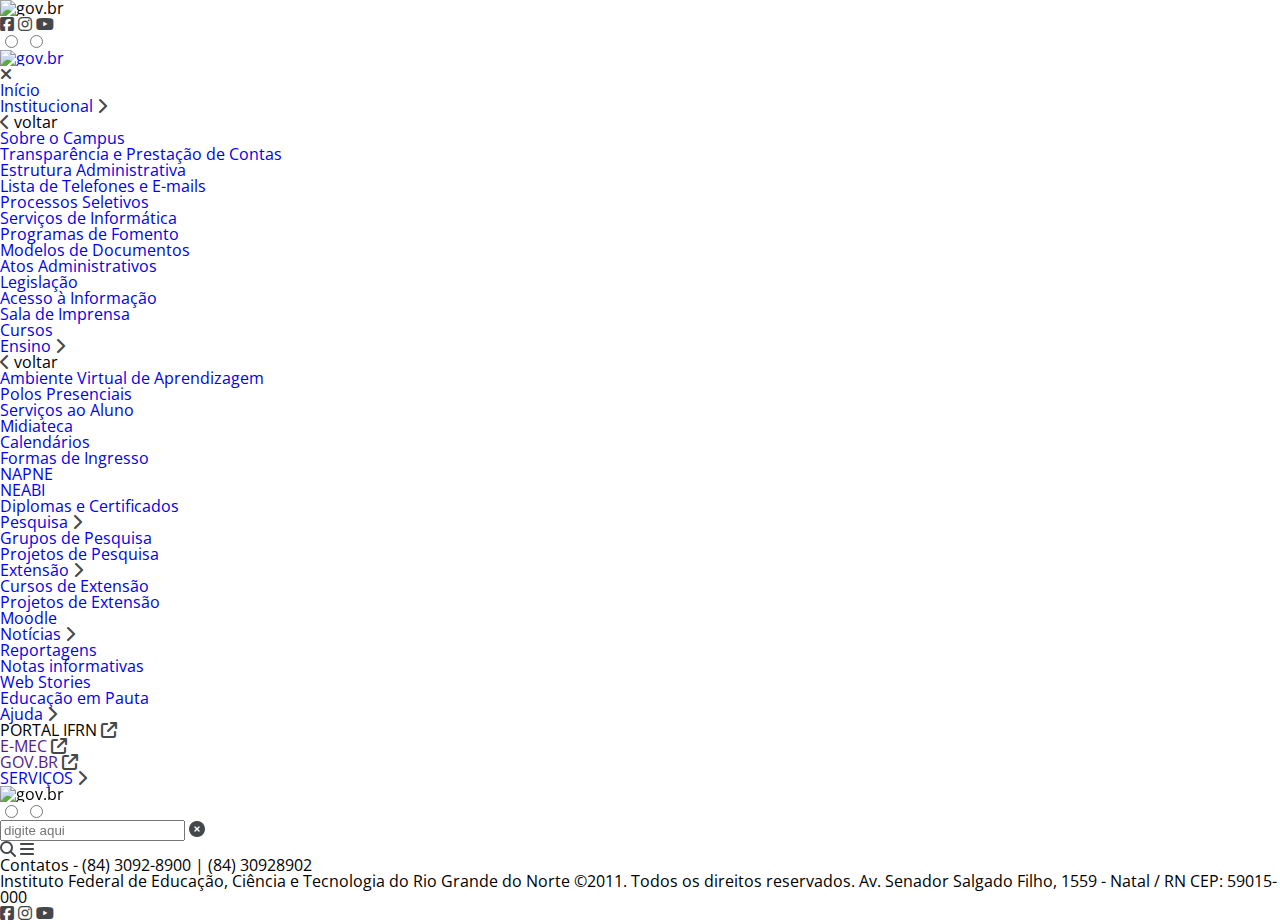
==== header/headerAndFooter.html @ 3b9beab0 "novo padrão adicionado" ====
<!DOCTYPE html>
<html lang="pt-BR">

<head>
    <meta charset="UTF-8">
    <meta name="viewport" content="width=device-width, initial-scale=1.0">
    <title>Document</title>
    <link rel="stylesheet" href="../assets/css/all.css">
    <link rel="stylesheet" href="https://cdnjs.cloudflare.com/ajax/libs/font-awesome/6.4.2/css/all.min.css">
    <link rel="preconnect" href="https://fonts.googleapis.com">
    <link rel="preconnect" href="https://fonts.gstatic.com" crossorigin>
    <link
        href="https://fonts.googleapis.com/css2?family=Open+Sans:wght@400;600;700&family=Roboto:wght@100;500;700&display=swap"
        rel="stylesheet">
</head>

<body>
    <div id="barraGov">
        <div class="containerSeparator">
            <div class="container">
                <div class="firstColun">
                    <img src="https://ead.ifrn.edu.br/portal/wp-content/uploads/2023/09/Gov.br_logo.svg" alt="gov.br">
                </div>
                <div class="secondColun">
                    <section>
                        <a href="https://www.facebook.com/ifrnzonaleste">
                            <i class="fa-brands fa-square-facebook" alt="incone facebook"></i>
                        </a>
                        <a href="https://www.instagram.com/ifrnzonaleste/">
                            <i class="fa-brands fa-instagram" alt="icone facebook ifrn-zl"></i>
                        </a>
                        <a href="https://www.youtube.com/c/ifrncampusead">
                            <i class="fa-brands fa-youtube"></i>
                        </a>
                    </section>
                </div>
            </div>
        </div>
    </div>
    <header>
        <div class="section">
            <input type="radio" id="dropDownMenu" name="i">
            <label for="dropDownMenu"></label>
            <input type="radio" id="closerDropMenu" name="i">
            <label for="closerDropMenu"></label>
            <div class="floatingMenu">
                <div class="container">
                    <div class="firstColun">
                        <a href="https://www.gov.br/pt-br">
                            <img src="https://ead.ifrn.edu.br/portal/wp-content/uploads/2023/09/Logo-IFRN-ZL.png"
                                alt="gov.br">
                        </a>
                    </div>
                    <div class="secondColun">
                        <section>
                            <i class="fa-solid fa-xmark"></i>
                        </section>
                    </div>
                </div>

    

                   
                        <nav class="menuUl">
                             <ul class="menuList">
                                <li>
                                    <a href="/portal/" class="menulink">Início</a>
                                </li>
                                <li class="menuwithsubmenu menuItem">
                                    <a href="#"  class="menulink">Institucional
                                        <span>
                                            <i class="fa-solid fa-chevron-right"></i>
                                        </span>
                                    </a>
                                    <ul class="displayNone">
                                        <li class="backMenuIcon">
                                            <i class="fa-solid fa-chevron-left backMenuIcon"></i>
                                            voltar
                                        </li>
                                        <li>
                                            <a href="https://ead.ifrn.edu.br/portal/institucional/sobre-o-campus/">Sobre
                                                o Campus</a>
                                        </li>
                                        <li>
                                            <a
                                                href="https://ead.ifrn.edu.br/portal/institucional/transparencia-e-prestacao-de-contas/">Transparência
                                                e Prestação de Contas</a>
                                         </li>
                                        <li>
                                            <a
                                                href="https://ead.ifrn.edu.br/portal/institucional/estrutura-administrativa/">Estrutura
                                                Administrativa</a>
                                        </li>
                                        <li>
                                            <a href="https://ead.ifrn.edu.br/portal/institucional/telefones/">Lista de
                                                Telefones e
                                                E-mails</a>
                                        </li>
                                        <li>
                                            <a href="https://ead.ifrn.edu.br/portal/categoria/editais/">Processos
                                                Seletivos</a>
                                        </li>
                                        <li>
                                            <a
                                                href="https://ead.ifrn.edu.br/portal/institucional/tecnologia-da-informacao/">Serviços
                                                de
                                                Informática</a>
                                        </li>
                                        <li>
                                            <a
                                                href="https://ead.ifrn.edu.br/portal/institucional/programas-de-fomento/">Programas
                                                de
                                                Fomento</a>
                                        </li>
                                        <li>
                                            <a
                                                href="https://ead.ifrn.edu.br/portal/institucional/modelos-de-documentos/">Modelos
                                                de
                                                Documentos</a>
                                        </li>
                                        <li>
                                            <a href="https://ead.ifrn.edu.br/portal/institucional/portarias/">Atos
                                                Administrativos</a>
                                        </li>
                                        <li>
                                            <a
                                                href="https://ead.ifrn.edu.br/portal/institucional/legislacao-2/">Legislação</a>
                                        </li>
                                        <li>
                                            <a href="https://ead.ifrn.edu.br/portal/institucional/acesso-a-informacao/">Acesso
                                                à
                                                Informação</a>
                                        </li>
                                        <li>
                                            <a href="https://ead.ifrn.edu.br/portal/institucional/sala-de-imprensa/">Sala
                                                de Imprensa</a>
                                        </li>
                                    </ul>
                                </li>
                                <li class="menuwithsubmenu">
                                    <a href="https://ead.ifrn.edu.br/portal/cursos/" class="menulink" >Cursos</a>
                                </li>
                                <li class="menuwithsubmenu"> 
                                    <a href="#" class="menulink" id="ensinolink">Ensino
                                        <span>
                                            <i class="fa-solid fa-chevron-right"></i>
                                        </span>
                                    </a>
                                    <ul class="displayNone" id="ensinoSubMenu">
                                         <li class="backMenuIcon">
                                            <i class="fa-solid fa-chevron-left backMenuIcon"></i>
                                            voltar
                                         </li>
                                        <li>
                                            <a href="https://ead.ifrn.edu.br/ava">Ambiente Virtual de Aprendizagem</a>
                                        </li>
                                        <li>
                                            <a href="https://ead.ifrn.edu.br/portal/ensino/polos-de-apoio/">Polos
                                                Presenciais</a>
                                        </li>
                                        <li>
                                            <a href="https://ead.ifrn.edu.br/portal/direitos-do-aluno/">Serviços ao
                                                Aluno</a>
                                        </li>
                                        <li>
                                            <a href="https://ead.ifrn.edu.br/portal/ensino/midiateca/">Midiateca</a>
                                        </li>
                                        <li>
                                            <a href="https://ead.ifrn.edu.br/portal/ensino/calendarios/">Calendários</a>
                                        </li>
                                        <li>
                                            <a href="https://ead.ifrn.edu.br/portal/ensino/formas-de-ingresso/">Formas
                                                de Ingresso</a>
                                        </li>
                                        <li>
                                            <a href="https://ead.ifrn.edu.br/portal/ensino/napne/">NAPNE</a>
                                        </li>
                                        <li>
                                            <a
                                                href="https://ead.ifrn.edu.br/portal/cultura-conheca-o-nucleo-de-estudos-afro-brasileiros-e-indigenas-do-campus-natal-zona-leste/">NEABI</a>
                                        </li>
                                        <li>
                                            <a
                                                href="https://ead.ifrn.edu.br/portal/tutoriais/tutorial-para-entrega-de-diplomas/">Diplomas
                                                e
                                                Certificados</a>
                                        </li>
                                    </ul>
                                </li>
                                <li class="menuwithsubmenu">
                                    <a href="#" class="menulink" >Pesquisa
                                        <span>
                                            <i class="fa-solid fa-chevron-right"></i>
                                        </span>
                                    </a>
                                    <ul class="displayNone" id="pesquisaSubMenu">
                                        <li>
                                            <a href="https://ead.ifrn.edu.br/portal/pesquisa/linha-de-pesquisa/">Grupos
                                                de Pesquisa</a>
                                        </li>
                                        <li>
                                            <a href="https://ead.ifrn.edu.br/portal/pesquisa/projetos/">Projetos de
                                                Pesquisa</a>
                                        </li>
                                    </ul>
                                </li>
                                <li class="menuwithsubmenu">
                                    <a href="#" class="menulink">Extensão
                                        <span>
                                            <i class="fa-solid fa-chevron-right"></i>
                                            <span>
                                    </a>
                                    <ul class="displayNone">
                                        <li>
                                            <a href="https://ead.ifrn.edu.br/portal/extensao/cursos/">Cursos de
                                                Extensão</a>
                                        </li>
                                        <li>
                                            <a href="https://ead.ifrn.edu.br/portal/extensao/projetos/">Projetos de
                                                Extensão</a>
                                        </li>
                                    </ul>
                                </li>
                                <li class="menuwithsubmenu">
                                    <a href="https://ead.ifrn.edu.br/portal/ifrn-ead-ava/" class="menulink">Moodle</a>
                                </li>
                                <li class="menuwithsubmenu">
                                    <a href="#" class="menulink">Notícias
                                        <span>
                                            <i class="fa-solid fa-chevron-right"></i>
                                        </span>
                                    </a>
                                    <ul class="displayNone">
                                        <li>
                                            <a
                                                href="https://ead.ifrn.edu.br/portal/noticias/reportagens/">Reportagens</a>
                                        </li>
                                        <li>
                                            <a href="https://ead.ifrn.edu.br/portal/noticias/notas-informativas/">Notas
                                                informativas</a>
                                        </li>
                                        <li>
                                            <a href="https://ead.ifrn.edu.br/portal/web-stories/">Web Stories</a>
                                        </li>
                                        <li>
                                            <a href="https://ead.ifrn.edu.br/portal/educacao-em-pauta/">Educação em
                                                Pauta</a>
                                        </li>
                                    </ul>
                                </li>
                                <li class="menuwithsubmenu">
                                    <a href="#" class="menulink">Ajuda
                                        <span>
                                            <i class="fa-solid fa-chevron-right"></i>
                                        </span>
                                    </a>
                                </li>
                            </ul>
                        </nav>


                




               
                <ul id="secondFloatUl">
                    <li>
                        <span href="">PORTAL IFRN
                            <a>
                                <i class="fa-solid fa-arrow-up-right-from-square"></i>
                            </a>
                        </span>
                    </li>
                    <li>
                        <a href="">E-MEC <span><i class="fa-solid fa-arrow-up-right-from-square"></i></span></a>
                    </li>
                    <li>
                        <a href="">GOV.BR <span><i class="fa-solid fa-arrow-up-right-from-square"></i></span></a>
                    </li>
                    <li>
                        <a href="#" id="servLink">SERVIÇOS
                            <span>
                                <i class="fa-solid fa-chevron-right"></i>
                            </span>
                        </a>
                    </li>
                </ul>
            </div>

        </div>
        <div class="stick" style="position: sticky; top: 0;">
            <div id="stickContainer" class="container">
                <div class="firstColun">
                    <img src="https://ead.ifrn.edu.br/portal/wp-content/uploads/2023/09/Logo-IFRN-ZL.png" alt="gov.br">
                </div>
                <div class="secondColun" id="secondSection">
                    <section>
                        <input type="radio" id="toggleSearch" name="i">
                        <label for="toggleSearch"></label>
                        <input type="radio" name="i" class="toggleForm">
                        <label for="toggleSearch"></label>
                        <form id="myForm" method="get">
                            <input type="search" role="search" placeholder="digite aqui" id="searchTopMenu">
                            <i class="fa-sharp fa-solid fa-circle-xmark hideForm"></i>

                        </form>

                        <a href="#" id="searchIcon">
                            <i class="fa-solid fa-magnifying-glass"></i>
                        </a>
                        <a href="#" id="menuMobileIcon">
                            <i class="fa-solid fa-bars iconBackToMainPage custom-icon"></i>
                        </a>

                    </section>
                </div>
            </div>

        </div>



    </header>


    <footer id="mainFooter">
        <div id="contactArea">
            <p>
                <span>Contatos</span> - (84) 3092-8900 | (84) 30928902
            </p>
            <p id="addressFooter">Instituto Federal de Educação, Ciência e Tecnologia do Rio Grande do Norte ©2011.
                Todos os direitos reservados. Av. Senador Salgado Filho, 1559 - Natal / RN CEP: 59015-000</p>
        </div>
        <div class="secondColun">
            <section id="footerIcons">
                <a href="https://www.facebook.com/ifrnzonaleste">
                    <i class="fa-brands fa-square-facebook" alt="incone facebook"></i>
                </a>
                <a href="https://www.instagram.com/ifrnzonaleste/">
                    <i class="fa-brands fa-instagram" alt="icone facebook ifrn-zl"></i>
                </a>
                <a href="https://www.youtube.com/c/ifrncampusead">
                    <i class="fa-brands fa-youtube"></i>
                </a>
            </section>
        </div>
    </footer>

    <script src="../assets/js/index.js">

    </script>
</body>

</html>
---- assets/css/all.css ----
@charset "UTF-8";
*, *:before, *:after {
  box-sizing: border-box; }

html, body, div, span, object, iframe, figure, h1, h2, h3, h4, h5, h6, p, blockquote, pre, a, code, em, img, small, strike, strong, sub, sup, tt, b, u, i, ol, ul, li, fieldset, form, label, table, caption, tbody, tfoot, thead, tr, th, td, main, canvas, embed, footer, header, nav, section, video {
  margin: 0;
  padding: 0;
  border: 0;
  font-size: 100%;
  font: inherit;
  vertical-align: baseline;
  text-rendering: optimizeLegibility;
  -webkit-font-smoothing: antialiased;
  text-size-adjust: none; }

footer, header, nav, section, main {
  display: block; }

body {
  line-height: 1;
  font-family: "Open Sans", sans-serif;
  overflow-x: hidden; }

ol, ul {
  list-style: none; }

blockquote, q {
  quotes: none; }

blockquote:before, blockquote:after, q:before, q:after {
  content: "";
  content: none; }

table {
  border-collapse: collapse;
  border-spacing: 0; }

a {
  text-decoration: none; }

hr {
  margin: 0;
  padding: 0;
  line-height: 0;
  color: #44484B;
  border-color: "green";
  border-style: solid; }

i {
  color: #44484B; }

@media screen and (max-width: 390px) {
  #mainFooter {
    min-height: 220px;
    background: #44484B;
    position: relative;
    top: 58vh; }

  #contactArea {
    text-align: center;
    color: #fff;
    font: norma, 600, 16px/22px, Open Sans;
    font-size: 16px;
    font-weight: 400;
    padding: 24px 33px; }

  #contactArea span {
    font-size: 16px;
    font-weight: 800;
    color: #359830; }

  #contactArea #addressFooter {
    margin-top: 32px; }

  #contactArea #addressFooter {
    font-size: 14px;
    font-weight: 400;
    color: #fff;
    line-height: 1.5em; }

  #footerIcons {
    text-align: center; }

  #footerIcons a i {
    font-family: "Font Awesome 6 Brands";
    font-size: 24px;
    color: #fff;
    margin-left: 32px; } }
@media screen and (max-width: 390px) {
  header {
    width: 100%;
    height: 70px; }

  .container {
    display: flex;
    flex-direction: row;
    justify-content: space-between;
    margin: 10px 20px;
    align-items: center;
    position: relative; }
    .container section a {
      margin-left: 24px;
      color: #44484B; }

  .secondSession .container {
    display: flex;
    flex-direction: row;
    justify-content: start;
    margin: 10px 20px; }
    .secondSession .container section a {
      margin-left: 24px;
      color: #44484B; }
  .secondSession nav .container {
    justify-content: space-between; }

  #searchIcon, #menuMobileIcon {
    font-size: 24px; }

  #secondSection {
    display: flex;
    align-items: center; }

  input {
    width: 82vw;
    position: absolute;
    left: 5vw;
    right: 19vw;
    top: 14vh;
    margin: 0px auto;
    height: 4vh;
    border-radius: 4px;
    padding: 0px 10px;
    border: 1px solid #DBDBDB;
    background: #FFFFFF 0% 0% no-repeat padding-box;
    transition: all 0.3s ease 0s; }

  #searchTopMenu::placeholder {
    padding-left: 10px; }

  #searchTopMenu:focus {
    outline: none; }

  #searchTopMenu:before {
    content: "2";
    display: block;
    position: absolute;
    color: #000;
    width: 20px;
    height: 20px;
    z-index: 99999;
    font-family: "Font Awesome 5 Free";
    font-weight: 900; }

  input[type="search"]::-webkit-search-cancel-button {
    -webkit-appearance: none;
    appearance: none;
    display: none; }

  i.fa-sharp.fa-solid.fa-circle-xmark {
    position: absolute;
    top: 15vh;
    left: 80vw; }

  .toggleForm {
    -webkit-appearance: none;
    -moz-appearance: none;
    appearance: none;
    outline: none;
    background: none;
    cursor: pointer;
    width: 0px;
    height: 3.5vh;
    position: absolute;
    top: 14.3vh;
    left: 79.2vw;
    z-index: 9999;
    opacity: 0; }

  form#myForm {
    display: none; }

  /* Estilos para ocultar o formulário quando o checkbox estiver marcado */
  .toggleForm:checked + label ~ #myForm {
    display: none; }

  .toggleForm:checked {
    display: none; }

  #input#toggleSearch {
    width: 28px;
    position: absolute;
    z-index: 999;
    top: 1vh;
    left: 61vw;
    opacity: 0; }

  .cardMenuOpen {
    position: absolute;
    background: #F5F5F5;
    width: 100vw;
    min-height: 745px;
    border-top: 2px solid #359830;
    padding: 16px 29px; }

  input#toggleSearch {
    position: absolute;
    z-index: 333;
    top: 1vh;
    left: 15vh;
    opacity: 1; }

  input#toggleSearch, #myForm {
    display: block; }

  input#toggleSearch:checked + label ~ #myForm {
    display: block; }

  input#toggleSearch {
    position: absolute;
    z-index: 333;
    top: 0.5vh;
    left: calc(100% - 28vw);
    right: 8vw;
    opacity: 0;
    width: 43px; }

  #stickContainer {
    position: sticky;
    top: 0px; }

  .containerFlex {
    margin-top: 100vh; }

  i.fa-solid.fa-xmark {
    font-size: 33px; }

  .stick {
    position: sticky;
    top: 0px; }

  .floatingMenu {
    display: none;
    position: absolute;
    height: auto;
    top: 0px;
    z-index: 10000;
    background: #F2F2F2;
    width: 100vw;
    border-top: 2px solid #359830;
    padding: 0px 0px; }

  #secondFloatUl, #menuList {
    margin: 0px 20px 20px;
    padding: 0px 30px;
    width: 87vw;
    border-bottom: 1px solid #359830; }

  #menuList ul li {
    margin-bottom: 29px;
    color: #44484B; }

  #secondFloatUl, #menuList ul li a {
    color: #44484B;
    font-size: norma, 600, 16px/22px, Open Sans;
    font-weight: 600; }

  ul#servSub, #ajudaSub, #noticiasSub, #pesquisaSub, ul#extSub {
    margin-top: 32px; }

  .menulink span {
    color: #359830; }

  #secondFloatUl {
    padding: 0px 23px;
    border-block: none; }

  #secondFloatUl li {
    margin: 29px 0px; }

  #secondFloatUl li a {
    font-size: 16px;
    font-weight: 600;
    color: #44484B; }

  #secondFloatUl li a span {
    color: #359830;
    font-size: 12px;
    font-weight: 800; }

  input#dropDownMenu {
    position: absolute;
    top: 5.3vh;
    left: 87vw;
    opacity: 0;
    z-index: 9999;
    width: 10vw; }

  #dropDownMenu:checked + label > show {
    display: block !important; }

  input#dropDownMenu:checked + label ~ .floatingMenu {
    display: block; }

  #dropDownMenu:checked body {
    background: red; }

  #menuList ul li:last-child {
    margin-bottom: 0px !important; }

  #closerDropDown {
    position: absolute;
    top: 5.3vh;
    left: 51vw;
    opacity: 0;
    z-index: 9990; }

  #closerDropDown:checked + label + input ~ .floatingMenu {
    display: block; }

  #closerDropMenu {
    position: absolute;
    display: block;
    width: 10vw;
    top: 1.3vh;
    left: 87vw;
    z-index: 99999;
    display: none;
    opacity: 0; }

  input#dropDownMenu:checked + label ~ #closerDropMenu {
    display: block; }

  #closerDropMenu:checked + label ~ .floatingMenu {
    display: none !important; }

  #dropDownMenu:checked #dropDownMenu {
    display: none; }

  .Institucional {
    position: absolute;
    width: 31vw;
    top: 18vh;
    left: -31vw;
    z-index: 33333;
    opacity: 0; }

  .Institucional:checked + label + .closeInstitucional + label .menuUl {
    display: none; }

  input.Institucional:checked + label + .closeInstitucional + label + #menuList > .menuUl {
    display: none; }

  #institucionalSubMenu {
    display: block;
    margin-top: 32px; }

  input.Institucional:checked + label + .closeInstitucional + label + .ensino + label + .closeEnsino + label + #menuList > #institucionalSubMenu {
    display: block;
    margin-top: 32px; }

  #ensinoSubMenu {
    display: block;
    margin-top: 32px; }

  .closeInstitucional {
    width: 20vw;
    position: absolute;
    z-index: 6666;
    top: 11vh;
    left: -32vw;
    opacity: 1;
    display: none; }

  input.Institucional:checked + label + .closeInstitucional {
    display: block; }

  input.ensino {
    width: 25vw;
    z-index: 3333;
    position: absolute;
    top: 30vh;
    left: -32vw; }

  p.backBtn {
    margin-bottom: 12px; }

  #horizontalRule {
    position: absolute;
    width: 89vw;
    left: 5vw; }

  .instListItens {
    margin-right: 20px; }

  #menuList ul li {
    margin-top: 30px !important; }

  i.fa-solid.fa-universal-access {
    font-size: 30px;
    position: absolute;
    left: 32vw;
    top: 1vh; }

  [vw] [vw-access-button] img {
    max-height: 50px;
    transition: all 0.5s ease;
    border-radius: 79px;
    opacity: 1 !important;
    visibility: hidden !important;
    z-index: 333; }

  [vw] [vw-access-button] .access-button {
    width: 33px;
    height: 33px;
    z-index: 1;
    visibility: initial !important; }

  [vw] [vw-access-button] {
    flex-direction: row-reverse;
    width: 40px;
    height: 40px;
    cursor: pointer;
    overflow: hidden;
    position: absolute !important;
    border-radius: 8px !important;
    transition: all 0.5s ease;
    right: 38vw !important;
    bottom: 46.5vh !important;
    left: auto !important; }

  div[vw] {
    z-index: 333 !important;
    margin-top: 30px !important; }

  .displayNone {
    display: none !important; }

  ul.menuUl {
    margin-bottom: 40px; }

  a span i {
    font-size: 12px;
    font-weight: 800;
    color: green;
    margin-left: 10px;
    font-family: "Font Awesome 6 Free"; }

  i.fa-solid.fa-arrow-up-right-from-square {
    color: black; }

  ul.menuList {
    padding: 20px 0px 0px 0px;
    display: block;
    margin-left: 42px; }

  ul.menuList li {
    margin-bottom: 24px;
    color: #44484B; }

  ul.menuList li:last-child {
    margin-bottom: 0px !important; }

  ul.menuList li a {
    font-size: 16px;
    font-weight: 600;
    color: #44484B;
    margin-bottom: 0px !important; }

  .menuList:before {
    content: "";
    display: block;
    position: absolute;
    color: #000;
    width: 210px;
    height: 2px;
    z-index: 99999;
    font-weight: 900;
    top: 20px; } }
@media screen and (max-width: 390px) {
  @keyframes tonext {
    75% {
      left: 0; }
    95% {
      left: 100%; }
    98% {
      left: 100%; }
    899% {
      left: 0; } }
  @keyframes tostart {
    75% {
      left: 0; }
    95% {
      left: -300%; }
    98% {
      left: -300%; }
    99% {
      left: 0; } }
  @keyframes snap {
    96% {
      scroll-snap-align: center; }
    97% {
      scroll-snap-align: none; }
    99% {
      scroll-snap-align: none; }
    100% {
      scroll-snap-align: center; } }
  * {
    box-sizing: border-box;
    scrollbar-color: transparent transparent;
    scrollbar-width: 0px; }

  *::-webkit-scrollbar {
    width: 0; }

  *::-webkit-scrollbar-track {
    background: transparent; }

  *::-webkit-scrollbar-thumb {
    background: transparent;
    border: none; }

  * {
    -ms-overflow-style: none; }

  body {
    margin: 0; }

  ol, li {
    list-style: none;
    margin: 0;
    padding: 0; }

  .carousel {
    position: relative;
    padding-top: 75%;
    filter: drop-shadow(0 0 10px rgba(0, 0, 0, 0.2));
    perspective: 100px;
    width: 94vw;
    /* padding: 46px; */
    margin: 0px !important;
    padding: inherit;
    width: 100vw;
    height: 170px; }

  .carousel__viewport {
    position: absolute;
    top: 0;
    right: 0;
    bottom: 0;
    left: 0;
    display: flex;
    overflow-x: scroll;
    counter-reset: item;
    scroll-behavior: smooth;
    scroll-snap-type: x mandatory; }

  .carousel__slide {
    position: relative;
    flex: 0 0 100%;
    width: 100%;
    background-color: #f99;
    counter-increment: item; }

  .carousel__slide:nth-child(even) {
    background-color: #99f; }

  .carousel__slide:before {
    content: counter(item);
    position: absolute;
    top: 42%;
    left: 50%;
    padding: 9px;
    transform: translate3d(-50%, -40%, 70px);
    color: #fff;
    font-size: 2em;
    width: 64vw;
    height: 15vh;
    background: rgba(255, 255, 255, 0.06);
    border-radius: 4px;
    box-shadow: 0 4px 30px rgba(0, 0, 0, 0.1);
    backdrop-filter: blur(5px);
    -webkit-backdrop-filter: blur(5px);
    border: 1px solid rgba(255, 255, 255, 0.3); }

  .carousel__snapper {
    position: absolute;
    top: 0;
    left: 0;
    width: 100%;
    height: 100%;
    scroll-snap-align: center;
    box-shadow: inset 60px 0px 20px -10px rgba(0, 0, 0, 0.1), inset -60px 0px 20px -10px rgba(0, 0, 0, 0.1); } }
@media screen and (max-width: 390px) and (hover: hover) {
  .carousel__snapper {
    animation-name: tonext, snap;
    animation-timing-function: ease;
    animation-duration: 4s;
    animation-iteration-count: infinite; }

  .carousel__slide:last-child .carousel__snapper {
    animation-name: tostart, snap; } }
@media screen and (max-width: 390px) and (prefers-reduced-motion: reduce) {
  .carousel__snapper {
    animation-name: none; } }
@media screen and (max-width: 390px) {
  .carousel:hover .carousel__snapper,
  .carousel:focus-within .carousel__snapper {
    animation-name: none; }

  .carousel__navigation {
    position: absolute;
    right: 0;
    bottom: 0;
    left: 0;
    text-align: center; }

  .carousel__navigation-list,
  .carousel__navigation-item {
    display: inline-block; }

  .carousel__navigation-button {
    display: none;
    width: 1.5rem;
    height: 1.5rem;
    background-color: #333;
    background-clip: content-box;
    border: 0.25rem solid transparent;
    border-radius: 50%;
    font-size: 0;
    transition: transform 0.1s; }

  .carousel::before,
  .carousel::after,
  .carousel__prev,
  .carousel__next {
    position: absolute;
    top: 0;
    margin-top: 37.5%;
    width: 5rem;
    height: 4rem;
    transform: translateY(-14vh);
    border-radius: 50%;
    font-size: 0;
    outline: 0; }

  .carousel::before,
  .carousel__prev {
    left: -1rem; }

  .carousel::after,
  .carousel__next {
    right: -1rem; }

  .carousel::before,
  .carousel::after {
    content: "";
    z-index: 1;
    background-color: #333;
    background-size: 1.5rem 1.5rem;
    background-repeat: no-repeat;
    background-position: center center;
    color: #fff;
    font-size: 2.5rem;
    line-height: 4rem;
    text-align: center;
    pointer-events: none; }

  .carousel::before {
    background-image: url("data:image/svg+xml,%3Csvg viewBox='0 0 100 100' xmlns='http://www.w3.org/2000/svg'%3E%3Cpolygon points='0,50 80,100 80,0' fill='%23fff'/%3E%3C/svg%3E"); }

  .carousel::after {
    background-image: url("data:image/svg+xml,%3Csvg viewBox='0 0 100 100' xmlns='http://www.w3.org/2000/svg'%3E%3Cpolygon points='100,50 20,100 20,0' fill='%23fff'/%3E%3C/svg%3E"); }

  .carousel::before, .carousel::after {
    content: "";
    z-index: 1;
    background-color: unset;
    background-size: 1.5rem 1.5rem;
    background-repeat: no-repeat;
    background-position: center center;
    color: #fff;
    font-size: 2.5rem;
    line-height: 4rem;
    text-align: center;
    pointer-events: none; } }

/*# sourceMappingURL=all.css.map */
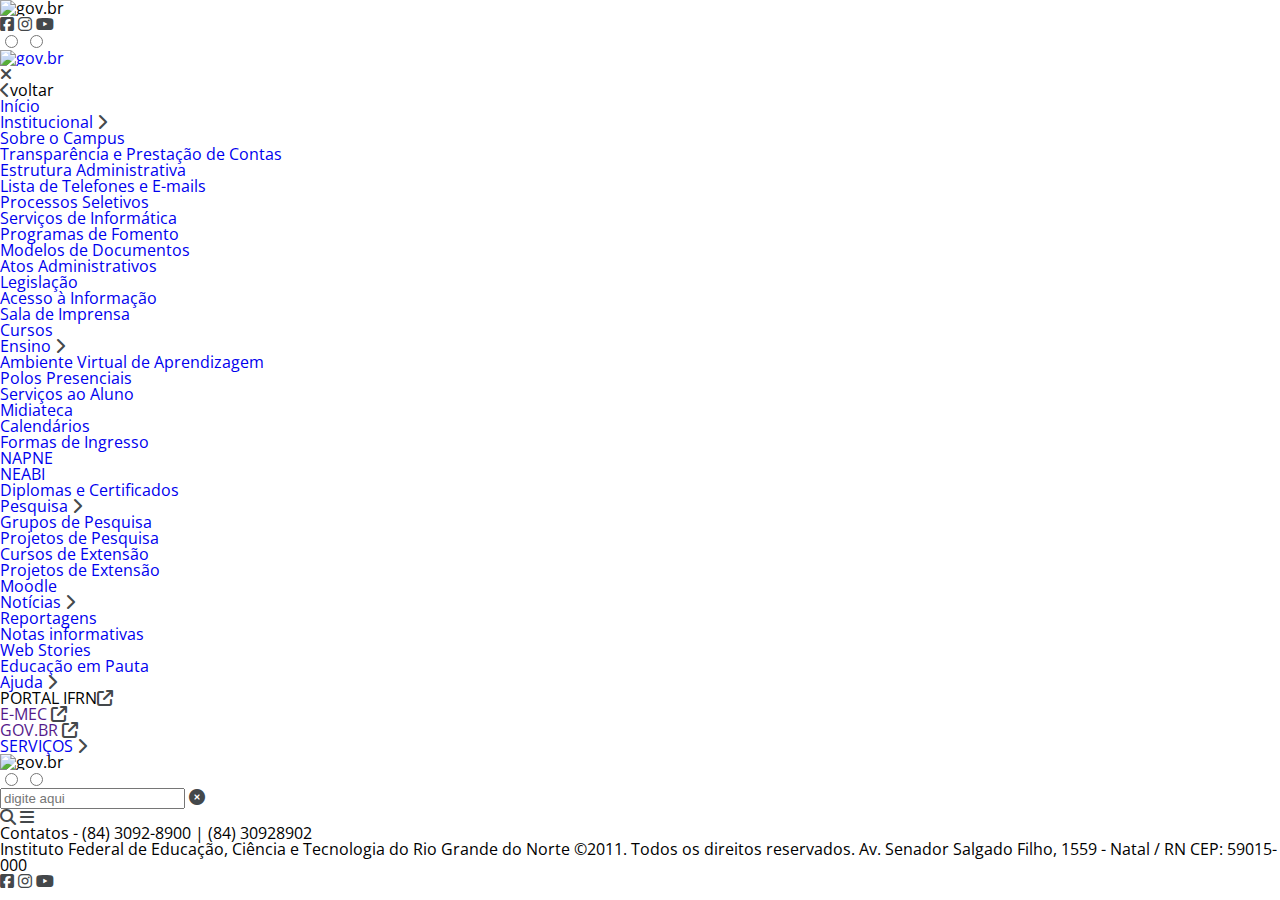
==== commit 44146cf7: "menu working" ====
--- a/header/headerAndFooter.html
+++ b/header/headerAndFooter.html
@@ -12,6 +12,11 @@
     <link
         href="https://fonts.googleapis.com/css2?family=Open+Sans:wght@400;600;700&family=Roboto:wght@100;500;700&display=swap"
         rel="stylesheet">
+
+    <script
+        src="https://code.jquery.com/jquery-3.7.1.min.js"
+        integrity="sha256-/JqT3SQfawRcv/BIHPThkBvs0OEvtFFmqPF/lYI/Cxo="
+        crossorigin="anonymous"></script>        
 </head>
 
 <body>
@@ -57,236 +62,213 @@
                         </section>
                     </div>
                 </div>
-
-    
-
-                   
-                        <nav class="menuUl">
-                             <ul class="menuList">
-                                <li>
-                                    <a href="/portal/" class="menulink">Início</a>
-                                </li>
-                                <li class="menuwithsubmenu menuItem">
-                                    <a href="#"  class="menulink">Institucional
-                                        <span>
-                                            <i class="fa-solid fa-chevron-right"></i>
-                                        </span>
-                                    </a>
-                                    <ul class="displayNone">
-                                        <li class="backMenuIcon">
-                                            <i class="fa-solid fa-chevron-left backMenuIcon"></i>
-                                            voltar
-                                        </li>
-                                        <li>
-                                            <a href="https://ead.ifrn.edu.br/portal/institucional/sobre-o-campus/">Sobre
-                                                o Campus</a>
-                                        </li>
-                                        <li>
-                                            <a
-                                                href="https://ead.ifrn.edu.br/portal/institucional/transparencia-e-prestacao-de-contas/">Transparência
-                                                e Prestação de Contas</a>
-                                         </li>
-                                        <li>
-                                            <a
-                                                href="https://ead.ifrn.edu.br/portal/institucional/estrutura-administrativa/">Estrutura
-                                                Administrativa</a>
-                                        </li>
-                                        <li>
-                                            <a href="https://ead.ifrn.edu.br/portal/institucional/telefones/">Lista de
-                                                Telefones e
-                                                E-mails</a>
-                                        </li>
-                                        <li>
-                                            <a href="https://ead.ifrn.edu.br/portal/categoria/editais/">Processos
-                                                Seletivos</a>
-                                        </li>
-                                        <li>
-                                            <a
-                                                href="https://ead.ifrn.edu.br/portal/institucional/tecnologia-da-informacao/">Serviços
-                                                de
-                                                Informática</a>
-                                        </li>
-                                        <li>
-                                            <a
-                                                href="https://ead.ifrn.edu.br/portal/institucional/programas-de-fomento/">Programas
-                                                de
-                                                Fomento</a>
-                                        </li>
-                                        <li>
-                                            <a
-                                                href="https://ead.ifrn.edu.br/portal/institucional/modelos-de-documentos/">Modelos
-                                                de
-                                                Documentos</a>
-                                        </li>
-                                        <li>
-                                            <a href="https://ead.ifrn.edu.br/portal/institucional/portarias/">Atos
-                                                Administrativos</a>
-                                        </li>
-                                        <li>
-                                            <a
-                                                href="https://ead.ifrn.edu.br/portal/institucional/legislacao-2/">Legislação</a>
-                                        </li>
-                                        <li>
-                                            <a href="https://ead.ifrn.edu.br/portal/institucional/acesso-a-informacao/">Acesso
-                                                à
-                                                Informação</a>
-                                        </li>
-                                        <li>
-                                            <a href="https://ead.ifrn.edu.br/portal/institucional/sala-de-imprensa/">Sala
-                                                de Imprensa</a>
-                                        </li>
-                                    </ul>
-                                </li>
-                                <li class="menuwithsubmenu">
-                                    <a href="https://ead.ifrn.edu.br/portal/cursos/" class="menulink" >Cursos</a>
-                                </li>
-                                <li class="menuwithsubmenu"> 
-                                    <a href="#" class="menulink" id="ensinolink">Ensino
-                                        <span>
-                                            <i class="fa-solid fa-chevron-right"></i>
-                                        </span>
-                                    </a>
-                                    <ul class="displayNone" id="ensinoSubMenu">
-                                         <li class="backMenuIcon">
-                                            <i class="fa-solid fa-chevron-left backMenuIcon"></i>
-                                            voltar
-                                         </li>
-                                        <li>
-                                            <a href="https://ead.ifrn.edu.br/ava">Ambiente Virtual de Aprendizagem</a>
-                                        </li>
-                                        <li>
-                                            <a href="https://ead.ifrn.edu.br/portal/ensino/polos-de-apoio/">Polos
-                                                Presenciais</a>
-                                        </li>
-                                        <li>
-                                            <a href="https://ead.ifrn.edu.br/portal/direitos-do-aluno/">Serviços ao
-                                                Aluno</a>
-                                        </li>
-                                        <li>
-                                            <a href="https://ead.ifrn.edu.br/portal/ensino/midiateca/">Midiateca</a>
-                                        </li>
-                                        <li>
-                                            <a href="https://ead.ifrn.edu.br/portal/ensino/calendarios/">Calendários</a>
-                                        </li>
-                                        <li>
-                                            <a href="https://ead.ifrn.edu.br/portal/ensino/formas-de-ingresso/">Formas
-                                                de Ingresso</a>
-                                        </li>
-                                        <li>
-                                            <a href="https://ead.ifrn.edu.br/portal/ensino/napne/">NAPNE</a>
-                                        </li>
-                                        <li>
-                                            <a
-                                                href="https://ead.ifrn.edu.br/portal/cultura-conheca-o-nucleo-de-estudos-afro-brasileiros-e-indigenas-do-campus-natal-zona-leste/">NEABI</a>
-                                        </li>
-                                        <li>
-                                            <a
-                                                href="https://ead.ifrn.edu.br/portal/tutoriais/tutorial-para-entrega-de-diplomas/">Diplomas
-                                                e
-                                                Certificados</a>
-                                        </li>
-                                    </ul>
-                                </li>
-                                <li class="menuwithsubmenu">
-                                    <a href="#" class="menulink" >Pesquisa
-                                        <span>
-                                            <i class="fa-solid fa-chevron-right"></i>
-                                        </span>
-                                    </a>
-                                    <ul class="displayNone" id="pesquisaSubMenu">
-                                        <li>
-                                            <a href="https://ead.ifrn.edu.br/portal/pesquisa/linha-de-pesquisa/">Grupos
-                                                de Pesquisa</a>
-                                        </li>
-                                        <li>
-                                            <a href="https://ead.ifrn.edu.br/portal/pesquisa/projetos/">Projetos de
-                                                Pesquisa</a>
-                                        </li>
-                                    </ul>
-                                </li>
-                                <li class="menuwithsubmenu">
-                                    <a href="#" class="menulink">Extensão
-                                        <span>
-                                            <i class="fa-solid fa-chevron-right"></i>
-                                            <span>
-                                    </a>
-                                    <ul class="displayNone">
-                                        <li>
-                                            <a href="https://ead.ifrn.edu.br/portal/extensao/cursos/">Cursos de
-                                                Extensão</a>
-                                        </li>
-                                        <li>
-                                            <a href="https://ead.ifrn.edu.br/portal/extensao/projetos/">Projetos de
-                                                Extensão</a>
-                                        </li>
-                                    </ul>
-                                </li>
-                                <li class="menuwithsubmenu">
-                                    <a href="https://ead.ifrn.edu.br/portal/ifrn-ead-ava/" class="menulink">Moodle</a>
-                                </li>
-                                <li class="menuwithsubmenu">
-                                    <a href="#" class="menulink">Notícias
-                                        <span>
-                                            <i class="fa-solid fa-chevron-right"></i>
-                                        </span>
-                                    </a>
-                                    <ul class="displayNone">
-                                        <li>
-                                            <a
-                                                href="https://ead.ifrn.edu.br/portal/noticias/reportagens/">Reportagens</a>
-                                        </li>
-                                        <li>
-                                            <a href="https://ead.ifrn.edu.br/portal/noticias/notas-informativas/">Notas
-                                                informativas</a>
-                                        </li>
-                                        <li>
-                                            <a href="https://ead.ifrn.edu.br/portal/web-stories/">Web Stories</a>
-                                        </li>
-                                        <li>
-                                            <a href="https://ead.ifrn.edu.br/portal/educacao-em-pauta/">Educação em
-                                                Pauta</a>
-                                        </li>
-                                    </ul>
-                                </li>
-                                <li class="menuwithsubmenu">
-                                    <a href="#" class="menulink">Ajuda
-                                        <span>
-                                            <i class="fa-solid fa-chevron-right"></i>
-                                        </span>
-                                    </a>
-                                </li>
-                            </ul>
-                        </nav>
-
-
-                
-
-
-
-
-               
-                <ul id="secondFloatUl">
-                    <li>
-                        <span href="">PORTAL IFRN
+                <nav class="menuUl">
+                    <div class="voltar">
+                        <i class="fa-solid fa-chevron-left backMenuIcon"></i>voltar
+                    </div>
+                    <ul class="menuList">
+                        <li>
+                            <a href="/portal/" class="menulink">Início</a>
+                        </li>
+                        <li class="menuwithsubmenu">
+                            <a href="#" class="menulink">Institucional
+                                <span>
+                                    <i class="fa-solid fa-chevron-right"></i>
+                                </span>
+                            </a>
+                            <ul class="displayNone">
+                                <li>
+                                    <a href="https://ead.ifrn.edu.br/portal/institucional/sobre-o-campus/">Sobre
+                                        o Campus</a>
+                                </li>
+                                <li>
+                                    <a
+                                        href="https://ead.ifrn.edu.br/portal/institucional/transparencia-e-prestacao-de-contas/">Transparência
+                                        e Prestação de Contas</a>
+                                    </li>
+                                <li>
+                                    <a
+                                        href="https://ead.ifrn.edu.br/portal/institucional/estrutura-administrativa/">Estrutura
+                                        Administrativa</a>
+                                </li>
+                                <li>
+                                    <a href="https://ead.ifrn.edu.br/portal/institucional/telefones/">Lista de
+                                        Telefones e
+                                        E-mails</a>
+                                </li>
+                                <li>
+                                    <a href="https://ead.ifrn.edu.br/portal/categoria/editais/">Processos
+                                        Seletivos</a>
+                                </li>
+                                <li>
+                                    <a
+                                        href="https://ead.ifrn.edu.br/portal/institucional/tecnologia-da-informacao/">Serviços
+                                        de
+                                        Informática</a>
+                                </li>
+                                <li>
+                                    <a
+                                        href="https://ead.ifrn.edu.br/portal/institucional/programas-de-fomento/">Programas
+                                        de
+                                        Fomento</a>
+                                </li>
+                                <li>
+                                    <a
+                                        href="https://ead.ifrn.edu.br/portal/institucional/modelos-de-documentos/">Modelos
+                                        de
+                                        Documentos</a>
+                                </li>
+                                <li>
+                                    <a href="https://ead.ifrn.edu.br/portal/institucional/portarias/">Atos
+                                        Administrativos</a>
+                                </li>
+                                <li>
+                                    <a
+                                        href="https://ead.ifrn.edu.br/portal/institucional/legislacao-2/">Legislação</a>
+                                </li>
+                                <li>
+                                    <a href="https://ead.ifrn.edu.br/portal/institucional/acesso-a-informacao/">Acesso
+                                        à
+                                        Informação</a>
+                                </li>
+                                <li>
+                                    <a href="https://ead.ifrn.edu.br/portal/institucional/sala-de-imprensa/">Sala
+                                        de Imprensa</a>
+                                </li>
+                            </ul>
+                        </li>
+                        <li class="menuwithsubmenu">
+                            <a href="https://ead.ifrn.edu.br/portal/cursos/" class="menulink" >Cursos</a>
+                        </li>
+                        <li class="menuwithsubmenu"> 
+                            <a href="#" class="menulink" id="ensinolink">Ensino
+                                <span>
+                                    <i class="fa-solid fa-chevron-right"></i>
+                                </span>
+                            </a>
+                            <ul class="displayNone" id="ensinoSubMenu">
+                                    
+                                <li>
+                                    <a href="https://ead.ifrn.edu.br/ava">Ambiente Virtual de Aprendizagem</a>
+                                </li>
+                                <li>
+                                    <a href="https://ead.ifrn.edu.br/portal/ensino/polos-de-apoio/">Polos
+                                        Presenciais</a>
+                                </li>
+                                <li>
+                                    <a href="https://ead.ifrn.edu.br/portal/direitos-do-aluno/">Serviços ao
+                                        Aluno</a>
+                                </li>
+                                <li>
+                                    <a href="https://ead.ifrn.edu.br/portal/ensino/midiateca/">Midiateca</a>
+                                </li>
+                                <li>
+                                    <a href="https://ead.ifrn.edu.br/portal/ensino/calendarios/">Calendários</a>
+                                </li>
+                                <li>
+                                    <a href="https://ead.ifrn.edu.br/portal/ensino/formas-de-ingresso/">Formas
+                                        de Ingresso</a>
+                                </li>
+                                <li>
+                                    <a href="https://ead.ifrn.edu.br/portal/ensino/napne/">NAPNE</a>
+                                </li>
+                                <li>
+                                    <a
+                                        href="https://ead.ifrn.edu.br/portal/cultura-conheca-o-nucleo-de-estudos-afro-brasileiros-e-indigenas-do-campus-natal-zona-leste/">NEABI</a>
+                                </li>
+                                <li>
+                                    <a
+                                        href="https://ead.ifrn.edu.br/portal/tutoriais/tutorial-para-entrega-de-diplomas/">Diplomas
+                                        e
+                                        Certificados</a>
+                                </li>
+                            </ul>
+                        </li>
+                        <li class="menuwithsubmenu">
+                            <a href="#" class="menulink" >Pesquisa
+                                <span>
+                                    <i class="fa-solid fa-chevron-right"></i>
+                                </span>
+                            </a>
+                            <ul class="displayNone" id="pesquisaSubMenu">
+                                <li>
+                                    <a href="https://ead.ifrn.edu.br/portal/pesquisa/linha-de-pesquisa/">Grupos
+                                        de Pesquisa</a>
+                                </li>
+                                <li>
+                                    <a href="https://ead.ifrn.edu.br/portal/pesquisa/projetos/">Projetos de
+                                        Pesquisa</a>
+                                </li>
+                            </ul>
+                        </li>
+                            </a>
+                            <ul class="displayNone">
+                                <li>
+                                    <a href="https://ead.ifrn.edu.br/portal/extensao/cursos/">Cursos de
+                                        Extensão</a>
+                                </li>
+                                <li>
+                                    <a href="https://ead.ifrn.edu.br/portal/extensao/projetos/">Projetos de
+                                        Extensão</a>
+                                </li>
+                            </ul>
+                        </li>
+                        <li class="menuwithsubmenu">
+                            <a href="https://ead.ifrn.edu.br/portal/ifrn-ead-ava/" class="menulink">Moodle</a>
+                        </li>
+                        <li class="menuwithsubmenu">
+                            <a href="#" class="menulink">Notícias
+                                <span>
+                                    <i class="fa-solid fa-chevron-right"></i>
+                                </span>
+                            </a>
+                            <ul class="displayNone">
+                                <li>
+                                    <a
+                                        href="https://ead.ifrn.edu.br/portal/noticias/reportagens/">Reportagens</a>
+                                </li>
+                                <li>
+                                    <a href="https://ead.ifrn.edu.br/portal/noticias/notas-informativas/">Notas
+                                        informativas</a>
+                                </li>
+                                <li>
+                                    <a href="https://ead.ifrn.edu.br/portal/web-stories/">Web Stories</a>
+                                </li>
+                                <li>
+                                    <a href="https://ead.ifrn.edu.br/portal/educacao-em-pauta/">Educação em
+                                        Pauta</a>
+                                </li>
+                            </ul>
+                        </li>
+                        <li class="menuwithsubmenu">
+                            <a href="#" class="menulink">Ajuda
+                                <span>
+                                    <i class="fa-solid fa-chevron-right"></i>
+                                </span>
+                            </a>
+                        </li>
+                    </ul>
+
+                    <ul class="menuList">
+                        <li>
                             <a>
-                                <i class="fa-solid fa-arrow-up-right-from-square"></i>
-                            </a>
-                        </span>
-                    </li>
-                    <li>
-                        <a href="">E-MEC <span><i class="fa-solid fa-arrow-up-right-from-square"></i></span></a>
-                    </li>
-                    <li>
-                        <a href="">GOV.BR <span><i class="fa-solid fa-arrow-up-right-from-square"></i></span></a>
-                    </li>
-                    <li>
-                        <a href="#" id="servLink">SERVIÇOS
-                            <span>
-                                <i class="fa-solid fa-chevron-right"></i>
-                            </span>
-                        </a>
-                    </li>
-                </ul>
+                                <span href="">PORTAL IFRN<i class="fa-solid fa-arrow-up-right-from-square"></i>
+                                </span>
+                            </a>
+                        </li>
+                        <li> 
+                            <a href="">E-MEC <span><i class="fa-solid fa-arrow-up-right-from-square"></i></span></a>
+                        </li>
+                        <li>
+                            <a href="">GOV.BR <span><i class="fa-solid fa-arrow-up-right-from-square"></i></span></a>
+                        </li>
+                        <li>
+                            <a href="#" id="servLink">SERVIÇOS
+                                <span><i class="fa-solid fa-chevron-right"></i></span>
+                            </a>
+                        </li>
+                    </ul>
+                </nav>
             </div>
 
         </div>
--- a/assets/css/all.css
+++ b/assets/css/all.css
@@ -466,6 +466,9 @@
     color: #44484B;
     margin-bottom: 0px !important; }
 
+  .menuUl > div {
+    display: none; }
+
   .menuList:before {
     content: "";
     display: block;
@@ -475,7 +478,13 @@
     height: 2px;
     z-index: 99999;
     font-weight: 900;
-    top: 20px; } }
+    top: 20px; }
+
+  .menuwithsubmenu.opened a {
+    display: none; }
+
+  .menuwithsubmenu.opened ul {
+    display: block; } }
 @media screen and (max-width: 390px) {
   @keyframes tonext {
     75% {
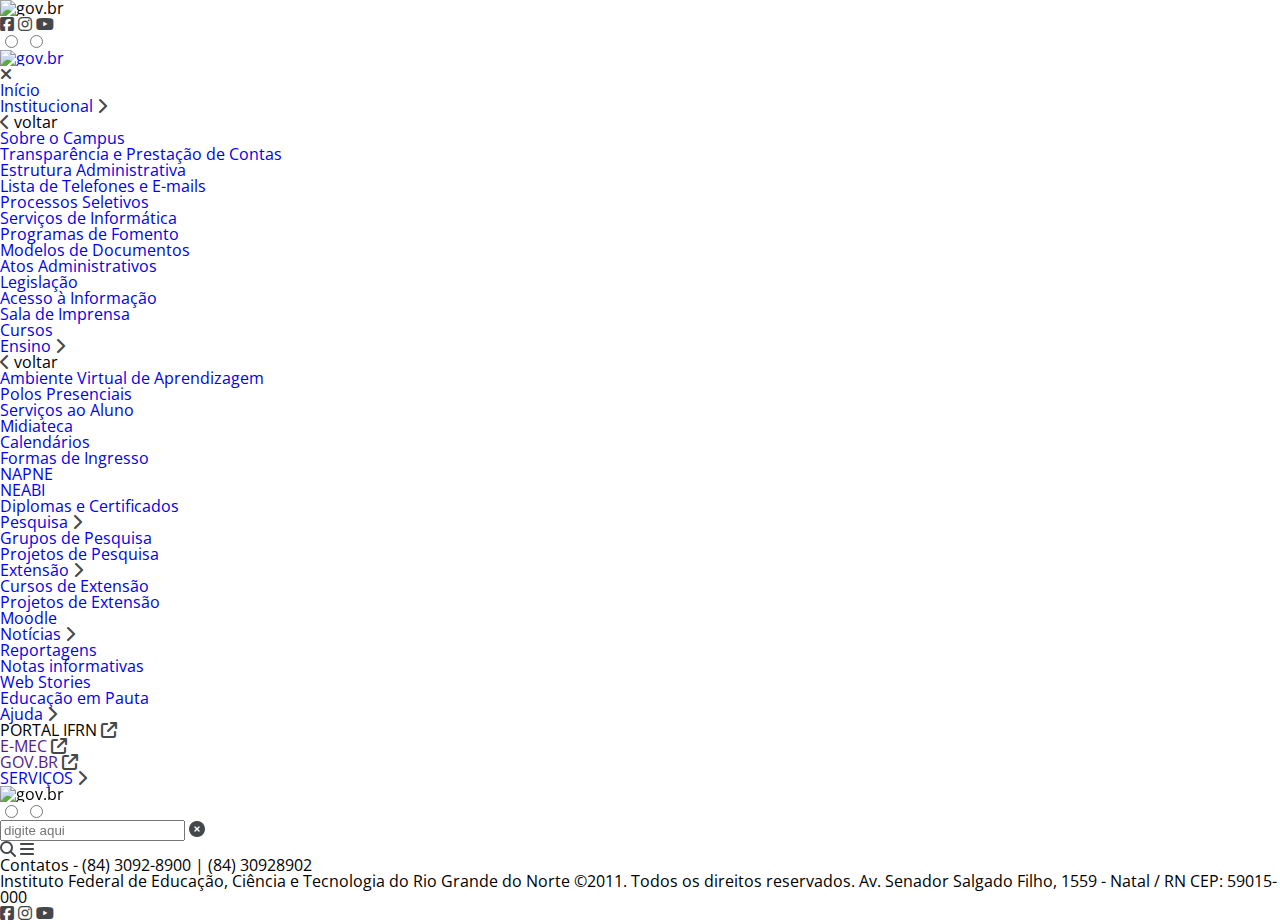
==== commit fe372ead: "Merge branch 'kervem' into matheus" ====
--- a/header/headerAndFooter.html
+++ b/header/headerAndFooter.html
@@ -12,11 +12,6 @@
     <link
         href="https://fonts.googleapis.com/css2?family=Open+Sans:wght@400;600;700&family=Roboto:wght@100;500;700&display=swap"
         rel="stylesheet">
-
-    <script
-        src="https://code.jquery.com/jquery-3.7.1.min.js"
-        integrity="sha256-/JqT3SQfawRcv/BIHPThkBvs0OEvtFFmqPF/lYI/Cxo="
-        crossorigin="anonymous"></script>        
 </head>
 
 <body>
@@ -62,213 +57,236 @@
                         </section>
                     </div>
                 </div>
-                <nav class="menuUl">
-                    <div class="voltar">
-                        <i class="fa-solid fa-chevron-left backMenuIcon"></i>voltar
-                    </div>
-                    <ul class="menuList">
-                        <li>
-                            <a href="/portal/" class="menulink">Início</a>
-                        </li>
-                        <li class="menuwithsubmenu">
-                            <a href="#" class="menulink">Institucional
-                                <span>
-                                    <i class="fa-solid fa-chevron-right"></i>
-                                </span>
+
+    
+
+                   
+                        <nav class="menuUl">
+                             <ul class="menuList">
+                                <li>
+                                    <a href="/portal/" class="menulink">Início</a>
+                                </li>
+                                <li class="menuwithsubmenu menuItem">
+                                    <a href="#"  class="menulink">Institucional
+                                        <span>
+                                            <i class="fa-solid fa-chevron-right"></i>
+                                        </span>
+                                    </a>
+                                    <ul class="displayNone">
+                                        <li class="backMenuIcon">
+                                            <i class="fa-solid fa-chevron-left backMenuIcon"></i>
+                                            voltar
+                                        </li>
+                                        <li>
+                                            <a href="https://ead.ifrn.edu.br/portal/institucional/sobre-o-campus/">Sobre
+                                                o Campus</a>
+                                        </li>
+                                        <li>
+                                            <a
+                                                href="https://ead.ifrn.edu.br/portal/institucional/transparencia-e-prestacao-de-contas/">Transparência
+                                                e Prestação de Contas</a>
+                                         </li>
+                                        <li>
+                                            <a
+                                                href="https://ead.ifrn.edu.br/portal/institucional/estrutura-administrativa/">Estrutura
+                                                Administrativa</a>
+                                        </li>
+                                        <li>
+                                            <a href="https://ead.ifrn.edu.br/portal/institucional/telefones/">Lista de
+                                                Telefones e
+                                                E-mails</a>
+                                        </li>
+                                        <li>
+                                            <a href="https://ead.ifrn.edu.br/portal/categoria/editais/">Processos
+                                                Seletivos</a>
+                                        </li>
+                                        <li>
+                                            <a
+                                                href="https://ead.ifrn.edu.br/portal/institucional/tecnologia-da-informacao/">Serviços
+                                                de
+                                                Informática</a>
+                                        </li>
+                                        <li>
+                                            <a
+                                                href="https://ead.ifrn.edu.br/portal/institucional/programas-de-fomento/">Programas
+                                                de
+                                                Fomento</a>
+                                        </li>
+                                        <li>
+                                            <a
+                                                href="https://ead.ifrn.edu.br/portal/institucional/modelos-de-documentos/">Modelos
+                                                de
+                                                Documentos</a>
+                                        </li>
+                                        <li>
+                                            <a href="https://ead.ifrn.edu.br/portal/institucional/portarias/">Atos
+                                                Administrativos</a>
+                                        </li>
+                                        <li>
+                                            <a
+                                                href="https://ead.ifrn.edu.br/portal/institucional/legislacao-2/">Legislação</a>
+                                        </li>
+                                        <li>
+                                            <a href="https://ead.ifrn.edu.br/portal/institucional/acesso-a-informacao/">Acesso
+                                                à
+                                                Informação</a>
+                                        </li>
+                                        <li>
+                                            <a href="https://ead.ifrn.edu.br/portal/institucional/sala-de-imprensa/">Sala
+                                                de Imprensa</a>
+                                        </li>
+                                    </ul>
+                                </li>
+                                <li class="menuwithsubmenu">
+                                    <a href="https://ead.ifrn.edu.br/portal/cursos/" class="menulink" >Cursos</a>
+                                </li>
+                                <li class="menuwithsubmenu"> 
+                                    <a href="#" class="menulink" id="ensinolink">Ensino
+                                        <span>
+                                            <i class="fa-solid fa-chevron-right"></i>
+                                        </span>
+                                    </a>
+                                    <ul class="displayNone" id="ensinoSubMenu">
+                                         <li class="backMenuIcon">
+                                            <i class="fa-solid fa-chevron-left backMenuIcon"></i>
+                                            voltar
+                                         </li>
+                                        <li>
+                                            <a href="https://ead.ifrn.edu.br/ava">Ambiente Virtual de Aprendizagem</a>
+                                        </li>
+                                        <li>
+                                            <a href="https://ead.ifrn.edu.br/portal/ensino/polos-de-apoio/">Polos
+                                                Presenciais</a>
+                                        </li>
+                                        <li>
+                                            <a href="https://ead.ifrn.edu.br/portal/direitos-do-aluno/">Serviços ao
+                                                Aluno</a>
+                                        </li>
+                                        <li>
+                                            <a href="https://ead.ifrn.edu.br/portal/ensino/midiateca/">Midiateca</a>
+                                        </li>
+                                        <li>
+                                            <a href="https://ead.ifrn.edu.br/portal/ensino/calendarios/">Calendários</a>
+                                        </li>
+                                        <li>
+                                            <a href="https://ead.ifrn.edu.br/portal/ensino/formas-de-ingresso/">Formas
+                                                de Ingresso</a>
+                                        </li>
+                                        <li>
+                                            <a href="https://ead.ifrn.edu.br/portal/ensino/napne/">NAPNE</a>
+                                        </li>
+                                        <li>
+                                            <a
+                                                href="https://ead.ifrn.edu.br/portal/cultura-conheca-o-nucleo-de-estudos-afro-brasileiros-e-indigenas-do-campus-natal-zona-leste/">NEABI</a>
+                                        </li>
+                                        <li>
+                                            <a
+                                                href="https://ead.ifrn.edu.br/portal/tutoriais/tutorial-para-entrega-de-diplomas/">Diplomas
+                                                e
+                                                Certificados</a>
+                                        </li>
+                                    </ul>
+                                </li>
+                                <li class="menuwithsubmenu">
+                                    <a href="#" class="menulink" >Pesquisa
+                                        <span>
+                                            <i class="fa-solid fa-chevron-right"></i>
+                                        </span>
+                                    </a>
+                                    <ul class="displayNone" id="pesquisaSubMenu">
+                                        <li>
+                                            <a href="https://ead.ifrn.edu.br/portal/pesquisa/linha-de-pesquisa/">Grupos
+                                                de Pesquisa</a>
+                                        </li>
+                                        <li>
+                                            <a href="https://ead.ifrn.edu.br/portal/pesquisa/projetos/">Projetos de
+                                                Pesquisa</a>
+                                        </li>
+                                    </ul>
+                                </li>
+                                <li class="menuwithsubmenu">
+                                    <a href="#" class="menulink">Extensão
+                                        <span>
+                                            <i class="fa-solid fa-chevron-right"></i>
+                                            <span>
+                                    </a>
+                                    <ul class="displayNone">
+                                        <li>
+                                            <a href="https://ead.ifrn.edu.br/portal/extensao/cursos/">Cursos de
+                                                Extensão</a>
+                                        </li>
+                                        <li>
+                                            <a href="https://ead.ifrn.edu.br/portal/extensao/projetos/">Projetos de
+                                                Extensão</a>
+                                        </li>
+                                    </ul>
+                                </li>
+                                <li class="menuwithsubmenu">
+                                    <a href="https://ead.ifrn.edu.br/portal/ifrn-ead-ava/" class="menulink">Moodle</a>
+                                </li>
+                                <li class="menuwithsubmenu">
+                                    <a href="#" class="menulink">Notícias
+                                        <span>
+                                            <i class="fa-solid fa-chevron-right"></i>
+                                        </span>
+                                    </a>
+                                    <ul class="displayNone">
+                                        <li>
+                                            <a
+                                                href="https://ead.ifrn.edu.br/portal/noticias/reportagens/">Reportagens</a>
+                                        </li>
+                                        <li>
+                                            <a href="https://ead.ifrn.edu.br/portal/noticias/notas-informativas/">Notas
+                                                informativas</a>
+                                        </li>
+                                        <li>
+                                            <a href="https://ead.ifrn.edu.br/portal/web-stories/">Web Stories</a>
+                                        </li>
+                                        <li>
+                                            <a href="https://ead.ifrn.edu.br/portal/educacao-em-pauta/">Educação em
+                                                Pauta</a>
+                                        </li>
+                                    </ul>
+                                </li>
+                                <li class="menuwithsubmenu">
+                                    <a href="#" class="menulink">Ajuda
+                                        <span>
+                                            <i class="fa-solid fa-chevron-right"></i>
+                                        </span>
+                                    </a>
+                                </li>
+                            </ul>
+                        </nav>
+
+
+                
+
+
+
+
+               
+                <ul id="secondFloatUl">
+                    <li>
+                        <span href="">PORTAL IFRN
+                            <a>
+                                <i class="fa-solid fa-arrow-up-right-from-square"></i>
                             </a>
-                            <ul class="displayNone">
-                                <li>
-                                    <a href="https://ead.ifrn.edu.br/portal/institucional/sobre-o-campus/">Sobre
-                                        o Campus</a>
-                                </li>
-                                <li>
-                                    <a
-                                        href="https://ead.ifrn.edu.br/portal/institucional/transparencia-e-prestacao-de-contas/">Transparência
-                                        e Prestação de Contas</a>
-                                    </li>
-                                <li>
-                                    <a
-                                        href="https://ead.ifrn.edu.br/portal/institucional/estrutura-administrativa/">Estrutura
-                                        Administrativa</a>
-                                </li>
-                                <li>
-                                    <a href="https://ead.ifrn.edu.br/portal/institucional/telefones/">Lista de
-                                        Telefones e
-                                        E-mails</a>
-                                </li>
-                                <li>
-                                    <a href="https://ead.ifrn.edu.br/portal/categoria/editais/">Processos
-                                        Seletivos</a>
-                                </li>
-                                <li>
-                                    <a
-                                        href="https://ead.ifrn.edu.br/portal/institucional/tecnologia-da-informacao/">Serviços
-                                        de
-                                        Informática</a>
-                                </li>
-                                <li>
-                                    <a
-                                        href="https://ead.ifrn.edu.br/portal/institucional/programas-de-fomento/">Programas
-                                        de
-                                        Fomento</a>
-                                </li>
-                                <li>
-                                    <a
-                                        href="https://ead.ifrn.edu.br/portal/institucional/modelos-de-documentos/">Modelos
-                                        de
-                                        Documentos</a>
-                                </li>
-                                <li>
-                                    <a href="https://ead.ifrn.edu.br/portal/institucional/portarias/">Atos
-                                        Administrativos</a>
-                                </li>
-                                <li>
-                                    <a
-                                        href="https://ead.ifrn.edu.br/portal/institucional/legislacao-2/">Legislação</a>
-                                </li>
-                                <li>
-                                    <a href="https://ead.ifrn.edu.br/portal/institucional/acesso-a-informacao/">Acesso
-                                        à
-                                        Informação</a>
-                                </li>
-                                <li>
-                                    <a href="https://ead.ifrn.edu.br/portal/institucional/sala-de-imprensa/">Sala
-                                        de Imprensa</a>
-                                </li>
-                            </ul>
-                        </li>
-                        <li class="menuwithsubmenu">
-                            <a href="https://ead.ifrn.edu.br/portal/cursos/" class="menulink" >Cursos</a>
-                        </li>
-                        <li class="menuwithsubmenu"> 
-                            <a href="#" class="menulink" id="ensinolink">Ensino
-                                <span>
-                                    <i class="fa-solid fa-chevron-right"></i>
-                                </span>
-                            </a>
-                            <ul class="displayNone" id="ensinoSubMenu">
-                                    
-                                <li>
-                                    <a href="https://ead.ifrn.edu.br/ava">Ambiente Virtual de Aprendizagem</a>
-                                </li>
-                                <li>
-                                    <a href="https://ead.ifrn.edu.br/portal/ensino/polos-de-apoio/">Polos
-                                        Presenciais</a>
-                                </li>
-                                <li>
-                                    <a href="https://ead.ifrn.edu.br/portal/direitos-do-aluno/">Serviços ao
-                                        Aluno</a>
-                                </li>
-                                <li>
-                                    <a href="https://ead.ifrn.edu.br/portal/ensino/midiateca/">Midiateca</a>
-                                </li>
-                                <li>
-                                    <a href="https://ead.ifrn.edu.br/portal/ensino/calendarios/">Calendários</a>
-                                </li>
-                                <li>
-                                    <a href="https://ead.ifrn.edu.br/portal/ensino/formas-de-ingresso/">Formas
-                                        de Ingresso</a>
-                                </li>
-                                <li>
-                                    <a href="https://ead.ifrn.edu.br/portal/ensino/napne/">NAPNE</a>
-                                </li>
-                                <li>
-                                    <a
-                                        href="https://ead.ifrn.edu.br/portal/cultura-conheca-o-nucleo-de-estudos-afro-brasileiros-e-indigenas-do-campus-natal-zona-leste/">NEABI</a>
-                                </li>
-                                <li>
-                                    <a
-                                        href="https://ead.ifrn.edu.br/portal/tutoriais/tutorial-para-entrega-de-diplomas/">Diplomas
-                                        e
-                                        Certificados</a>
-                                </li>
-                            </ul>
-                        </li>
-                        <li class="menuwithsubmenu">
-                            <a href="#" class="menulink" >Pesquisa
-                                <span>
-                                    <i class="fa-solid fa-chevron-right"></i>
-                                </span>
-                            </a>
-                            <ul class="displayNone" id="pesquisaSubMenu">
-                                <li>
-                                    <a href="https://ead.ifrn.edu.br/portal/pesquisa/linha-de-pesquisa/">Grupos
-                                        de Pesquisa</a>
-                                </li>
-                                <li>
-                                    <a href="https://ead.ifrn.edu.br/portal/pesquisa/projetos/">Projetos de
-                                        Pesquisa</a>
-                                </li>
-                            </ul>
-                        </li>
-                            </a>
-                            <ul class="displayNone">
-                                <li>
-                                    <a href="https://ead.ifrn.edu.br/portal/extensao/cursos/">Cursos de
-                                        Extensão</a>
-                                </li>
-                                <li>
-                                    <a href="https://ead.ifrn.edu.br/portal/extensao/projetos/">Projetos de
-                                        Extensão</a>
-                                </li>
-                            </ul>
-                        </li>
-                        <li class="menuwithsubmenu">
-                            <a href="https://ead.ifrn.edu.br/portal/ifrn-ead-ava/" class="menulink">Moodle</a>
-                        </li>
-                        <li class="menuwithsubmenu">
-                            <a href="#" class="menulink">Notícias
-                                <span>
-                                    <i class="fa-solid fa-chevron-right"></i>
-                                </span>
-                            </a>
-                            <ul class="displayNone">
-                                <li>
-                                    <a
-                                        href="https://ead.ifrn.edu.br/portal/noticias/reportagens/">Reportagens</a>
-                                </li>
-                                <li>
-                                    <a href="https://ead.ifrn.edu.br/portal/noticias/notas-informativas/">Notas
-                                        informativas</a>
-                                </li>
-                                <li>
-                                    <a href="https://ead.ifrn.edu.br/portal/web-stories/">Web Stories</a>
-                                </li>
-                                <li>
-                                    <a href="https://ead.ifrn.edu.br/portal/educacao-em-pauta/">Educação em
-                                        Pauta</a>
-                                </li>
-                            </ul>
-                        </li>
-                        <li class="menuwithsubmenu">
-                            <a href="#" class="menulink">Ajuda
-                                <span>
-                                    <i class="fa-solid fa-chevron-right"></i>
-                                </span>
-                            </a>
-                        </li>
-                    </ul>
-
-                    <ul class="menuList">
-                        <li>
-                            <a>
-                                <span href="">PORTAL IFRN<i class="fa-solid fa-arrow-up-right-from-square"></i>
-                                </span>
-                            </a>
-                        </li>
-                        <li> 
-                            <a href="">E-MEC <span><i class="fa-solid fa-arrow-up-right-from-square"></i></span></a>
-                        </li>
-                        <li>
-                            <a href="">GOV.BR <span><i class="fa-solid fa-arrow-up-right-from-square"></i></span></a>
-                        </li>
-                        <li>
-                            <a href="#" id="servLink">SERVIÇOS
-                                <span><i class="fa-solid fa-chevron-right"></i></span>
-                            </a>
-                        </li>
-                    </ul>
-                </nav>
+                        </span>
+                    </li>
+                    <li>
+                        <a href="">E-MEC <span><i class="fa-solid fa-arrow-up-right-from-square"></i></span></a>
+                    </li>
+                    <li>
+                        <a href="">GOV.BR <span><i class="fa-solid fa-arrow-up-right-from-square"></i></span></a>
+                    </li>
+                    <li>
+                        <a href="#" id="servLink">SERVIÇOS
+                            <span>
+                                <i class="fa-solid fa-chevron-right"></i>
+                            </span>
+                        </a>
+                    </li>
+                </ul>
             </div>
 
         </div>
--- a/assets/css/all.css
+++ b/assets/css/all.css
@@ -1,8 +1,62 @@
 @charset "UTF-8";
-*, *:before, *:after {
-  box-sizing: border-box; }
-
-html, body, div, span, object, iframe, figure, h1, h2, h3, h4, h5, h6, p, blockquote, pre, a, code, em, img, small, strike, strong, sub, sup, tt, b, u, i, ol, ul, li, fieldset, form, label, table, caption, tbody, tfoot, thead, tr, th, td, main, canvas, embed, footer, header, nav, section, video {
+
+*,
+*:before,
+*:after {
+  box-sizing: border-box;
+}
+
+html,
+body,
+div,
+span,
+object,
+iframe,
+figure,
+h1,
+h2,
+h3,
+h4,
+h5,
+h6,
+p,
+blockquote,
+pre,
+a,
+code,
+em,
+img,
+small,
+strike,
+strong,
+sub,
+sup,
+tt,
+b,
+u,
+i,
+ol,
+ul,
+li,
+fieldset,
+form,
+label,
+table,
+caption,
+tbody,
+tfoot,
+thead,
+tr,
+th,
+td,
+main,
+canvas,
+embed,
+footer,
+header,
+nav,
+section,
+video {
   margin: 0;
   padding: 0;
   border: 0;
@@ -11,32 +65,49 @@
   vertical-align: baseline;
   text-rendering: optimizeLegibility;
   -webkit-font-smoothing: antialiased;
-  text-size-adjust: none; }
-
-footer, header, nav, section, main {
-  display: block; }
+  text-size-adjust: none;
+}
+
+footer,
+header,
+nav,
+section,
+main {
+  display: block;
+}
 
 body {
   line-height: 1;
   font-family: "Open Sans", sans-serif;
-  overflow-x: hidden; }
-
-ol, ul {
-  list-style: none; }
-
-blockquote, q {
-  quotes: none; }
-
-blockquote:before, blockquote:after, q:before, q:after {
+  overflow-x: hidden;
+}
+
+ol,
+ul {
+  list-style: none;
+}
+
+blockquote,
+q {
+  quotes: none;
+}
+
+blockquote:before,
+blockquote:after,
+q:before,
+q:after {
   content: "";
-  content: none; }
+  content: none;
+}
 
 table {
   border-collapse: collapse;
-  border-spacing: 0; }
+  border-spacing: 0;
+}
 
 a {
-  text-decoration: none; }
+  text-decoration: none;
+}
 
 hr {
   margin: 0;
@@ -44,52 +115,64 @@
   line-height: 0;
   color: #44484B;
   border-color: "green";
-  border-style: solid; }
+  border-style: solid;
+}
 
 i {
-  color: #44484B; }
+  color: #44484B;
+}
 
 @media screen and (max-width: 390px) {
   #mainFooter {
     min-height: 220px;
     background: #44484B;
     position: relative;
-    top: 58vh; }
+    top: 58vh;
+  }
 
   #contactArea {
     text-align: center;
     color: #fff;
-    font: norma, 600, 16px/22px, Open Sans;
+    font: norma, 600, 16px / 22px, Open Sans;
     font-size: 16px;
     font-weight: 400;
-    padding: 24px 33px; }
+    padding: 24px 33px;
+  }
 
   #contactArea span {
     font-size: 16px;
     font-weight: 800;
-    color: #359830; }
+    color: #359830;
+  }
 
   #contactArea #addressFooter {
-    margin-top: 32px; }
+    margin-top: 32px;
+  }
 
   #contactArea #addressFooter {
     font-size: 14px;
     font-weight: 400;
     color: #fff;
-    line-height: 1.5em; }
+    line-height: 1.5em;
+  }
 
   #footerIcons {
-    text-align: center; }
+    text-align: center;
+  }
 
   #footerIcons a i {
     font-family: "Font Awesome 6 Brands";
     font-size: 24px;
     color: #fff;
-    margin-left: 32px; } }
+    margin-left: 32px;
+  }
+}
+
 @media screen and (max-width: 390px) {
   header {
     width: 100%;
-    height: 70px; }
+    height: 70px;
+  }
 
   .container {
     display: flex;
@@ -97,28 +180,39 @@
     justify-content: space-between;
     margin: 10px 20px;
     align-items: center;
-    position: relative; }
-    .container section a {
-      margin-left: 24px;
-      color: #44484B; }
+    position: relative;
+  }
+
+  .container section a {
+    margin-left: 24px;
+    color: #44484B;
+  }
 
   .secondSession .container {
     display: flex;
     flex-direction: row;
     justify-content: start;
-    margin: 10px 20px; }
-    .secondSession .container section a {
-      margin-left: 24px;
-      color: #44484B; }
+    margin: 10px 20px;
+  }
+
+  .secondSession .container section a {
+    margin-left: 24px;
+    color: #44484B;
+  }
+
   .secondSession nav .container {
-    justify-content: space-between; }
-
-  #searchIcon, #menuMobileIcon {
-    font-size: 24px; }
+    justify-content: space-between;
+  }
+
+  #searchIcon,
+  #menuMobileIcon {
+    font-size: 24px;
+  }
 
   #secondSection {
     display: flex;
-    align-items: center; }
+    align-items: center;
+  }
 
   input {
     width: 82vw;
@@ -132,16 +226,19 @@
     padding: 0px 10px;
     border: 1px solid #DBDBDB;
     background: #FFFFFF 0% 0% no-repeat padding-box;
-    transition: all 0.3s ease 0s; }
+    transition: all 0.3s ease 0s;
+  }
 
   #searchTopMenu::placeholder {
-    padding-left: 10px; }
+    padding-left: 10px;
+  }
 
   #searchTopMenu:focus {
-    outline: none; }
+    outline: none;
+  }
 
   #searchTopMenu:before {
-    content: "2";
+    content: '2';
     display: block;
     position: absolute;
     color: #000;
@@ -149,17 +246,20 @@
     height: 20px;
     z-index: 99999;
     font-family: "Font Awesome 5 Free";
-    font-weight: 900; }
-
-  input[type="search"]::-webkit-search-cancel-button {
+    font-weight: 900;
+  }
+
+  input[type=search]::-webkit-search-cancel-button {
     -webkit-appearance: none;
     appearance: none;
-    display: none; }
+    display: none;
+  }
 
   i.fa-sharp.fa-solid.fa-circle-xmark {
     position: absolute;
     top: 15vh;
-    left: 80vw; }
+    left: 80vw;
+  }
 
   .toggleForm {
     -webkit-appearance: none;
@@ -174,17 +274,21 @@
     top: 14.3vh;
     left: 79.2vw;
     z-index: 9999;
-    opacity: 0; }
+    opacity: 0;
+  }
 
   form#myForm {
-    display: none; }
+    display: none;
+  }
 
   /* Estilos para ocultar o formulário quando o checkbox estiver marcado */
-  .toggleForm:checked + label ~ #myForm {
-    display: none; }
+  .toggleForm:checked+label~#myForm {
+    display: none;
+  }
 
   .toggleForm:checked {
-    display: none; }
+    display: none;
+  }
 
   #input#toggleSearch {
     width: 28px;
@@ -192,7 +296,8 @@
     z-index: 999;
     top: 1vh;
     left: 61vw;
-    opacity: 0; }
+    opacity: 0;
+  }
 
   .cardMenuOpen {
     position: absolute;
@@ -200,20 +305,25 @@
     width: 100vw;
     min-height: 745px;
     border-top: 2px solid #359830;
-    padding: 16px 29px; }
+    padding: 16px 29px;
+  }
 
   input#toggleSearch {
     position: absolute;
     z-index: 333;
     top: 1vh;
     left: 15vh;
-    opacity: 1; }
-
-  input#toggleSearch, #myForm {
-    display: block; }
-
-  input#toggleSearch:checked + label ~ #myForm {
-    display: block; }
+    opacity: 1;
+  }
+
+  input#toggleSearch,
+  #myForm {
+    display: block;
+  }
+
+  input#toggleSearch:checked+label~#myForm {
+    display: block;
+  }
 
   input#toggleSearch {
     position: absolute;
@@ -222,21 +332,26 @@
     left: calc(100% - 28vw);
     right: 8vw;
     opacity: 0;
-    width: 43px; }
+    width: 43px;
+  }
 
   #stickContainer {
     position: sticky;
-    top: 0px; }
+    top: 0px;
+  }
 
   .containerFlex {
-    margin-top: 100vh; }
+    margin-top: 100vh;
+  }
 
   i.fa-solid.fa-xmark {
-    font-size: 33px; }
+    font-size: 33px;
+  }
 
   .stick {
     position: sticky;
-    top: 0px; }
+    top: 0px;
+  }
 
   .floatingMenu {
     display: none;
@@ -247,45 +362,61 @@
     background: #F2F2F2;
     width: 100vw;
     border-top: 2px solid #359830;
-    padding: 0px 0px; }
-
-  #secondFloatUl, #menuList {
+    padding: 0px 0px;
+  }
+
+  #secondFloatUl,
+  #menuList {
     margin: 0px 20px 20px;
     padding: 0px 30px;
     width: 87vw;
-    border-bottom: 1px solid #359830; }
+    border-bottom: 1px solid #359830;
+  }
 
   #menuList ul li {
     margin-bottom: 29px;
-    color: #44484B; }
-
-  #secondFloatUl, #menuList ul li a {
+    color: #44484B;
+  }
+
+  #secondFloatUl,
+  #menuList ul li a {
     color: #44484B;
     font-size: norma, 600, 16px/22px, Open Sans;
-    font-weight: 600; }
-
-  ul#servSub, #ajudaSub, #noticiasSub, #pesquisaSub, ul#extSub {
-    margin-top: 32px; }
+    font-weight: 600;
+  }
+
+  ul#servSub,
+  #ajudaSub,
+  #noticiasSub,
+  #pesquisaSub,
+  ul#extSub {
+    margin-top: 32px;
+  }
 
   .menulink span {
-    color: #359830; }
+    color: #359830;
+  }
 
   #secondFloatUl {
     padding: 0px 23px;
-    border-block: none; }
+    border-block: none;
+  }
 
   #secondFloatUl li {
-    margin: 29px 0px; }
+    margin: 29px 0px;
+  }
 
   #secondFloatUl li a {
     font-size: 16px;
     font-weight: 600;
-    color: #44484B; }
+    color: #44484B;
+  }
 
   #secondFloatUl li a span {
     color: #359830;
     font-size: 12px;
-    font-weight: 800; }
+    font-weight: 800;
+  }
 
   input#dropDownMenu {
     position: absolute;
@@ -293,29 +424,36 @@
     left: 87vw;
     opacity: 0;
     z-index: 9999;
-    width: 10vw; }
-
-  #dropDownMenu:checked + label > show {
-    display: block !important; }
-
-  input#dropDownMenu:checked + label ~ .floatingMenu {
-    display: block; }
+    width: 10vw;
+  }
+
+  #dropDownMenu:checked+label>show {
+    display: block !important;
+  }
+
+  input#dropDownMenu:checked+label~.floatingMenu {
+    display: block;
+  }
 
   #dropDownMenu:checked body {
-    background: red; }
+    background: red;
+  }
 
   #menuList ul li:last-child {
-    margin-bottom: 0px !important; }
+    margin-bottom: 0px !important;
+  }
 
   #closerDropDown {
     position: absolute;
     top: 5.3vh;
     left: 51vw;
     opacity: 0;
-    z-index: 9990; }
-
-  #closerDropDown:checked + label + input ~ .floatingMenu {
-    display: block; }
+    z-index: 9990;
+  }
+
+  #closerDropDown:checked+label+input~.floatingMenu {
+    display: block;
+  }
 
   #closerDropMenu {
     position: absolute;
@@ -325,16 +463,20 @@
     left: 87vw;
     z-index: 99999;
     display: none;
-    opacity: 0; }
-
-  input#dropDownMenu:checked + label ~ #closerDropMenu {
-    display: block; }
-
-  #closerDropMenu:checked + label ~ .floatingMenu {
-    display: none !important; }
+    opacity: 0;
+  }
+
+  input#dropDownMenu:checked+label~#closerDropMenu {
+    display: block;
+  }
+
+  #closerDropMenu:checked+label~.floatingMenu {
+    display: none !important;
+  }
 
   #dropDownMenu:checked #dropDownMenu {
-    display: none; }
+    display: none;
+  }
 
   .Institucional {
     position: absolute;
@@ -342,25 +484,31 @@
     top: 18vh;
     left: -31vw;
     z-index: 33333;
-    opacity: 0; }
-
-  .Institucional:checked + label + .closeInstitucional + label .menuUl {
-    display: none; }
-
-  input.Institucional:checked + label + .closeInstitucional + label + #menuList > .menuUl {
-    display: none; }
+    opacity: 0;
+  }
+
+  .Institucional:checked+label+.closeInstitucional+label .menuUl {
+    display: none;
+  }
+
+  input.Institucional:checked+label+.closeInstitucional+label+#menuList>.menuUl {
+    display: none;
+  }
 
   #institucionalSubMenu {
     display: block;
-    margin-top: 32px; }
-
-  input.Institucional:checked + label + .closeInstitucional + label + .ensino + label + .closeEnsino + label + #menuList > #institucionalSubMenu {
-    display: block;
-    margin-top: 32px; }
+    margin-top: 32px;
+  }
+
+  input.Institucional:checked+label+.closeInstitucional+label+.ensino+label+.closeEnsino+label+#menuList>#institucionalSubMenu {
+    display: block;
+    margin-top: 32px;
+  }
 
   #ensinoSubMenu {
     display: block;
-    margin-top: 32px; }
+    margin-top: 32px;
+  }
 
   .closeInstitucional {
     width: 20vw;
@@ -369,51 +517,65 @@
     top: 11vh;
     left: -32vw;
     opacity: 1;
-    display: none; }
-
-  input.Institucional:checked + label + .closeInstitucional {
-    display: block; }
+    display: none;
+  }
+
+  input.Institucional:checked+label+.closeInstitucional {
+    display: block;
+  }
 
   input.ensino {
     width: 25vw;
     z-index: 3333;
     position: absolute;
     top: 30vh;
-    left: -32vw; }
+    left: -32vw;
+  }
+
+  .displayNone {
+    display: none !important;
+  }
 
   p.backBtn {
-    margin-bottom: 12px; }
+    margin-bottom: 12px;
+  }
 
   #horizontalRule {
     position: absolute;
     width: 89vw;
-    left: 5vw; }
+    left: 5vw;
+  }
 
   .instListItens {
-    margin-right: 20px; }
+    margin-right: 20px;
+  }
 
   #menuList ul li {
-    margin-top: 30px !important; }
+    margin-top: 30px !important;
+  }
 
   i.fa-solid.fa-universal-access {
     font-size: 30px;
     position: absolute;
     left: 32vw;
-    top: 1vh; }
+    top: 1vh;
+  }
 
   [vw] [vw-access-button] img {
     max-height: 50px;
-    transition: all 0.5s ease;
+    transition: all .5s ease;
     border-radius: 79px;
     opacity: 1 !important;
     visibility: hidden !important;
-    z-index: 333; }
+    z-index: 333;
+  }
 
   [vw] [vw-access-button] .access-button {
     width: 33px;
     height: 33px;
     z-index: 1;
-    visibility: initial !important; }
+    visibility: initial !important;
+  }
 
   [vw] [vw-access-button] {
     flex-direction: row-reverse;
@@ -423,274 +585,316 @@
     overflow: hidden;
     position: absolute !important;
     border-radius: 8px !important;
-    transition: all 0.5s ease;
+    transition: all .5s ease;
     right: 38vw !important;
     bottom: 46.5vh !important;
-    left: auto !important; }
+    left: auto !important;
+  }
 
   div[vw] {
     z-index: 333 !important;
-    margin-top: 30px !important; }
+    margin-top: 30px !important;
+  }
 
   .displayNone {
-    display: none !important; }
+    display: none !important;
+  }
 
   ul.menuUl {
-    margin-bottom: 40px; }
+    margin-bottom: 40px;
+  }
 
   a span i {
     font-size: 12px;
     font-weight: 800;
     color: green;
     margin-left: 10px;
-    font-family: "Font Awesome 6 Free"; }
+    font-family: "Font Awesome 6 Free";
+  }
 
   i.fa-solid.fa-arrow-up-right-from-square {
-    color: black; }
-
-  ul.menuList {
-    padding: 20px 0px 0px 0px;
-    display: block;
-    margin-left: 42px; }
-
-  ul.menuList li {
-    margin-bottom: 24px;
-    color: #44484B; }
-
-  ul.menuList li:last-child {
-    margin-bottom: 0px !important; }
-
-  ul.menuList li a {
-    font-size: 16px;
-    font-weight: 600;
-    color: #44484B;
-    margin-bottom: 0px !important; }
-
-  .menuUl > div {
-    display: none; }
-
-  .menuList:before {
+    color: black;
+  }
+
+  #institucionalSubMenu:before {
     content: "";
     display: block;
-    position: absolute;
-    color: #000;
-    width: 210px;
-    height: 2px;
-    z-index: 99999;
-    font-weight: 900;
-    top: 20px; }
-
-  .menuwithsubmenu.opened a {
-    display: none; }
-
-  .menuwithsubmenu.opened ul {
-    display: block; } }
+    width: 25vw;
+    height: 1px;
+    background: green;
+    /* padding-bottom: 0px !important; */
+    margin-bottom: 40px;
+  }
+
+}
+
 @media screen and (max-width: 390px) {
   @keyframes tonext {
     75% {
-      left: 0; }
+      left: 0;
+    }
+
     95% {
-      left: 100%; }
+      left: 100%;
+    }
+
     98% {
-      left: 100%; }
+      left: 100%;
+    }
+
     899% {
-      left: 0; } }
-  @keyframes tostart {
-    75% {
-      left: 0; }
-    95% {
-      left: -300%; }
-    98% {
-      left: -300%; }
-    99% {
-      left: 0; } }
-  @keyframes snap {
-    96% {
-      scroll-snap-align: center; }
-    97% {
-      scroll-snap-align: none; }
-    99% {
-      scroll-snap-align: none; }
-    100% {
-      scroll-snap-align: center; } }
-  * {
-    box-sizing: border-box;
-    scrollbar-color: transparent transparent;
-    scrollbar-width: 0px; }
-
-  *::-webkit-scrollbar {
-    width: 0; }
-
-  *::-webkit-scrollbar-track {
-    background: transparent; }
-
-  *::-webkit-scrollbar-thumb {
-    background: transparent;
-    border: none; }
-
-  * {
-    -ms-overflow-style: none; }
-
-  body {
-    margin: 0; }
-
-  ol, li {
-    list-style: none;
-    margin: 0;
-    padding: 0; }
-
-  .carousel {
-    position: relative;
-    padding-top: 75%;
-    filter: drop-shadow(0 0 10px rgba(0, 0, 0, 0.2));
-    perspective: 100px;
-    width: 94vw;
-    /* padding: 46px; */
-    margin: 0px !important;
-    padding: inherit;
-    width: 100vw;
-    height: 170px; }
-
-  .carousel__viewport {
-    position: absolute;
-    top: 0;
-    right: 0;
-    bottom: 0;
+      left: 0;
+    }
+  }
+}
+
+@keyframes tostart {
+  75% {
     left: 0;
-    display: flex;
-    overflow-x: scroll;
-    counter-reset: item;
-    scroll-behavior: smooth;
-    scroll-snap-type: x mandatory; }
-
-  .carousel__slide {
-    position: relative;
-    flex: 0 0 100%;
-    width: 100%;
-    background-color: #f99;
-    counter-increment: item; }
-
-  .carousel__slide:nth-child(even) {
-    background-color: #99f; }
-
-  .carousel__slide:before {
-    content: counter(item);
-    position: absolute;
-    top: 42%;
-    left: 50%;
-    padding: 9px;
-    transform: translate3d(-50%, -40%, 70px);
-    color: #fff;
-    font-size: 2em;
-    width: 64vw;
-    height: 15vh;
-    background: rgba(255, 255, 255, 0.06);
-    border-radius: 4px;
-    box-shadow: 0 4px 30px rgba(0, 0, 0, 0.1);
-    backdrop-filter: blur(5px);
-    -webkit-backdrop-filter: blur(5px);
-    border: 1px solid rgba(255, 255, 255, 0.3); }
-
-  .carousel__snapper {
-    position: absolute;
-    top: 0;
+  }
+
+  95% {
+    left: -300%;
+  }
+
+  98% {
+    left: -300%;
+  }
+
+  99% {
     left: 0;
-    width: 100%;
-    height: 100%;
+  }
+}
+
+@keyframes snap {
+  96% {
     scroll-snap-align: center;
-    box-shadow: inset 60px 0px 20px -10px rgba(0, 0, 0, 0.1), inset -60px 0px 20px -10px rgba(0, 0, 0, 0.1); } }
-@media screen and (max-width: 390px) and (hover: hover) {
+  }
+
+  97% {
+    scroll-snap-align: none;
+  }
+
+  99% {
+    scroll-snap-align: none;
+  }
+
+  100% {
+    scroll-snap-align: center;
+  }
+}
+
+* {
+  box-sizing: border-box;
+  scrollbar-color: transparent transparent;
+  scrollbar-width: 0px;
+}
+
+*::-webkit-scrollbar {
+  width: 0;
+}
+
+*::-webkit-scrollbar-track {
+  background: transparent;
+}
+
+*::-webkit-scrollbar-thumb {
+  background: transparent;
+  border: none;
+}
+
+* {
+  -ms-overflow-style: none;
+}
+
+body {
+  margin: 0;
+}
+
+ol,
+li {
+  list-style: none;
+  margin: 0;
+  padding: 0;
+}
+
+.carousel {
+  position: relative;
+  padding-top: 75%;
+  filter: drop-shadow(0 0 10px rgba(0, 0, 0, 0.2));
+  perspective: 100px;
+  width: 94vw;
+  /* padding: 46px; */
+  margin: 0px !important;
+  padding: inherit;
+  width: 100vw;
+  height: 170px;
+}
+
+.carousel__viewport {
+  position: absolute;
+  top: 0;
+  right: 0;
+  bottom: 0;
+  left: 0;
+  display: flex;
+  overflow-x: scroll;
+  counter-reset: item;
+  scroll-behavior: smooth;
+  scroll-snap-type: x mandatory;
+}
+
+.carousel__slide {
+  position: relative;
+  flex: 0 0 100%;
+  width: 100%;
+  background-color: #f99;
+  counter-increment: item;
+}
+
+.carousel__slide:nth-child(even) {
+  background-color: #99f;
+}
+
+.carousel__slide:before {
+  content: counter(item);
+  position: absolute;
+  top: 42%;
+  left: 50%;
+  padding: 9px;
+  transform: translate3d(-50%, -40%, 70px);
+  color: #fff;
+  font-size: 2em;
+  width: 64vw;
+  height: 15vh;
+  background: rgba(255, 255, 255, 0.06);
+  border-radius: 4px;
+  box-shadow: 0 4px 30px rgba(0, 0, 0, 0.1);
+  backdrop-filter: blur(5px);
+  -webkit-backdrop-filter: blur(5px);
+  border: 1px solid rgba(255, 255, 255, 0.3);
+}
+
+.carousel__snapper {
+  position: absolute;
+  top: 0;
+  left: 0;
+  width: 100%;
+  height: 100%;
+  scroll-snap-align: center;
+  box-shadow: inset 60px 0px 20px -10px rgba(0, 0, 0, 0.1), inset -60px 0px 20px -10px rgba(0, 0, 0, 0.1);
+}
+
+@media (hover: hover) {
   .carousel__snapper {
     animation-name: tonext, snap;
     animation-timing-function: ease;
     animation-duration: 4s;
-    animation-iteration-count: infinite; }
+    animation-iteration-count: infinite;
+  }
 
   .carousel__slide:last-child .carousel__snapper {
-    animation-name: tostart, snap; } }
-@media screen and (max-width: 390px) and (prefers-reduced-motion: reduce) {
+    animation-name: tostart, snap;
+  }
+}
+
+@media (prefers-reduced-motion: reduce) {
   .carousel__snapper {
-    animation-name: none; } }
-@media screen and (max-width: 390px) {
-  .carousel:hover .carousel__snapper,
-  .carousel:focus-within .carousel__snapper {
-    animation-name: none; }
-
-  .carousel__navigation {
-    position: absolute;
-    right: 0;
-    bottom: 0;
-    left: 0;
-    text-align: center; }
-
-  .carousel__navigation-list,
-  .carousel__navigation-item {
-    display: inline-block; }
-
-  .carousel__navigation-button {
-    display: none;
-    width: 1.5rem;
-    height: 1.5rem;
-    background-color: #333;
-    background-clip: content-box;
-    border: 0.25rem solid transparent;
-    border-radius: 50%;
-    font-size: 0;
-    transition: transform 0.1s; }
-
-  .carousel::before,
-  .carousel::after,
-  .carousel__prev,
-  .carousel__next {
-    position: absolute;
-    top: 0;
-    margin-top: 37.5%;
-    width: 5rem;
-    height: 4rem;
-    transform: translateY(-14vh);
-    border-radius: 50%;
-    font-size: 0;
-    outline: 0; }
-
-  .carousel::before,
-  .carousel__prev {
-    left: -1rem; }
-
-  .carousel::after,
-  .carousel__next {
-    right: -1rem; }
-
-  .carousel::before,
-  .carousel::after {
-    content: "";
-    z-index: 1;
-    background-color: #333;
-    background-size: 1.5rem 1.5rem;
-    background-repeat: no-repeat;
-    background-position: center center;
-    color: #fff;
-    font-size: 2.5rem;
-    line-height: 4rem;
-    text-align: center;
-    pointer-events: none; }
-
-  .carousel::before {
-    background-image: url("data:image/svg+xml,%3Csvg viewBox='0 0 100 100' xmlns='http://www.w3.org/2000/svg'%3E%3Cpolygon points='0,50 80,100 80,0' fill='%23fff'/%3E%3C/svg%3E"); }
-
-  .carousel::after {
-    background-image: url("data:image/svg+xml,%3Csvg viewBox='0 0 100 100' xmlns='http://www.w3.org/2000/svg'%3E%3Cpolygon points='100,50 20,100 20,0' fill='%23fff'/%3E%3C/svg%3E"); }
-
-  .carousel::before, .carousel::after {
-    content: "";
-    z-index: 1;
-    background-color: unset;
-    background-size: 1.5rem 1.5rem;
-    background-repeat: no-repeat;
-    background-position: center center;
-    color: #fff;
-    font-size: 2.5rem;
-    line-height: 4rem;
-    text-align: center;
-    pointer-events: none; } }
-
-/*# sourceMappingURL=all.css.map */
+    animation-name: none;
+  }
+}
+
+.carousel:hover .carousel__snapper,
+.carousel:focus-within .carousel__snapper {
+  animation-name: none;
+}
+
+.carousel__navigation {
+  position: absolute;
+  right: 0;
+  bottom: 0;
+  left: 0;
+  text-align: center;
+}
+
+.carousel__navigation-list,
+.carousel__navigation-item {
+  display: inline-block;
+}
+
+.carousel__navigation-button {
+  display: none;
+  width: 1.5rem;
+  height: 1.5rem;
+  background-color: #333;
+  background-clip: content-box;
+  border: 0.25rem solid transparent;
+  border-radius: 50%;
+  font-size: 0;
+  transition: transform 0.1s;
+}
+
+.carousel::before,
+.carousel::after,
+.carousel__prev,
+.carousel__next {
+  position: absolute;
+  top: 0;
+  margin-top: 37.5%;
+  width: 5rem;
+  height: 4rem;
+  transform: translateY(-14vh);
+  border-radius: 50%;
+  font-size: 0;
+  outline: 0;
+}
+
+.carousel::before,
+.carousel__prev {
+  left: -1rem;
+}
+
+.carousel::after,
+.carousel__next {
+  right: -1rem;
+}
+
+.carousel::before,
+.carousel::after {
+  content: "";
+  z-index: 1;
+  background-color: #333;
+  background-size: 1.5rem 1.5rem;
+  background-repeat: no-repeat;
+  background-position: center center;
+  color: #fff;
+  font-size: 2.5rem;
+  line-height: 4rem;
+  text-align: center;
+  pointer-events: none;
+}
+
+.carousel::before {
+  background-image: url("data:image/svg+xml,%3Csvg viewBox='0 0 100 100' xmlns='http://www.w3.org/2000/svg'%3E%3Cpolygon points='0,50 80,100 80,0' fill='%23fff'/%3E%3C/svg%3E");
+}
+
+.carousel::after {
+  background-image: url("data:image/svg+xml,%3Csvg viewBox='0 0 100 100' xmlns='http://www.w3.org/2000/svg'%3E%3Cpolygon points='100,50 20,100 20,0' fill='%23fff'/%3E%3C/svg%3E");
+}
+
+.carousel::before,
+.carousel::after {
+  content: "";
+  z-index: 1;
+  background-color: unset;
+  background-size: 1.5rem 1.5rem;
+  background-repeat: no-repeat;
+  background-position: center center;
+  color: #fff;
+  font-size: 2.5rem;
+  line-height: 4rem;
+  text-align: center;
+  pointer-events: none;
+}
+
+/*# sourceMappingURL=all.css.map */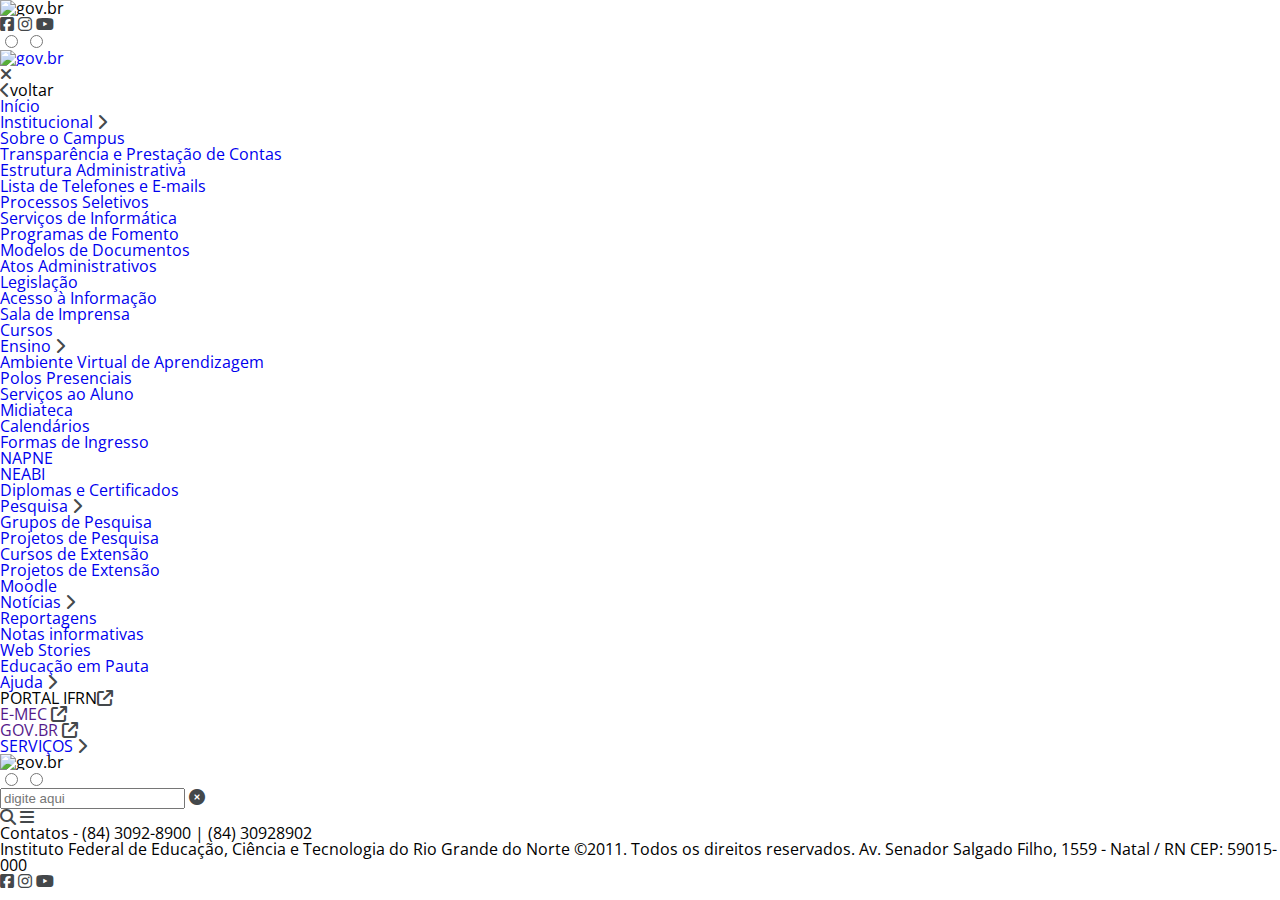
==== commit 27085b22: "Merge branch 'kervem' into matheus" ====
--- a/header/headerAndFooter.html
+++ b/header/headerAndFooter.html
@@ -12,6 +12,11 @@
     <link
         href="https://fonts.googleapis.com/css2?family=Open+Sans:wght@400;600;700&family=Roboto:wght@100;500;700&display=swap"
         rel="stylesheet">
+
+    <script
+        src="https://code.jquery.com/jquery-3.7.1.min.js"
+        integrity="sha256-/JqT3SQfawRcv/BIHPThkBvs0OEvtFFmqPF/lYI/Cxo="
+        crossorigin="anonymous"></script>        
 </head>
 
 <body>
@@ -57,236 +62,213 @@
                         </section>
                     </div>
                 </div>
-
-    
-
-                   
-                        <nav class="menuUl">
-                             <ul class="menuList">
-                                <li>
-                                    <a href="/portal/" class="menulink">Início</a>
-                                </li>
-                                <li class="menuwithsubmenu menuItem">
-                                    <a href="#"  class="menulink">Institucional
-                                        <span>
-                                            <i class="fa-solid fa-chevron-right"></i>
-                                        </span>
-                                    </a>
-                                    <ul class="displayNone">
-                                        <li class="backMenuIcon">
-                                            <i class="fa-solid fa-chevron-left backMenuIcon"></i>
-                                            voltar
-                                        </li>
-                                        <li>
-                                            <a href="https://ead.ifrn.edu.br/portal/institucional/sobre-o-campus/">Sobre
-                                                o Campus</a>
-                                        </li>
-                                        <li>
-                                            <a
-                                                href="https://ead.ifrn.edu.br/portal/institucional/transparencia-e-prestacao-de-contas/">Transparência
-                                                e Prestação de Contas</a>
-                                         </li>
-                                        <li>
-                                            <a
-                                                href="https://ead.ifrn.edu.br/portal/institucional/estrutura-administrativa/">Estrutura
-                                                Administrativa</a>
-                                        </li>
-                                        <li>
-                                            <a href="https://ead.ifrn.edu.br/portal/institucional/telefones/">Lista de
-                                                Telefones e
-                                                E-mails</a>
-                                        </li>
-                                        <li>
-                                            <a href="https://ead.ifrn.edu.br/portal/categoria/editais/">Processos
-                                                Seletivos</a>
-                                        </li>
-                                        <li>
-                                            <a
-                                                href="https://ead.ifrn.edu.br/portal/institucional/tecnologia-da-informacao/">Serviços
-                                                de
-                                                Informática</a>
-                                        </li>
-                                        <li>
-                                            <a
-                                                href="https://ead.ifrn.edu.br/portal/institucional/programas-de-fomento/">Programas
-                                                de
-                                                Fomento</a>
-                                        </li>
-                                        <li>
-                                            <a
-                                                href="https://ead.ifrn.edu.br/portal/institucional/modelos-de-documentos/">Modelos
-                                                de
-                                                Documentos</a>
-                                        </li>
-                                        <li>
-                                            <a href="https://ead.ifrn.edu.br/portal/institucional/portarias/">Atos
-                                                Administrativos</a>
-                                        </li>
-                                        <li>
-                                            <a
-                                                href="https://ead.ifrn.edu.br/portal/institucional/legislacao-2/">Legislação</a>
-                                        </li>
-                                        <li>
-                                            <a href="https://ead.ifrn.edu.br/portal/institucional/acesso-a-informacao/">Acesso
-                                                à
-                                                Informação</a>
-                                        </li>
-                                        <li>
-                                            <a href="https://ead.ifrn.edu.br/portal/institucional/sala-de-imprensa/">Sala
-                                                de Imprensa</a>
-                                        </li>
-                                    </ul>
-                                </li>
-                                <li class="menuwithsubmenu">
-                                    <a href="https://ead.ifrn.edu.br/portal/cursos/" class="menulink" >Cursos</a>
-                                </li>
-                                <li class="menuwithsubmenu"> 
-                                    <a href="#" class="menulink" id="ensinolink">Ensino
-                                        <span>
-                                            <i class="fa-solid fa-chevron-right"></i>
-                                        </span>
-                                    </a>
-                                    <ul class="displayNone" id="ensinoSubMenu">
-                                         <li class="backMenuIcon">
-                                            <i class="fa-solid fa-chevron-left backMenuIcon"></i>
-                                            voltar
-                                         </li>
-                                        <li>
-                                            <a href="https://ead.ifrn.edu.br/ava">Ambiente Virtual de Aprendizagem</a>
-                                        </li>
-                                        <li>
-                                            <a href="https://ead.ifrn.edu.br/portal/ensino/polos-de-apoio/">Polos
-                                                Presenciais</a>
-                                        </li>
-                                        <li>
-                                            <a href="https://ead.ifrn.edu.br/portal/direitos-do-aluno/">Serviços ao
-                                                Aluno</a>
-                                        </li>
-                                        <li>
-                                            <a href="https://ead.ifrn.edu.br/portal/ensino/midiateca/">Midiateca</a>
-                                        </li>
-                                        <li>
-                                            <a href="https://ead.ifrn.edu.br/portal/ensino/calendarios/">Calendários</a>
-                                        </li>
-                                        <li>
-                                            <a href="https://ead.ifrn.edu.br/portal/ensino/formas-de-ingresso/">Formas
-                                                de Ingresso</a>
-                                        </li>
-                                        <li>
-                                            <a href="https://ead.ifrn.edu.br/portal/ensino/napne/">NAPNE</a>
-                                        </li>
-                                        <li>
-                                            <a
-                                                href="https://ead.ifrn.edu.br/portal/cultura-conheca-o-nucleo-de-estudos-afro-brasileiros-e-indigenas-do-campus-natal-zona-leste/">NEABI</a>
-                                        </li>
-                                        <li>
-                                            <a
-                                                href="https://ead.ifrn.edu.br/portal/tutoriais/tutorial-para-entrega-de-diplomas/">Diplomas
-                                                e
-                                                Certificados</a>
-                                        </li>
-                                    </ul>
-                                </li>
-                                <li class="menuwithsubmenu">
-                                    <a href="#" class="menulink" >Pesquisa
-                                        <span>
-                                            <i class="fa-solid fa-chevron-right"></i>
-                                        </span>
-                                    </a>
-                                    <ul class="displayNone" id="pesquisaSubMenu">
-                                        <li>
-                                            <a href="https://ead.ifrn.edu.br/portal/pesquisa/linha-de-pesquisa/">Grupos
-                                                de Pesquisa</a>
-                                        </li>
-                                        <li>
-                                            <a href="https://ead.ifrn.edu.br/portal/pesquisa/projetos/">Projetos de
-                                                Pesquisa</a>
-                                        </li>
-                                    </ul>
-                                </li>
-                                <li class="menuwithsubmenu">
-                                    <a href="#" class="menulink">Extensão
-                                        <span>
-                                            <i class="fa-solid fa-chevron-right"></i>
-                                            <span>
-                                    </a>
-                                    <ul class="displayNone">
-                                        <li>
-                                            <a href="https://ead.ifrn.edu.br/portal/extensao/cursos/">Cursos de
-                                                Extensão</a>
-                                        </li>
-                                        <li>
-                                            <a href="https://ead.ifrn.edu.br/portal/extensao/projetos/">Projetos de
-                                                Extensão</a>
-                                        </li>
-                                    </ul>
-                                </li>
-                                <li class="menuwithsubmenu">
-                                    <a href="https://ead.ifrn.edu.br/portal/ifrn-ead-ava/" class="menulink">Moodle</a>
-                                </li>
-                                <li class="menuwithsubmenu">
-                                    <a href="#" class="menulink">Notícias
-                                        <span>
-                                            <i class="fa-solid fa-chevron-right"></i>
-                                        </span>
-                                    </a>
-                                    <ul class="displayNone">
-                                        <li>
-                                            <a
-                                                href="https://ead.ifrn.edu.br/portal/noticias/reportagens/">Reportagens</a>
-                                        </li>
-                                        <li>
-                                            <a href="https://ead.ifrn.edu.br/portal/noticias/notas-informativas/">Notas
-                                                informativas</a>
-                                        </li>
-                                        <li>
-                                            <a href="https://ead.ifrn.edu.br/portal/web-stories/">Web Stories</a>
-                                        </li>
-                                        <li>
-                                            <a href="https://ead.ifrn.edu.br/portal/educacao-em-pauta/">Educação em
-                                                Pauta</a>
-                                        </li>
-                                    </ul>
-                                </li>
-                                <li class="menuwithsubmenu">
-                                    <a href="#" class="menulink">Ajuda
-                                        <span>
-                                            <i class="fa-solid fa-chevron-right"></i>
-                                        </span>
-                                    </a>
-                                </li>
-                            </ul>
-                        </nav>
-
-
-                
-
-
-
-
-               
-                <ul id="secondFloatUl">
-                    <li>
-                        <span href="">PORTAL IFRN
+                <nav class="menuUl">
+                    <div class="voltar">
+                        <i class="fa-solid fa-chevron-left backMenuIcon"></i>voltar
+                    </div>
+                    <ul class="menuList">
+                        <li>
+                            <a href="/portal/" class="menulink">Início</a>
+                        </li>
+                        <li class="menuwithsubmenu">
+                            <a href="#" class="menulink">Institucional
+                                <span>
+                                    <i class="fa-solid fa-chevron-right"></i>
+                                </span>
+                            </a>
+                            <ul class="displayNone">
+                                <li>
+                                    <a href="https://ead.ifrn.edu.br/portal/institucional/sobre-o-campus/">Sobre
+                                        o Campus</a>
+                                </li>
+                                <li>
+                                    <a
+                                        href="https://ead.ifrn.edu.br/portal/institucional/transparencia-e-prestacao-de-contas/">Transparência
+                                        e Prestação de Contas</a>
+                                    </li>
+                                <li>
+                                    <a
+                                        href="https://ead.ifrn.edu.br/portal/institucional/estrutura-administrativa/">Estrutura
+                                        Administrativa</a>
+                                </li>
+                                <li>
+                                    <a href="https://ead.ifrn.edu.br/portal/institucional/telefones/">Lista de
+                                        Telefones e
+                                        E-mails</a>
+                                </li>
+                                <li>
+                                    <a href="https://ead.ifrn.edu.br/portal/categoria/editais/">Processos
+                                        Seletivos</a>
+                                </li>
+                                <li>
+                                    <a
+                                        href="https://ead.ifrn.edu.br/portal/institucional/tecnologia-da-informacao/">Serviços
+                                        de
+                                        Informática</a>
+                                </li>
+                                <li>
+                                    <a
+                                        href="https://ead.ifrn.edu.br/portal/institucional/programas-de-fomento/">Programas
+                                        de
+                                        Fomento</a>
+                                </li>
+                                <li>
+                                    <a
+                                        href="https://ead.ifrn.edu.br/portal/institucional/modelos-de-documentos/">Modelos
+                                        de
+                                        Documentos</a>
+                                </li>
+                                <li>
+                                    <a href="https://ead.ifrn.edu.br/portal/institucional/portarias/">Atos
+                                        Administrativos</a>
+                                </li>
+                                <li>
+                                    <a
+                                        href="https://ead.ifrn.edu.br/portal/institucional/legislacao-2/">Legislação</a>
+                                </li>
+                                <li>
+                                    <a href="https://ead.ifrn.edu.br/portal/institucional/acesso-a-informacao/">Acesso
+                                        à
+                                        Informação</a>
+                                </li>
+                                <li>
+                                    <a href="https://ead.ifrn.edu.br/portal/institucional/sala-de-imprensa/">Sala
+                                        de Imprensa</a>
+                                </li>
+                            </ul>
+                        </li>
+                        <li class="menuwithsubmenu">
+                            <a href="https://ead.ifrn.edu.br/portal/cursos/" class="menulink" >Cursos</a>
+                        </li>
+                        <li class="menuwithsubmenu"> 
+                            <a href="#" class="menulink" id="ensinolink">Ensino
+                                <span>
+                                    <i class="fa-solid fa-chevron-right"></i>
+                                </span>
+                            </a>
+                            <ul class="displayNone" id="ensinoSubMenu">
+                                    
+                                <li>
+                                    <a href="https://ead.ifrn.edu.br/ava">Ambiente Virtual de Aprendizagem</a>
+                                </li>
+                                <li>
+                                    <a href="https://ead.ifrn.edu.br/portal/ensino/polos-de-apoio/">Polos
+                                        Presenciais</a>
+                                </li>
+                                <li>
+                                    <a href="https://ead.ifrn.edu.br/portal/direitos-do-aluno/">Serviços ao
+                                        Aluno</a>
+                                </li>
+                                <li>
+                                    <a href="https://ead.ifrn.edu.br/portal/ensino/midiateca/">Midiateca</a>
+                                </li>
+                                <li>
+                                    <a href="https://ead.ifrn.edu.br/portal/ensino/calendarios/">Calendários</a>
+                                </li>
+                                <li>
+                                    <a href="https://ead.ifrn.edu.br/portal/ensino/formas-de-ingresso/">Formas
+                                        de Ingresso</a>
+                                </li>
+                                <li>
+                                    <a href="https://ead.ifrn.edu.br/portal/ensino/napne/">NAPNE</a>
+                                </li>
+                                <li>
+                                    <a
+                                        href="https://ead.ifrn.edu.br/portal/cultura-conheca-o-nucleo-de-estudos-afro-brasileiros-e-indigenas-do-campus-natal-zona-leste/">NEABI</a>
+                                </li>
+                                <li>
+                                    <a
+                                        href="https://ead.ifrn.edu.br/portal/tutoriais/tutorial-para-entrega-de-diplomas/">Diplomas
+                                        e
+                                        Certificados</a>
+                                </li>
+                            </ul>
+                        </li>
+                        <li class="menuwithsubmenu">
+                            <a href="#" class="menulink" >Pesquisa
+                                <span>
+                                    <i class="fa-solid fa-chevron-right"></i>
+                                </span>
+                            </a>
+                            <ul class="displayNone" id="pesquisaSubMenu">
+                                <li>
+                                    <a href="https://ead.ifrn.edu.br/portal/pesquisa/linha-de-pesquisa/">Grupos
+                                        de Pesquisa</a>
+                                </li>
+                                <li>
+                                    <a href="https://ead.ifrn.edu.br/portal/pesquisa/projetos/">Projetos de
+                                        Pesquisa</a>
+                                </li>
+                            </ul>
+                        </li>
+                            </a>
+                            <ul class="displayNone">
+                                <li>
+                                    <a href="https://ead.ifrn.edu.br/portal/extensao/cursos/">Cursos de
+                                        Extensão</a>
+                                </li>
+                                <li>
+                                    <a href="https://ead.ifrn.edu.br/portal/extensao/projetos/">Projetos de
+                                        Extensão</a>
+                                </li>
+                            </ul>
+                        </li>
+                        <li class="menuwithsubmenu">
+                            <a href="https://ead.ifrn.edu.br/portal/ifrn-ead-ava/" class="menulink">Moodle</a>
+                        </li>
+                        <li class="menuwithsubmenu">
+                            <a href="#" class="menulink">Notícias
+                                <span>
+                                    <i class="fa-solid fa-chevron-right"></i>
+                                </span>
+                            </a>
+                            <ul class="displayNone">
+                                <li>
+                                    <a
+                                        href="https://ead.ifrn.edu.br/portal/noticias/reportagens/">Reportagens</a>
+                                </li>
+                                <li>
+                                    <a href="https://ead.ifrn.edu.br/portal/noticias/notas-informativas/">Notas
+                                        informativas</a>
+                                </li>
+                                <li>
+                                    <a href="https://ead.ifrn.edu.br/portal/web-stories/">Web Stories</a>
+                                </li>
+                                <li>
+                                    <a href="https://ead.ifrn.edu.br/portal/educacao-em-pauta/">Educação em
+                                        Pauta</a>
+                                </li>
+                            </ul>
+                        </li>
+                        <li class="menuwithsubmenu">
+                            <a href="#" class="menulink">Ajuda
+                                <span>
+                                    <i class="fa-solid fa-chevron-right"></i>
+                                </span>
+                            </a>
+                        </li>
+                    </ul>
+
+                    <ul class="menuList">
+                        <li>
                             <a>
-                                <i class="fa-solid fa-arrow-up-right-from-square"></i>
-                            </a>
-                        </span>
-                    </li>
-                    <li>
-                        <a href="">E-MEC <span><i class="fa-solid fa-arrow-up-right-from-square"></i></span></a>
-                    </li>
-                    <li>
-                        <a href="">GOV.BR <span><i class="fa-solid fa-arrow-up-right-from-square"></i></span></a>
-                    </li>
-                    <li>
-                        <a href="#" id="servLink">SERVIÇOS
-                            <span>
-                                <i class="fa-solid fa-chevron-right"></i>
-                            </span>
-                        </a>
-                    </li>
-                </ul>
+                                <span href="">PORTAL IFRN<i class="fa-solid fa-arrow-up-right-from-square"></i>
+                                </span>
+                            </a>
+                        </li>
+                        <li> 
+                            <a href="">E-MEC <span><i class="fa-solid fa-arrow-up-right-from-square"></i></span></a>
+                        </li>
+                        <li>
+                            <a href="">GOV.BR <span><i class="fa-solid fa-arrow-up-right-from-square"></i></span></a>
+                        </li>
+                        <li>
+                            <a href="#" id="servLink">SERVIÇOS
+                                <span><i class="fa-solid fa-chevron-right"></i></span>
+                            </a>
+                        </li>
+                    </ul>
+                </nav>
             </div>
 
         </div>
--- a/assets/css/all.css
+++ b/assets/css/all.css
@@ -616,16 +616,51 @@
     color: black;
   }
 
-  #institucionalSubMenu:before {
+  ul.menuList {
+    padding: 20px 0px 0px 0px;
+    display: block;
+    margin-left: 42px;
+  }
+
+  ul.menuList li {
+    margin-bottom: 24px;
+    color: #44484B;
+  }
+
+  ul.menuList li:last-child {
+    margin-bottom: 0px !important;
+  }
+
+  ul.menuList li a {
+    font-size: 16px;
+    font-weight: 600;
+    color: #44484B;
+    margin-bottom: 0px !important;
+  }
+
+  .menuUl>div {
+    display: none;
+  }
+
+  .menuList:before {
     content: "";
     display: block;
-    width: 25vw;
-    height: 1px;
-    background: green;
-    /* padding-bottom: 0px !important; */
-    margin-bottom: 40px;
-  }
-
+    position: absolute;
+    color: #000;
+    width: 210px;
+    height: 2px;
+    z-index: 99999;
+    font-weight: 900;
+    top: 20px;
+  }
+
+  .menuwithsubmenu.opened a {
+    display: none;
+  }
+
+  .menuwithsubmenu.opened ul {
+    display: block;
+  }
 }
 
 @media screen and (max-width: 390px) {
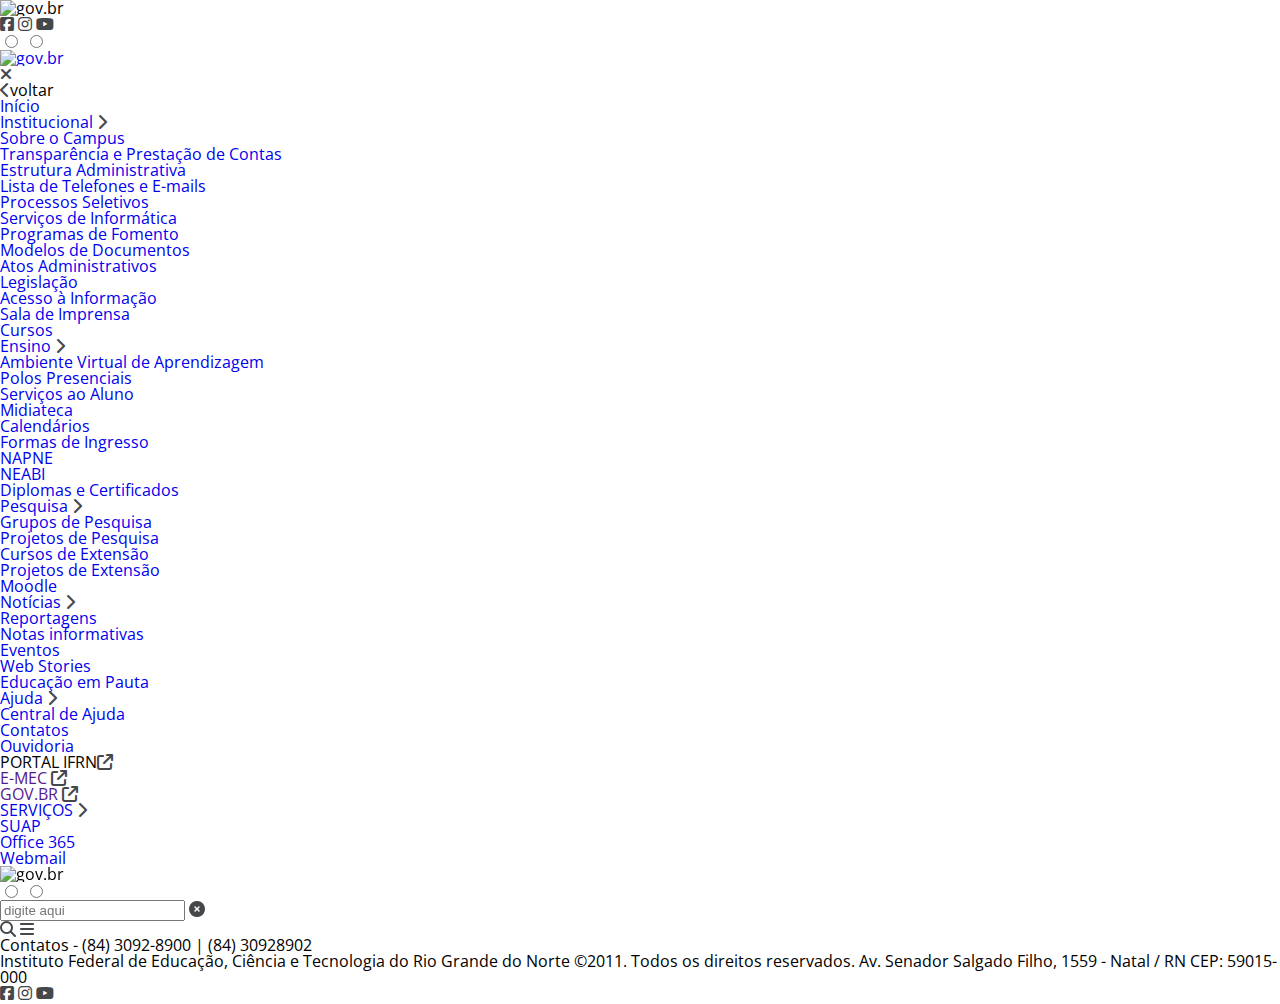
==== commit a0fe13fa: "menu ajustado e funcao de fechar menu adicionado" ====
--- a/header/headerAndFooter.html
+++ b/header/headerAndFooter.html
@@ -232,6 +232,9 @@
                                         informativas</a>
                                 </li>
                                 <li>
+                                    <a href="#">Eventos</a>
+                                </li>
+                                <li>
                                     <a href="https://ead.ifrn.edu.br/portal/web-stories/">Web Stories</a>
                                 </li>
                                 <li>
@@ -246,6 +249,18 @@
                                     <i class="fa-solid fa-chevron-right"></i>
                                 </span>
                             </a>
+                            <ul class="displayNone">
+                                <li>
+                                    <a href="https://ead.ifrn.edu.br/ajuda/" target="_blank">Central de Ajuda</a>
+                                </li>
+                                <li>
+                                    <a href="https://ead.ifrn.edu.br/portal/contato/">Contatos</a>
+                                </li>
+                                <li>
+                                    <a href="https://ead.ifrn.edu.br/portal/noticias/ouvidoria/">Ouvidoria</a>
+                                </li>
+                            </ul>
+                            
                         </li>
                     </ul>
 
@@ -262,10 +277,24 @@
                         <li>
                             <a href="">GOV.BR <span><i class="fa-solid fa-arrow-up-right-from-square"></i></span></a>
                         </li>
-                        <li>
-                            <a href="#" id="servLink">SERVIÇOS
-                                <span><i class="fa-solid fa-chevron-right"></i></span>
-                            </a>
+                        <li class="menuwithsubmenu">
+                            <a href="#" class="menulink">SERVIÇOS
+                                <span>
+                                    <i class="fa-solid fa-chevron-right"></i>
+                                </span>
+                            </a>
+                            <ul class="displayNone">
+                                <li>
+                                    <a href="https://suap.ifrn.edu.br/accounts/login/?next=/" target="_blank">SUAP</a>
+                                </li>
+                                <li>
+                                    <a href="https://login.microsoftonline.com/common/oauth2/v2.0/authorize?client_id=4765445b-32c6-49b0-83e6-1d93765276ca&redirect_uri=https%3a%2f%2fwww.office.com%2flandingv2&response_type=code+id_token&scope=openid+profile+https%3a%2f%2fwww.office.com%2fv2%2fOfficeHome.All&response_mode=form_post&nonce=637898621865614958.NWMzZmZkY2YtZWUxMi00MTYzLThkYjgtMjk1OGQ1NDg2MTY3NTY0ZmUwZDQtMWJkNC00MGI3LWIxMjQtOWQxOTcyZjM2YzJh&ui_locales=pt-BR&mkt=pt-BR&state=[base64]&x-client-SKU=ID_NETSTANDARD2_0&x-client-ver=6.12.1.0&sso_nonce=AwABAAEAAAACAOz_BAD0_-VAkeRvH7EIh2dN2zuwKL8-UBUdGMqYhq_HBhZ26nPXXa27f8IrocA5ZOBD3K1hKPn9Wg2gQhsmr6wtUPjpH58gAA&client-request-id=ae3d57b1-b52e-4782-bb6b-84824b3f4008&mscrid=ae3d57b1-b52e-4782-bb6b-84824b3f4008&sso_reload=true" target="_blank">Office 365</a>
+                                </li>
+                                <li>
+                                    <a href="https://webmail.ifrn.edu.br/owa/auth/logon.aspx?replaceCurrent=1&url=https%3a%2f%2fwebmail.ifrn.edu.br%2fowa%2f" target="_blank">Webmail</a>
+                                </li>
+                            </ul>
+                            
                         </li>
                     </ul>
                 </nav>
--- a/assets/css/all.css
+++ b/assets/css/all.css
@@ -1,62 +1,9 @@
 @charset "UTF-8";
-
-*,
-*:before,
-*:after {
+*, *:before, *:after {
   box-sizing: border-box;
 }
 
-html,
-body,
-div,
-span,
-object,
-iframe,
-figure,
-h1,
-h2,
-h3,
-h4,
-h5,
-h6,
-p,
-blockquote,
-pre,
-a,
-code,
-em,
-img,
-small,
-strike,
-strong,
-sub,
-sup,
-tt,
-b,
-u,
-i,
-ol,
-ul,
-li,
-fieldset,
-form,
-label,
-table,
-caption,
-tbody,
-tfoot,
-thead,
-tr,
-th,
-td,
-main,
-canvas,
-embed,
-footer,
-header,
-nav,
-section,
-video {
+html, body, div, span, object, iframe, figure, h1, h2, h3, h4, h5, h6, p, blockquote, pre, a, code, em, img, small, strike, strong, sub, sup, tt, b, u, i, ol, ul, li, fieldset, form, label, table, caption, tbody, tfoot, thead, tr, th, td, main, canvas, embed, footer, header, nav, section, video {
   margin: 0;
   padding: 0;
   border: 0;
@@ -68,11 +15,7 @@
   text-size-adjust: none;
 }
 
-footer,
-header,
-nav,
-section,
-main {
+footer, header, nav, section, main {
   display: block;
 }
 
@@ -82,20 +25,15 @@
   overflow-x: hidden;
 }
 
-ol,
-ul {
+ol, ul {
   list-style: none;
 }
 
-blockquote,
-q {
+blockquote, q {
   quotes: none;
 }
 
-blockquote:before,
-blockquote:after,
-q:before,
-q:after {
+blockquote:before, blockquote:after, q:before, q:after {
   content: "";
   content: none;
 }
@@ -129,37 +67,31 @@
     position: relative;
     top: 58vh;
   }
-
   #contactArea {
     text-align: center;
     color: #fff;
-    font: norma, 600, 16px / 22px, Open Sans;
+    font: norma, 600, 16px/22px, Open Sans;
     font-size: 16px;
     font-weight: 400;
     padding: 24px 33px;
   }
-
   #contactArea span {
     font-size: 16px;
     font-weight: 800;
     color: #359830;
   }
-
   #contactArea #addressFooter {
     margin-top: 32px;
   }
-
   #contactArea #addressFooter {
     font-size: 14px;
     font-weight: 400;
     color: #fff;
     line-height: 1.5em;
   }
-
   #footerIcons {
     text-align: center;
   }
-
   #footerIcons a i {
     font-family: "Font Awesome 6 Brands";
     font-size: 24px;
@@ -167,13 +99,11 @@
     margin-left: 32px;
   }
 }
-
 @media screen and (max-width: 390px) {
   header {
     width: 100%;
     height: 70px;
   }
-
   .container {
     display: flex;
     flex-direction: row;
@@ -182,38 +112,30 @@
     align-items: center;
     position: relative;
   }
-
   .container section a {
     margin-left: 24px;
     color: #44484B;
   }
-
   .secondSession .container {
     display: flex;
     flex-direction: row;
     justify-content: start;
     margin: 10px 20px;
   }
-
   .secondSession .container section a {
     margin-left: 24px;
     color: #44484B;
   }
-
   .secondSession nav .container {
     justify-content: space-between;
   }
-
-  #searchIcon,
-  #menuMobileIcon {
+  #searchIcon, #menuMobileIcon {
     font-size: 24px;
   }
-
   #secondSection {
     display: flex;
     align-items: center;
   }
-
   input {
     width: 82vw;
     position: absolute;
@@ -228,17 +150,14 @@
     background: #FFFFFF 0% 0% no-repeat padding-box;
     transition: all 0.3s ease 0s;
   }
-
   #searchTopMenu::placeholder {
     padding-left: 10px;
   }
-
   #searchTopMenu:focus {
     outline: none;
   }
-
   #searchTopMenu:before {
-    content: '2';
+    content: "2";
     display: block;
     position: absolute;
     color: #000;
@@ -248,19 +167,16 @@
     font-family: "Font Awesome 5 Free";
     font-weight: 900;
   }
-
   input[type=search]::-webkit-search-cancel-button {
     -webkit-appearance: none;
     appearance: none;
     display: none;
   }
-
   i.fa-sharp.fa-solid.fa-circle-xmark {
     position: absolute;
     top: 15vh;
     left: 80vw;
   }
-
   .toggleForm {
     -webkit-appearance: none;
     -moz-appearance: none;
@@ -276,20 +192,16 @@
     z-index: 9999;
     opacity: 0;
   }
-
   form#myForm {
     display: none;
   }
-
   /* Estilos para ocultar o formulário quando o checkbox estiver marcado */
-  .toggleForm:checked+label~#myForm {
-    display: none;
-  }
-
+  .toggleForm:checked + label ~ #myForm {
+    display: none;
+  }
   .toggleForm:checked {
     display: none;
   }
-
   #input#toggleSearch {
     width: 28px;
     position: absolute;
@@ -298,7 +210,6 @@
     left: 61vw;
     opacity: 0;
   }
-
   .cardMenuOpen {
     position: absolute;
     background: #F5F5F5;
@@ -307,7 +218,6 @@
     border-top: 2px solid #359830;
     padding: 16px 29px;
   }
-
   input#toggleSearch {
     position: absolute;
     z-index: 333;
@@ -315,16 +225,12 @@
     left: 15vh;
     opacity: 1;
   }
-
-  input#toggleSearch,
-  #myForm {
-    display: block;
-  }
-
-  input#toggleSearch:checked+label~#myForm {
-    display: block;
-  }
-
+  input#toggleSearch, #myForm {
+    display: block;
+  }
+  input#toggleSearch:checked + label ~ #myForm {
+    display: block;
+  }
   input#toggleSearch {
     position: absolute;
     z-index: 333;
@@ -334,25 +240,20 @@
     opacity: 0;
     width: 43px;
   }
-
   #stickContainer {
     position: sticky;
     top: 0px;
   }
-
   .containerFlex {
     margin-top: 100vh;
   }
-
   i.fa-solid.fa-xmark {
     font-size: 33px;
   }
-
   .stick {
     position: sticky;
     top: 0px;
   }
-
   .floatingMenu {
     display: none;
     position: absolute;
@@ -362,62 +263,46 @@
     background: #F2F2F2;
     width: 100vw;
     border-top: 2px solid #359830;
-    padding: 0px 0px;
-  }
-
-  #secondFloatUl,
-  #menuList {
+    padding-bottom: 5vh;
+  }
+  #secondFloatUl, #menuList {
     margin: 0px 20px 20px;
     padding: 0px 30px;
     width: 87vw;
     border-bottom: 1px solid #359830;
   }
-
   #menuList ul li {
     margin-bottom: 29px;
     color: #44484B;
   }
-
-  #secondFloatUl,
-  #menuList ul li a {
+  #secondFloatUl, #menuList ul li a {
     color: #44484B;
     font-size: norma, 600, 16px/22px, Open Sans;
     font-weight: 600;
   }
-
-  ul#servSub,
-  #ajudaSub,
-  #noticiasSub,
-  #pesquisaSub,
-  ul#extSub {
+  ul#servSub, #ajudaSub, #noticiasSub, #pesquisaSub, ul#extSub {
     margin-top: 32px;
   }
-
   .menulink span {
     color: #359830;
   }
-
   #secondFloatUl {
     padding: 0px 23px;
     border-block: none;
   }
-
   #secondFloatUl li {
     margin: 29px 0px;
   }
-
   #secondFloatUl li a {
     font-size: 16px;
     font-weight: 600;
     color: #44484B;
   }
-
   #secondFloatUl li a span {
     color: #359830;
     font-size: 12px;
     font-weight: 800;
   }
-
   input#dropDownMenu {
     position: absolute;
     top: 5.3vh;
@@ -426,23 +311,18 @@
     z-index: 9999;
     width: 10vw;
   }
-
-  #dropDownMenu:checked+label>show {
+  #dropDownMenu:checked + label > show {
     display: block !important;
   }
-
-  input#dropDownMenu:checked+label~.floatingMenu {
-    display: block;
-  }
-
+  input#dropDownMenu:checked + label ~ .floatingMenu {
+    display: block;
+  }
   #dropDownMenu:checked body {
     background: red;
   }
-
   #menuList ul li:last-child {
     margin-bottom: 0px !important;
   }
-
   #closerDropDown {
     position: absolute;
     top: 5.3vh;
@@ -450,11 +330,9 @@
     opacity: 0;
     z-index: 9990;
   }
-
-  #closerDropDown:checked+label+input~.floatingMenu {
-    display: block;
-  }
-
+  #closerDropDown:checked + label + input ~ .floatingMenu {
+    display: block;
+  }
   #closerDropMenu {
     position: absolute;
     display: block;
@@ -464,20 +342,17 @@
     z-index: 99999;
     display: none;
     opacity: 0;
-  }
-
-  input#dropDownMenu:checked+label~#closerDropMenu {
-    display: block;
-  }
-
-  #closerDropMenu:checked+label~.floatingMenu {
+    cursor: pointer;
+  }
+  input#dropDownMenu:checked + label ~ #closerDropMenu {
+    display: block;
+  }
+  #closerDropMenu:checked + label ~ .floatingMenu {
     display: none !important;
   }
-
   #dropDownMenu:checked #dropDownMenu {
     display: none;
   }
-
   .Institucional {
     position: absolute;
     width: 31vw;
@@ -486,30 +361,24 @@
     z-index: 33333;
     opacity: 0;
   }
-
-  .Institucional:checked+label+.closeInstitucional+label .menuUl {
-    display: none;
-  }
-
-  input.Institucional:checked+label+.closeInstitucional+label+#menuList>.menuUl {
-    display: none;
-  }
-
+  .Institucional:checked + label + .closeInstitucional + label .menuUl {
+    display: none;
+  }
+  input.Institucional:checked + label + .closeInstitucional + label + #menuList > .menuUl {
+    display: none;
+  }
   #institucionalSubMenu {
     display: block;
     margin-top: 32px;
   }
-
-  input.Institucional:checked+label+.closeInstitucional+label+.ensino+label+.closeEnsino+label+#menuList>#institucionalSubMenu {
+  input.Institucional:checked + label + .closeInstitucional + label + .ensino + label + .closeEnsino + label + #menuList > #institucionalSubMenu {
     display: block;
     margin-top: 32px;
   }
-
   #ensinoSubMenu {
     display: block;
     margin-top: 32px;
   }
-
   .closeInstitucional {
     width: 20vw;
     position: absolute;
@@ -519,11 +388,9 @@
     opacity: 1;
     display: none;
   }
-
-  input.Institucional:checked+label+.closeInstitucional {
-    display: block;
-  }
-
+  input.Institucional:checked + label + .closeInstitucional {
+    display: block;
+  }
   input.ensino {
     width: 25vw;
     z-index: 3333;
@@ -531,52 +398,40 @@
     top: 30vh;
     left: -32vw;
   }
-
-  .displayNone {
-    display: none !important;
-  }
-
   p.backBtn {
     margin-bottom: 12px;
   }
-
   #horizontalRule {
     position: absolute;
     width: 89vw;
     left: 5vw;
   }
-
   .instListItens {
     margin-right: 20px;
   }
-
   #menuList ul li {
     margin-top: 30px !important;
   }
-
   i.fa-solid.fa-universal-access {
     font-size: 30px;
     position: absolute;
     left: 32vw;
     top: 1vh;
   }
-
   [vw] [vw-access-button] img {
     max-height: 50px;
-    transition: all .5s ease;
+    transition: all 0.5s ease;
     border-radius: 79px;
     opacity: 1 !important;
     visibility: hidden !important;
     z-index: 333;
   }
-
   [vw] [vw-access-button] .access-button {
     width: 33px;
     height: 33px;
     z-index: 1;
     visibility: initial !important;
   }
-
   [vw] [vw-access-button] {
     flex-direction: row-reverse;
     width: 40px;
@@ -585,25 +440,21 @@
     overflow: hidden;
     position: absolute !important;
     border-radius: 8px !important;
-    transition: all .5s ease;
+    transition: all 0.5s ease;
     right: 38vw !important;
     bottom: 46.5vh !important;
     left: auto !important;
   }
-
   div[vw] {
     z-index: 333 !important;
     margin-top: 30px !important;
   }
-
   .displayNone {
     display: none !important;
   }
-
   ul.menuUl {
     margin-bottom: 40px;
   }
-
   a span i {
     font-size: 12px;
     font-weight: 800;
@@ -611,37 +462,30 @@
     margin-left: 10px;
     font-family: "Font Awesome 6 Free";
   }
-
   i.fa-solid.fa-arrow-up-right-from-square {
     color: black;
   }
-
   ul.menuList {
     padding: 20px 0px 0px 0px;
     display: block;
     margin-left: 42px;
   }
-
   ul.menuList li {
     margin-bottom: 24px;
     color: #44484B;
   }
-
   ul.menuList li:last-child {
     margin-bottom: 0px !important;
   }
-
   ul.menuList li a {
     font-size: 16px;
     font-weight: 600;
     color: #44484B;
     margin-bottom: 0px !important;
   }
-
-  .menuUl>div {
-    display: none;
-  }
-
+  .menuUl > div {
+    display: none;
+  }
   .menuList:before {
     content: "";
     display: block;
@@ -653,283 +497,301 @@
     font-weight: 900;
     top: 20px;
   }
-
   .menuwithsubmenu.opened a {
     display: none;
   }
-
   .menuwithsubmenu.opened ul {
     display: block;
   }
-}
-
+  ul.menuList:before {
+    content: "";
+    display: block;
+    width: 346px;
+    position: absolute;
+    height: 1px;
+    background: #359830;
+    top: 43.5vh;
+    margin: 0px 30px;
+    text-align: center;
+    /* justify-content: center; */
+    margin-left: -6vw;
+  }
+  ul.menuList li:last-child {
+    margin-bottom: 39px !important;
+  }
+  .voltar {
+    position: absolute;
+    display: block;
+    color: green;
+    top: 8vh;
+    left: 10vw;
+    cursor: pointer;
+    margin-top: 2.5vh;
+  }
+  nav.menuUl {
+    margin-top: 25px !important;
+  }
+  .voltar:after {
+    content: "";
+    position: absolute;
+    display: block;
+    width: 346px;
+    height: 1px;
+    top: 3vh;
+    z-index: 999;
+    background: green;
+    margin: 2px auto;
+    left: -5vw;
+  }
+  .menuwithsubmenu ul li:first-child {
+    margin-top: 6vh !important;
+  }
+  ul.menuList.special:before {
+    display: none !important;
+  }
+  li.menuwithsubmenu ul li:last-child:after {
+    content: "";
+    display: block;
+    width: 346px;
+    height: 1px;
+    background: green;
+    margin-top: 3vh;
+    position: absolute;
+    left: -5vw;
+  }
+  .menuwithsubmenu {
+    position: relative;
+  }
+}
 @media screen and (max-width: 390px) {
   @keyframes tonext {
     75% {
       left: 0;
     }
-
     95% {
       left: 100%;
     }
-
     98% {
       left: 100%;
     }
-
     899% {
       left: 0;
     }
   }
-}
-
-@keyframes tostart {
-  75% {
+  @keyframes tostart {
+    75% {
+      left: 0;
+    }
+    95% {
+      left: -300%;
+    }
+    98% {
+      left: -300%;
+    }
+    99% {
+      left: 0;
+    }
+  }
+  @keyframes snap {
+    96% {
+      scroll-snap-align: center;
+    }
+    97% {
+      scroll-snap-align: none;
+    }
+    99% {
+      scroll-snap-align: none;
+    }
+    100% {
+      scroll-snap-align: center;
+    }
+  }
+  * {
+    box-sizing: border-box;
+    scrollbar-color: transparent transparent;
+    scrollbar-width: 0px;
+  }
+  *::-webkit-scrollbar {
+    width: 0;
+  }
+  *::-webkit-scrollbar-track {
+    background: transparent;
+  }
+  *::-webkit-scrollbar-thumb {
+    background: transparent;
+    border: none;
+  }
+  * {
+    -ms-overflow-style: none;
+  }
+  body {
+    margin: 0;
+  }
+  ol, li {
+    list-style: none;
+    margin: 0;
+    padding: 0;
+  }
+  .carousel {
+    position: relative;
+    padding-top: 75%;
+    filter: drop-shadow(0 0 10px rgba(0, 0, 0, 0.2));
+    perspective: 100px;
+    width: 94vw;
+    /* padding: 46px; */
+    margin: 0px !important;
+    padding: inherit;
+    width: 100vw;
+    height: 170px;
+  }
+  .carousel__viewport {
+    position: absolute;
+    top: 0;
+    right: 0;
+    bottom: 0;
     left: 0;
-  }
-
-  95% {
-    left: -300%;
-  }
-
-  98% {
-    left: -300%;
-  }
-
-  99% {
+    display: flex;
+    overflow-x: scroll;
+    counter-reset: item;
+    scroll-behavior: smooth;
+    scroll-snap-type: x mandatory;
+  }
+  .carousel__slide {
+    position: relative;
+    flex: 0 0 100%;
+    width: 100%;
+    background-color: #f99;
+    counter-increment: item;
+  }
+  .carousel__slide:nth-child(even) {
+    background-color: #99f;
+  }
+  .carousel__slide:before {
+    content: counter(item);
+    position: absolute;
+    top: 42%;
+    left: 50%;
+    padding: 9px;
+    transform: translate3d(-50%, -40%, 70px);
+    color: #fff;
+    font-size: 2em;
+    width: 64vw;
+    height: 15vh;
+    background: rgba(255, 255, 255, 0.06);
+    border-radius: 4px;
+    box-shadow: 0 4px 30px rgba(0, 0, 0, 0.1);
+    backdrop-filter: blur(5px);
+    -webkit-backdrop-filter: blur(5px);
+    border: 1px solid rgba(255, 255, 255, 0.3);
+  }
+  .carousel__snapper {
+    position: absolute;
+    top: 0;
     left: 0;
-  }
-}
-
-@keyframes snap {
-  96% {
+    width: 100%;
+    height: 100%;
     scroll-snap-align: center;
-  }
-
-  97% {
-    scroll-snap-align: none;
-  }
-
-  99% {
-    scroll-snap-align: none;
-  }
-
-  100% {
-    scroll-snap-align: center;
-  }
-}
-
-* {
-  box-sizing: border-box;
-  scrollbar-color: transparent transparent;
-  scrollbar-width: 0px;
-}
-
-*::-webkit-scrollbar {
-  width: 0;
-}
-
-*::-webkit-scrollbar-track {
-  background: transparent;
-}
-
-*::-webkit-scrollbar-thumb {
-  background: transparent;
-  border: none;
-}
-
-* {
-  -ms-overflow-style: none;
-}
-
-body {
-  margin: 0;
-}
-
-ol,
-li {
-  list-style: none;
-  margin: 0;
-  padding: 0;
-}
-
-.carousel {
-  position: relative;
-  padding-top: 75%;
-  filter: drop-shadow(0 0 10px rgba(0, 0, 0, 0.2));
-  perspective: 100px;
-  width: 94vw;
-  /* padding: 46px; */
-  margin: 0px !important;
-  padding: inherit;
-  width: 100vw;
-  height: 170px;
-}
-
-.carousel__viewport {
-  position: absolute;
-  top: 0;
-  right: 0;
-  bottom: 0;
-  left: 0;
-  display: flex;
-  overflow-x: scroll;
-  counter-reset: item;
-  scroll-behavior: smooth;
-  scroll-snap-type: x mandatory;
-}
-
-.carousel__slide {
-  position: relative;
-  flex: 0 0 100%;
-  width: 100%;
-  background-color: #f99;
-  counter-increment: item;
-}
-
-.carousel__slide:nth-child(even) {
-  background-color: #99f;
-}
-
-.carousel__slide:before {
-  content: counter(item);
-  position: absolute;
-  top: 42%;
-  left: 50%;
-  padding: 9px;
-  transform: translate3d(-50%, -40%, 70px);
-  color: #fff;
-  font-size: 2em;
-  width: 64vw;
-  height: 15vh;
-  background: rgba(255, 255, 255, 0.06);
-  border-radius: 4px;
-  box-shadow: 0 4px 30px rgba(0, 0, 0, 0.1);
-  backdrop-filter: blur(5px);
-  -webkit-backdrop-filter: blur(5px);
-  border: 1px solid rgba(255, 255, 255, 0.3);
-}
-
-.carousel__snapper {
-  position: absolute;
-  top: 0;
-  left: 0;
-  width: 100%;
-  height: 100%;
-  scroll-snap-align: center;
-  box-shadow: inset 60px 0px 20px -10px rgba(0, 0, 0, 0.1), inset -60px 0px 20px -10px rgba(0, 0, 0, 0.1);
-}
-
-@media (hover: hover) {
+    box-shadow: inset 60px 0px 20px -10px rgba(0, 0, 0, 0.1), inset -60px 0px 20px -10px rgba(0, 0, 0, 0.1);
+  }
+}
+@media screen and (max-width: 390px) and (hover: hover) {
   .carousel__snapper {
     animation-name: tonext, snap;
     animation-timing-function: ease;
     animation-duration: 4s;
     animation-iteration-count: infinite;
   }
-
   .carousel__slide:last-child .carousel__snapper {
     animation-name: tostart, snap;
   }
 }
-
-@media (prefers-reduced-motion: reduce) {
+@media screen and (max-width: 390px) and (prefers-reduced-motion: reduce) {
   .carousel__snapper {
     animation-name: none;
   }
 }
-
-.carousel:hover .carousel__snapper,
-.carousel:focus-within .carousel__snapper {
-  animation-name: none;
-}
-
-.carousel__navigation {
-  position: absolute;
-  right: 0;
-  bottom: 0;
-  left: 0;
-  text-align: center;
-}
-
-.carousel__navigation-list,
-.carousel__navigation-item {
-  display: inline-block;
-}
-
-.carousel__navigation-button {
-  display: none;
-  width: 1.5rem;
-  height: 1.5rem;
-  background-color: #333;
-  background-clip: content-box;
-  border: 0.25rem solid transparent;
-  border-radius: 50%;
-  font-size: 0;
-  transition: transform 0.1s;
-}
-
-.carousel::before,
-.carousel::after,
-.carousel__prev,
-.carousel__next {
-  position: absolute;
-  top: 0;
-  margin-top: 37.5%;
-  width: 5rem;
-  height: 4rem;
-  transform: translateY(-14vh);
-  border-radius: 50%;
-  font-size: 0;
-  outline: 0;
-}
-
-.carousel::before,
-.carousel__prev {
-  left: -1rem;
-}
-
-.carousel::after,
-.carousel__next {
-  right: -1rem;
-}
-
-.carousel::before,
-.carousel::after {
-  content: "";
-  z-index: 1;
-  background-color: #333;
-  background-size: 1.5rem 1.5rem;
-  background-repeat: no-repeat;
-  background-position: center center;
-  color: #fff;
-  font-size: 2.5rem;
-  line-height: 4rem;
-  text-align: center;
-  pointer-events: none;
-}
-
-.carousel::before {
-  background-image: url("data:image/svg+xml,%3Csvg viewBox='0 0 100 100' xmlns='http://www.w3.org/2000/svg'%3E%3Cpolygon points='0,50 80,100 80,0' fill='%23fff'/%3E%3C/svg%3E");
-}
-
-.carousel::after {
-  background-image: url("data:image/svg+xml,%3Csvg viewBox='0 0 100 100' xmlns='http://www.w3.org/2000/svg'%3E%3Cpolygon points='100,50 20,100 20,0' fill='%23fff'/%3E%3C/svg%3E");
-}
-
-.carousel::before,
-.carousel::after {
-  content: "";
-  z-index: 1;
-  background-color: unset;
-  background-size: 1.5rem 1.5rem;
-  background-repeat: no-repeat;
-  background-position: center center;
-  color: #fff;
-  font-size: 2.5rem;
-  line-height: 4rem;
-  text-align: center;
-  pointer-events: none;
-}
-
-/*# sourceMappingURL=all.css.map */+@media screen and (max-width: 390px) {
+  .carousel:hover .carousel__snapper,
+  .carousel:focus-within .carousel__snapper {
+    animation-name: none;
+  }
+  .carousel__navigation {
+    position: absolute;
+    right: 0;
+    bottom: 0;
+    left: 0;
+    text-align: center;
+  }
+  .carousel__navigation-list,
+  .carousel__navigation-item {
+    display: inline-block;
+  }
+  .carousel__navigation-button {
+    display: none;
+    width: 1.5rem;
+    height: 1.5rem;
+    background-color: #333;
+    background-clip: content-box;
+    border: 0.25rem solid transparent;
+    border-radius: 50%;
+    font-size: 0;
+    transition: transform 0.1s;
+  }
+  .carousel::before,
+  .carousel::after,
+  .carousel__prev,
+  .carousel__next {
+    position: absolute;
+    top: 0;
+    margin-top: 37.5%;
+    width: 5rem;
+    height: 4rem;
+    transform: translateY(-14vh);
+    border-radius: 50%;
+    font-size: 0;
+    outline: 0;
+  }
+  .carousel::before,
+  .carousel__prev {
+    left: -1rem;
+  }
+  .carousel::after,
+  .carousel__next {
+    right: -1rem;
+  }
+  .carousel::before,
+  .carousel::after {
+    content: "";
+    z-index: 1;
+    background-color: #333;
+    background-size: 1.5rem 1.5rem;
+    background-repeat: no-repeat;
+    background-position: center center;
+    color: #fff;
+    font-size: 2.5rem;
+    line-height: 4rem;
+    text-align: center;
+    pointer-events: none;
+  }
+  .carousel::before {
+    background-image: url("data:image/svg+xml,%3Csvg viewBox='0 0 100 100' xmlns='http://www.w3.org/2000/svg'%3E%3Cpolygon points='0,50 80,100 80,0' fill='%23fff'/%3E%3C/svg%3E");
+  }
+  .carousel::after {
+    background-image: url("data:image/svg+xml,%3Csvg viewBox='0 0 100 100' xmlns='http://www.w3.org/2000/svg'%3E%3Cpolygon points='100,50 20,100 20,0' fill='%23fff'/%3E%3C/svg%3E");
+  }
+  .carousel::before, .carousel::after {
+    content: "";
+    z-index: 1;
+    background-color: unset;
+    background-size: 1.5rem 1.5rem;
+    background-repeat: no-repeat;
+    background-position: center center;
+    color: #fff;
+    font-size: 2.5rem;
+    line-height: 4rem;
+    text-align: center;
+    pointer-events: none;
+  }
+}
+
+/*# sourceMappingURL=all.css.map */
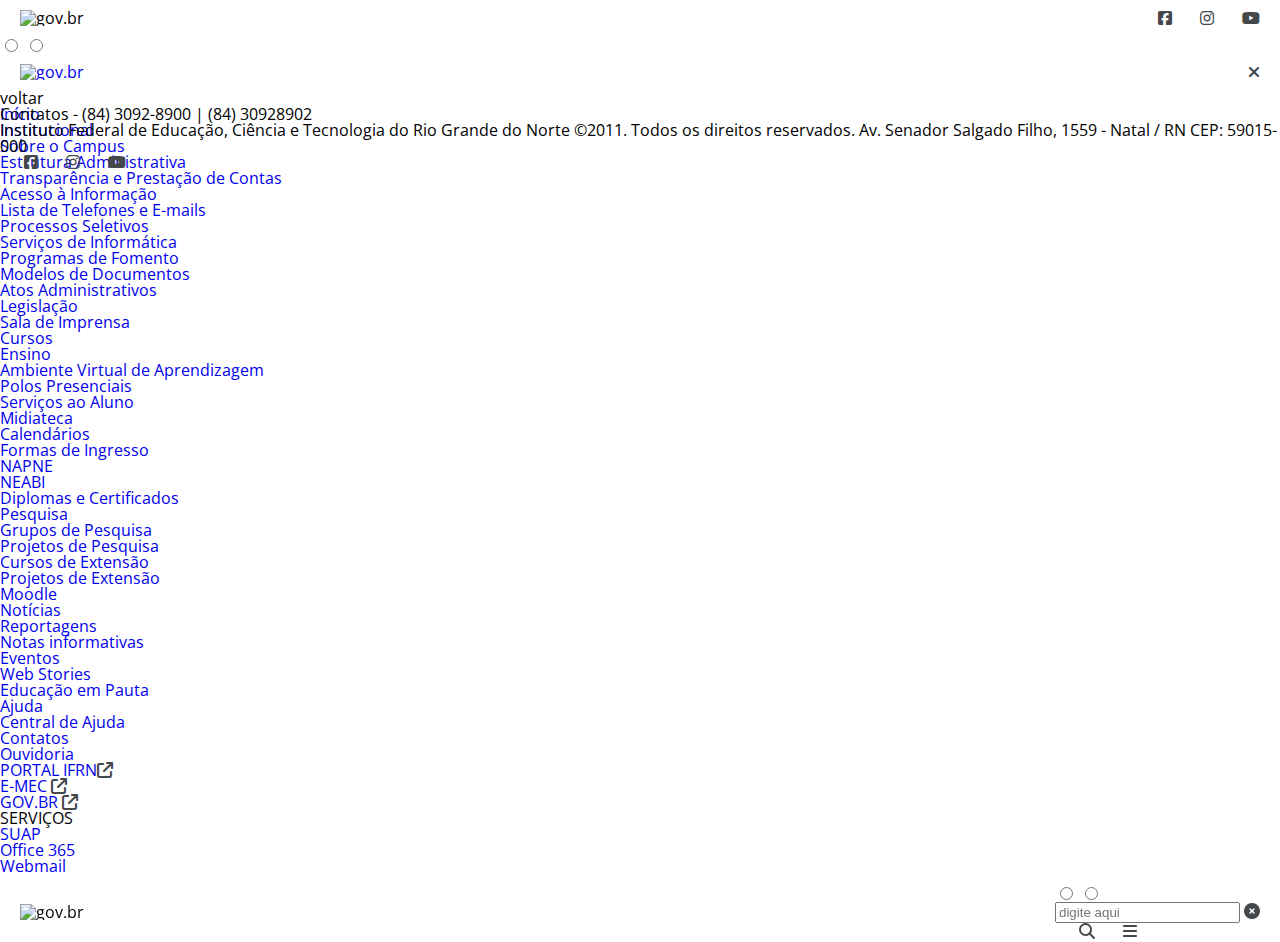
==== commit df4f8bb3: "correção fina de bugs" ====
--- a/header/headerAndFooter.html
+++ b/header/headerAndFooter.html
@@ -64,7 +64,7 @@
                 </div>
                 <nav class="menuUl">
                     <div class="voltar">
-                        <i class="fa-solid fa-chevron-left backMenuIcon"></i>voltar
+                       voltar
                     </div>
                     <ul class="menuList">
                         <li>
@@ -72,9 +72,7 @@
                         </li>
                         <li class="menuwithsubmenu">
                             <a href="#" class="menulink">Institucional
-                                <span>
-                                    <i class="fa-solid fa-chevron-right"></i>
-                                </span>
+                                
                             </a>
                             <ul class="displayNone">
                                 <li>
@@ -83,13 +81,18 @@
                                 </li>
                                 <li>
                                     <a
+                                    href="https://ead.ifrn.edu.br/portal/institucional/estrutura-administrativa/">Estrutura
+                                    Administrativa</a>
+                                </li>
+                                <li>
+                                    <a
                                         href="https://ead.ifrn.edu.br/portal/institucional/transparencia-e-prestacao-de-contas/">Transparência
                                         e Prestação de Contas</a>
-                                    </li>
-                                <li>
-                                    <a
-                                        href="https://ead.ifrn.edu.br/portal/institucional/estrutura-administrativa/">Estrutura
-                                        Administrativa</a>
+                                </li>
+                                <li>
+                                    <a href="https://ead.ifrn.edu.br/portal/institucional/acesso-a-informacao/">Acesso
+                                        à
+                                        Informação</a>
                                 </li>
                                 <li>
                                     <a href="https://ead.ifrn.edu.br/portal/institucional/telefones/">Lista de
@@ -127,24 +130,17 @@
                                         href="https://ead.ifrn.edu.br/portal/institucional/legislacao-2/">Legislação</a>
                                 </li>
                                 <li>
-                                    <a href="https://ead.ifrn.edu.br/portal/institucional/acesso-a-informacao/">Acesso
-                                        à
-                                        Informação</a>
-                                </li>
-                                <li>
                                     <a href="https://ead.ifrn.edu.br/portal/institucional/sala-de-imprensa/">Sala
                                         de Imprensa</a>
                                 </li>
                             </ul>
                         </li>
-                        <li class="menuwithsubmenu">
-                            <a href="https://ead.ifrn.edu.br/portal/cursos/" class="menulink" >Cursos</a>
+                        <li>
+                            <a href="https://ead.ifrn.edu.br/portal/cursos/">Cursos</a>
                         </li>
                         <li class="menuwithsubmenu"> 
                             <a href="#" class="menulink" id="ensinolink">Ensino
-                                <span>
-                                    <i class="fa-solid fa-chevron-right"></i>
-                                </span>
+                                 
                             </a>
                             <ul class="displayNone" id="ensinoSubMenu">
                                     
@@ -186,9 +182,7 @@
                         </li>
                         <li class="menuwithsubmenu">
                             <a href="#" class="menulink" >Pesquisa
-                                <span>
-                                    <i class="fa-solid fa-chevron-right"></i>
-                                </span>
+                                 
                             </a>
                             <ul class="displayNone" id="pesquisaSubMenu">
                                 <li>
@@ -218,9 +212,7 @@
                         </li>
                         <li class="menuwithsubmenu">
                             <a href="#" class="menulink">Notícias
-                                <span>
-                                    <i class="fa-solid fa-chevron-right"></i>
-                                </span>
+                                 
                             </a>
                             <ul class="displayNone">
                                 <li>
@@ -245,9 +237,7 @@
                         </li>
                         <li class="menuwithsubmenu">
                             <a href="#" class="menulink">Ajuda
-                                <span>
-                                    <i class="fa-solid fa-chevron-right"></i>
-                                </span>
+                                 
                             </a>
                             <ul class="displayNone">
                                 <li>
@@ -266,31 +256,35 @@
 
                     <ul class="menuList">
                         <li>
-                            <a>
-                                <span href="">PORTAL IFRN<i class="fa-solid fa-arrow-up-right-from-square"></i>
+                            <a href="https://portal.ifrn.edu.br/" target="_blank">
+                                <span >PORTAL IFRN<i class="fa-solid fa-arrow-up-right-from-square"></i>
                                 </span>
                             </a>
                         </li>
                         <li> 
-                            <a href="">E-MEC <span><i class="fa-solid fa-arrow-up-right-from-square"></i></span></a>
+                            <a href="https://emec.mec.gov.br/emec/consulta-cadastro/detalhamento/d96957f455f6405d14c6542552b0f6eb/MTA4Mg==" target="_blank">E-MEC <span><i class="fa-solid fa-arrow-up-right-from-square"></i></span></a>
                         </li>
                         <li>
-                            <a href="">GOV.BR <span><i class="fa-solid fa-arrow-up-right-from-square"></i></span></a>
-                        </li>
-                        <li class="menuwithsubmenu">
-                            <a href="#" class="menulink">SERVIÇOS
-                                <span>
-                                    <i class="fa-solid fa-chevron-right"></i>
-                                </span>
-                            </a>
-                            <ul class="displayNone">
-                                <li>
+                            <a href="https://www.gov.br/pt-br#orgaos-atuacao-canais" target="_blank">
+                                GOV.BR 
+                            <span>
+                              <i class="fa-solid fa-arrow-up-right-from-square"></i>
+                           </span>
+                            </a>                        
+                        </li>
+                        <li class="menuwithsubmenu">
+                            <a class="menulink">SERVIÇOS
+                                
+                                
+                            </a>
+                            <ul class="displayNone">
+                                <li class="willNotBeHide">
                                     <a href="https://suap.ifrn.edu.br/accounts/login/?next=/" target="_blank">SUAP</a>
                                 </li>
                                 <li>
                                     <a href="https://login.microsoftonline.com/common/oauth2/v2.0/authorize?client_id=4765445b-32c6-49b0-83e6-1d93765276ca&redirect_uri=https%3a%2f%2fwww.office.com%2flandingv2&response_type=code+id_token&scope=openid+profile+https%3a%2f%2fwww.office.com%2fv2%2fOfficeHome.All&response_mode=form_post&nonce=637898621865614958.NWMzZmZkY2YtZWUxMi00MTYzLThkYjgtMjk1OGQ1NDg2MTY3NTY0ZmUwZDQtMWJkNC00MGI3LWIxMjQtOWQxOTcyZjM2YzJh&ui_locales=pt-BR&mkt=pt-BR&state=[base64]&x-client-SKU=ID_NETSTANDARD2_0&x-client-ver=6.12.1.0&sso_nonce=AwABAAEAAAACAOz_BAD0_-VAkeRvH7EIh2dN2zuwKL8-UBUdGMqYhq_HBhZ26nPXXa27f8IrocA5ZOBD3K1hKPn9Wg2gQhsmr6wtUPjpH58gAA&client-request-id=ae3d57b1-b52e-4782-bb6b-84824b3f4008&mscrid=ae3d57b1-b52e-4782-bb6b-84824b3f4008&sso_reload=true" target="_blank">Office 365</a>
                                 </li>
-                                <li>
+                                <li class="willNotBeHide">
                                     <a href="https://webmail.ifrn.edu.br/owa/auth/logon.aspx?replaceCurrent=1&url=https%3a%2f%2fwebmail.ifrn.edu.br%2fowa%2f" target="_blank">Webmail</a>
                                 </li>
                             </ul>
--- a/assets/css/all.css
+++ b/assets/css/all.css
@@ -1,7 +1,6 @@
 @charset "UTF-8";
 *, *:before, *:after {
-  box-sizing: border-box;
-}
+  box-sizing: border-box; }
 
 html, body, div, span, object, iframe, figure, h1, h2, h3, h4, h5, h6, p, blockquote, pre, a, code, em, img, small, strike, strong, sub, sup, tt, b, u, i, ol, ul, li, fieldset, form, label, table, caption, tbody, tfoot, thead, tr, th, td, main, canvas, embed, footer, header, nav, section, video {
   margin: 0;
@@ -12,40 +11,32 @@
   vertical-align: baseline;
   text-rendering: optimizeLegibility;
   -webkit-font-smoothing: antialiased;
-  text-size-adjust: none;
-}
+  text-size-adjust: none; }
 
 footer, header, nav, section, main {
-  display: block;
-}
+  display: block; }
 
 body {
   line-height: 1;
   font-family: "Open Sans", sans-serif;
-  overflow-x: hidden;
-}
+  overflow-x: hidden; }
 
 ol, ul {
-  list-style: none;
-}
+  list-style: none; }
 
 blockquote, q {
-  quotes: none;
-}
+  quotes: none; }
 
 blockquote:before, blockquote:after, q:before, q:after {
   content: "";
-  content: none;
-}
+  content: none; }
 
 table {
   border-collapse: collapse;
-  border-spacing: 0;
-}
+  border-spacing: 0; }
 
 a {
-  text-decoration: none;
-}
+  text-decoration: none; }
 
 hr {
   margin: 0;
@@ -53,89 +44,83 @@
   line-height: 0;
   color: #44484B;
   border-color: "green";
-  border-style: solid;
-}
+  border-style: solid; }
 
 i {
-  color: #44484B;
-}
+  color: #44484B; }
 
 @media screen and (max-width: 390px) {
   #mainFooter {
     min-height: 220px;
     background: #44484B;
     position: relative;
-    top: 58vh;
-  }
+    top: 58vh; }
+
   #contactArea {
     text-align: center;
     color: #fff;
     font: norma, 600, 16px/22px, Open Sans;
     font-size: 16px;
     font-weight: 400;
-    padding: 24px 33px;
-  }
+    padding: 24px 33px; }
+
   #contactArea span {
     font-size: 16px;
     font-weight: 800;
-    color: #359830;
-  }
+    color: #359830; }
+
   #contactArea #addressFooter {
-    margin-top: 32px;
-  }
+    margin-top: 32px; }
+
   #contactArea #addressFooter {
     font-size: 14px;
     font-weight: 400;
     color: #fff;
-    line-height: 1.5em;
-  }
+    line-height: 1.5em; }
+
   #footerIcons {
-    text-align: center;
-  }
+    text-align: center; }
+
   #footerIcons a i {
     font-family: "Font Awesome 6 Brands";
     font-size: 24px;
     color: #fff;
-    margin-left: 32px;
-  }
-}
+    margin-left: 32px; } }
+header {
+  width: 100%;
+  height: 70px; }
+
+.container {
+  display: flex;
+  flex-direction: row;
+  justify-content: space-between;
+  margin: 10px 20px;
+  align-items: center;
+  position: relative; }
+
+section a {
+  margin-left: 24px;
+  color: #44484B; }
+
 @media screen and (max-width: 390px) {
-  header {
-    width: 100%;
-    height: 70px;
-  }
-  .container {
-    display: flex;
-    flex-direction: row;
-    justify-content: space-between;
-    margin: 10px 20px;
-    align-items: center;
-    position: relative;
-  }
-  .container section a {
-    margin-left: 24px;
-    color: #44484B;
-  }
   .secondSession .container {
     display: flex;
     flex-direction: row;
     justify-content: start;
-    margin: 10px 20px;
-  }
-  .secondSession .container section a {
-    margin-left: 24px;
-    color: #44484B;
-  }
+    margin: 10px 20px; }
+    .secondSession .container section a {
+      margin-left: 24px;
+      color: #44484B; }
   .secondSession nav .container {
-    justify-content: space-between;
-  }
+    justify-content: space-between; }
+
   #searchIcon, #menuMobileIcon {
-    font-size: 24px;
-  }
+    font-size: 24px; }
+
   #secondSection {
     display: flex;
-    align-items: center;
-  }
+    align-items: center; }
+
   input {
     width: 82vw;
     position: absolute;
@@ -148,14 +133,14 @@
     padding: 0px 10px;
     border: 1px solid #DBDBDB;
     background: #FFFFFF 0% 0% no-repeat padding-box;
-    transition: all 0.3s ease 0s;
-  }
+    transition: all 0.3s ease 0s; }
+
   #searchTopMenu::placeholder {
-    padding-left: 10px;
-  }
+    padding-left: 10px; }
+
   #searchTopMenu:focus {
-    outline: none;
-  }
+    outline: none; }
+
   #searchTopMenu:before {
     content: "2";
     display: block;
@@ -165,18 +150,18 @@
     height: 20px;
     z-index: 99999;
     font-family: "Font Awesome 5 Free";
-    font-weight: 900;
-  }
-  input[type=search]::-webkit-search-cancel-button {
+    font-weight: 900; }
+
+  input[type="search"]::-webkit-search-cancel-button {
     -webkit-appearance: none;
     appearance: none;
-    display: none;
-  }
+    display: none; }
+
   i.fa-sharp.fa-solid.fa-circle-xmark {
     position: absolute;
     top: 15vh;
-    left: 80vw;
-  }
+    left: 80vw; }
+
   .toggleForm {
     -webkit-appearance: none;
     -moz-appearance: none;
@@ -190,47 +175,47 @@
     top: 14.3vh;
     left: 79.2vw;
     z-index: 9999;
-    opacity: 0;
-  }
+    opacity: 0; }
+
   form#myForm {
-    display: none;
-  }
+    display: none; }
+
   /* Estilos para ocultar o formulário quando o checkbox estiver marcado */
   .toggleForm:checked + label ~ #myForm {
-    display: none;
-  }
+    display: none; }
+
   .toggleForm:checked {
-    display: none;
-  }
+    display: none; }
+
   #input#toggleSearch {
     width: 28px;
     position: absolute;
     z-index: 999;
     top: 1vh;
     left: 61vw;
-    opacity: 0;
-  }
+    opacity: 0; }
+
   .cardMenuOpen {
     position: absolute;
     background: #F5F5F5;
     width: 100vw;
     min-height: 745px;
     border-top: 2px solid #359830;
-    padding: 16px 29px;
-  }
+    padding: 16px 29px; }
+
   input#toggleSearch {
     position: absolute;
     z-index: 333;
     top: 1vh;
     left: 15vh;
-    opacity: 1;
-  }
+    opacity: 1; }
+
   input#toggleSearch, #myForm {
-    display: block;
-  }
+    display: block; }
+
   input#toggleSearch:checked + label ~ #myForm {
-    display: block;
-  }
+    display: block; }
+
   input#toggleSearch {
     position: absolute;
     z-index: 333;
@@ -238,22 +223,23 @@
     left: calc(100% - 28vw);
     right: 8vw;
     opacity: 0;
-    width: 43px;
-  }
+    width: 43px; }
+
   #stickContainer {
+    position: -webkit-sticky;
     position: sticky;
-    top: 0px;
-  }
+    top: 0px; }
+
   .containerFlex {
-    margin-top: 100vh;
-  }
+    margin-top: 100vh; }
+
   i.fa-solid.fa-xmark {
-    font-size: 33px;
-  }
+    font-size: 33px; }
+
   .stick {
     position: sticky;
-    top: 0px;
-  }
+    top: 0px; }
+
   .floatingMenu {
     display: none;
     position: absolute;
@@ -263,76 +249,76 @@
     background: #F2F2F2;
     width: 100vw;
     border-top: 2px solid #359830;
-    padding-bottom: 5vh;
-  }
+    padding-bottom: 0vh; }
+
   #secondFloatUl, #menuList {
     margin: 0px 20px 20px;
     padding: 0px 30px;
     width: 87vw;
-    border-bottom: 1px solid #359830;
-  }
+    border-bottom: 1px solid #359830; }
+
   #menuList ul li {
     margin-bottom: 29px;
-    color: #44484B;
-  }
+    color: #44484B; }
+
   #secondFloatUl, #menuList ul li a {
     color: #44484B;
     font-size: norma, 600, 16px/22px, Open Sans;
-    font-weight: 600;
-  }
+    font-weight: 600; }
+
   ul#servSub, #ajudaSub, #noticiasSub, #pesquisaSub, ul#extSub {
-    margin-top: 32px;
-  }
+    margin-top: 32px; }
+
   .menulink span {
-    color: #359830;
-  }
+    color: #359830; }
+
   #secondFloatUl {
     padding: 0px 23px;
-    border-block: none;
-  }
+    border-block: none; }
+
   #secondFloatUl li {
-    margin: 29px 0px;
-  }
+    margin: 29px 0px; }
+
   #secondFloatUl li a {
     font-size: 16px;
     font-weight: 600;
-    color: #44484B;
-  }
+    color: #44484B; }
+
   #secondFloatUl li a span {
     color: #359830;
     font-size: 12px;
-    font-weight: 800;
-  }
+    font-weight: 800; }
+
   input#dropDownMenu {
     position: absolute;
-    top: 5.3vh;
+    top: 59px;
     left: 87vw;
     opacity: 0;
     z-index: 9999;
-    width: 10vw;
-  }
+    width: 10vw; }
+
   #dropDownMenu:checked + label > show {
-    display: block !important;
-  }
+    display: block !important; }
+
   input#dropDownMenu:checked + label ~ .floatingMenu {
-    display: block;
-  }
+    display: block; }
+
   #dropDownMenu:checked body {
-    background: red;
-  }
+    background: red; }
+
   #menuList ul li:last-child {
-    margin-bottom: 0px !important;
-  }
+    margin-bottom: 0px !important; }
+
   #closerDropDown {
     position: absolute;
     top: 5.3vh;
     left: 51vw;
     opacity: 0;
-    z-index: 9990;
-  }
+    z-index: 9990; }
+
   #closerDropDown:checked + label + input ~ .floatingMenu {
-    display: block;
-  }
+    display: block; }
+
   #closerDropMenu {
     position: absolute;
     display: block;
@@ -342,43 +328,43 @@
     z-index: 99999;
     display: none;
     opacity: 0;
-    cursor: pointer;
-  }
+    cursor: pointer; }
+
   input#dropDownMenu:checked + label ~ #closerDropMenu {
-    display: block;
-  }
+    display: block; }
+
   #closerDropMenu:checked + label ~ .floatingMenu {
-    display: none !important;
-  }
+    display: none !important; }
+
   #dropDownMenu:checked #dropDownMenu {
-    display: none;
-  }
+    display: none; }
+
   .Institucional {
     position: absolute;
     width: 31vw;
     top: 18vh;
     left: -31vw;
     z-index: 33333;
-    opacity: 0;
-  }
+    opacity: 0; }
+
   .Institucional:checked + label + .closeInstitucional + label .menuUl {
-    display: none;
-  }
+    display: none; }
+
   input.Institucional:checked + label + .closeInstitucional + label + #menuList > .menuUl {
-    display: none;
-  }
+    display: none; }
+
   #institucionalSubMenu {
     display: block;
-    margin-top: 32px;
-  }
+    margin-top: 32px; }
+
   input.Institucional:checked + label + .closeInstitucional + label + .ensino + label + .closeEnsino + label + #menuList > #institucionalSubMenu {
     display: block;
-    margin-top: 32px;
-  }
+    margin-top: 32px; }
+
   #ensinoSubMenu {
     display: block;
-    margin-top: 32px;
-  }
+    margin-top: 32px; }
+
   .closeInstitucional {
     width: 20vw;
     position: absolute;
@@ -386,52 +372,52 @@
     top: 11vh;
     left: -32vw;
     opacity: 1;
-    display: none;
-  }
+    display: none; }
+
   input.Institucional:checked + label + .closeInstitucional {
-    display: block;
-  }
+    display: block; }
+
   input.ensino {
     width: 25vw;
     z-index: 3333;
     position: absolute;
     top: 30vh;
-    left: -32vw;
-  }
+    left: -32vw; }
+
   p.backBtn {
-    margin-bottom: 12px;
-  }
+    margin-bottom: 12px; }
+
   #horizontalRule {
     position: absolute;
     width: 89vw;
-    left: 5vw;
-  }
+    left: 5vw; }
+
   .instListItens {
-    margin-right: 20px;
-  }
+    margin-right: 20px; }
+
   #menuList ul li {
-    margin-top: 30px !important;
-  }
+    margin-top: 30px !important; }
+
   i.fa-solid.fa-universal-access {
     font-size: 30px;
     position: absolute;
     left: 32vw;
-    top: 1vh;
-  }
+    top: 1vh; }
+
   [vw] [vw-access-button] img {
     max-height: 50px;
     transition: all 0.5s ease;
     border-radius: 79px;
     opacity: 1 !important;
     visibility: hidden !important;
-    z-index: 333;
-  }
+    z-index: 333; }
+
   [vw] [vw-access-button] .access-button {
     width: 33px;
     height: 33px;
     z-index: 1;
-    visibility: initial !important;
-  }
+    visibility: initial !important; }
+
   [vw] [vw-access-button] {
     flex-direction: row-reverse;
     width: 40px;
@@ -443,49 +429,49 @@
     transition: all 0.5s ease;
     right: 38vw !important;
     bottom: 46.5vh !important;
-    left: auto !important;
-  }
+    left: auto !important; }
+
   div[vw] {
     z-index: 333 !important;
-    margin-top: 30px !important;
-  }
+    margin-top: 30px !important; }
+
   .displayNone {
-    display: none !important;
-  }
+    display: none !important; }
+
   ul.menuUl {
-    margin-bottom: 40px;
-  }
+    margin-bottom: 40px; }
+
   a span i {
     font-size: 12px;
     font-weight: 800;
     color: green;
     margin-left: 10px;
-    font-family: "Font Awesome 6 Free";
-  }
+    font-family: "Font Awesome 6 Free"; }
+
   i.fa-solid.fa-arrow-up-right-from-square {
-    color: black;
-  }
+    color: black; }
+
   ul.menuList {
-    padding: 20px 0px 0px 0px;
-    display: block;
-    margin-left: 42px;
-  }
+    padding: 0px 0px 0px 0px;
+    display: block;
+    margin-left: 32px; }
+
   ul.menuList li {
     margin-bottom: 24px;
-    color: #44484B;
-  }
+    color: #44484B; }
+
   ul.menuList li:last-child {
-    margin-bottom: 0px !important;
-  }
+    margin-bottom: 0px !important; }
+
   ul.menuList li a {
     font-size: 16px;
     font-weight: 600;
     color: #44484B;
-    margin-bottom: 0px !important;
-  }
+    margin-bottom: 0px !important; }
+
   .menuUl > div {
-    display: none;
-  }
+    display: none; }
+
   .menuList:before {
     content: "";
     display: block;
@@ -495,143 +481,155 @@
     height: 2px;
     z-index: 99999;
     font-weight: 900;
-    top: 20px;
-  }
+    top: 20px; }
+
   .menuwithsubmenu.opened a {
-    display: none;
-  }
+    display: none; }
+
   .menuwithsubmenu.opened ul {
-    display: block;
-  }
+    display: block; }
+
   ul.menuList:before {
     content: "";
     display: block;
-    width: 346px;
+    width: 90%;
     position: absolute;
     height: 1px;
     background: #359830;
-    top: 43.5vh;
-    margin: 0px 30px;
+    top: 66%;
+    margin: 0px auto;
     text-align: center;
     /* justify-content: center; */
-    margin-left: -6vw;
-  }
+    margin-left: -5vw; }
+
   ul.menuList li:last-child {
-    margin-bottom: 39px !important;
-  }
+    margin-bottom: 39px !important; }
+
   .voltar {
     position: absolute;
     display: block;
     color: green;
-    top: 8vh;
+    top: 10vh;
     left: 10vw;
     cursor: pointer;
-    margin-top: 2.5vh;
-  }
+    margin-top: 2.5vh; }
+
   nav.menuUl {
     margin-top: 25px !important;
-  }
+    padding: 21px 0px; }
+
   .voltar:after {
     content: "";
     position: absolute;
     display: block;
-    width: 346px;
+    width: 90vw;
     height: 1px;
     top: 3vh;
     z-index: 999;
     background: green;
-    margin: 2px auto;
-    left: -5vw;
-  }
+    margin: 10px 0px 0px 0px;
+    left: -5vw; }
+
   .menuwithsubmenu ul li:first-child {
-    margin-top: 6vh !important;
-  }
+    margin-top: 6vh !important; }
+
   ul.menuList.special:before {
-    display: none !important;
-  }
+    display: none !important; }
+
   li.menuwithsubmenu ul li:last-child:after {
     content: "";
     display: block;
-    width: 346px;
+    width: 99%;
     height: 1px;
     background: green;
     margin-top: 3vh;
     position: absolute;
-    left: -5vw;
-  }
+    left: -5vw; }
+
   .menuwithsubmenu {
-    position: relative;
-  }
-}
+    position: relative; }
+
+  li.menuwithsubmenu > a:after {
+    content: "";
+    font-family: "Font Awesome 6 Free";
+    width: 5px;
+    height: 5px;
+    font-weight: 900;
+    color: green;
+    font-size: 10px;
+    margin-left: 5px; }
+
+  .voltar:before {
+    content: "";
+    font-family: "Font Awesome 6 Free";
+    width: 5px;
+    height: 5px;
+    font-weight: 900;
+    color: green;
+    font-size: 10px;
+    margin-right: 10px;
+    margin-left: -10px;
+    position: absolute;
+    top: 4px; }
+
+  .stick {
+    color: gray;
+    box-shadow: 0px -1px #80808038;
+    padding: 1px; } }
 @media screen and (max-width: 390px) {
   @keyframes tonext {
     75% {
-      left: 0;
-    }
+      left: 0; }
     95% {
-      left: 100%;
-    }
+      left: 100%; }
     98% {
-      left: 100%;
-    }
+      left: 100%; }
     899% {
-      left: 0;
-    }
-  }
+      left: 0; } }
   @keyframes tostart {
     75% {
-      left: 0;
-    }
+      left: 0; }
     95% {
-      left: -300%;
-    }
+      left: -300%; }
     98% {
-      left: -300%;
-    }
+      left: -300%; }
     99% {
-      left: 0;
-    }
-  }
+      left: 0; } }
   @keyframes snap {
     96% {
-      scroll-snap-align: center;
-    }
+      scroll-snap-align: center; }
     97% {
-      scroll-snap-align: none;
-    }
+      scroll-snap-align: none; }
     99% {
-      scroll-snap-align: none;
-    }
+      scroll-snap-align: none; }
     100% {
-      scroll-snap-align: center;
-    }
-  }
+      scroll-snap-align: center; } }
   * {
     box-sizing: border-box;
     scrollbar-color: transparent transparent;
-    scrollbar-width: 0px;
-  }
+    scrollbar-width: 0px; }
+
   *::-webkit-scrollbar {
-    width: 0;
-  }
+    width: 0; }
+
   *::-webkit-scrollbar-track {
-    background: transparent;
-  }
+    background: transparent; }
+
   *::-webkit-scrollbar-thumb {
     background: transparent;
-    border: none;
-  }
+    border: none; }
+
   * {
-    -ms-overflow-style: none;
-  }
+    -ms-overflow-style: none; }
+
   body {
-    margin: 0;
-  }
+    margin: 0; }
+
   ol, li {
     list-style: none;
     margin: 0;
-    padding: 0;
-  }
+    padding: 0; }
+
   .carousel {
     position: relative;
     padding-top: 75%;
@@ -642,8 +640,8 @@
     margin: 0px !important;
     padding: inherit;
     width: 100vw;
-    height: 170px;
-  }
+    height: 170px; }
+
   .carousel__viewport {
     position: absolute;
     top: 0;
@@ -654,18 +652,18 @@
     overflow-x: scroll;
     counter-reset: item;
     scroll-behavior: smooth;
-    scroll-snap-type: x mandatory;
-  }
+    scroll-snap-type: x mandatory; }
+
   .carousel__slide {
     position: relative;
     flex: 0 0 100%;
     width: 100%;
     background-color: #f99;
-    counter-increment: item;
-  }
+    counter-increment: item; }
+
   .carousel__slide:nth-child(even) {
-    background-color: #99f;
-  }
+    background-color: #99f; }
+
   .carousel__slide:before {
     content: counter(item);
     position: absolute;
@@ -682,8 +680,8 @@
     box-shadow: 0 4px 30px rgba(0, 0, 0, 0.1);
     backdrop-filter: blur(5px);
     -webkit-backdrop-filter: blur(5px);
-    border: 1px solid rgba(255, 255, 255, 0.3);
-  }
+    border: 1px solid rgba(255, 255, 255, 0.3); }
+
   .carousel__snapper {
     position: absolute;
     top: 0;
@@ -691,41 +689,35 @@
     width: 100%;
     height: 100%;
     scroll-snap-align: center;
-    box-shadow: inset 60px 0px 20px -10px rgba(0, 0, 0, 0.1), inset -60px 0px 20px -10px rgba(0, 0, 0, 0.1);
-  }
-}
+    box-shadow: inset 60px 0px 20px -10px rgba(0, 0, 0, 0.1), inset -60px 0px 20px -10px rgba(0, 0, 0, 0.1); } }
 @media screen and (max-width: 390px) and (hover: hover) {
   .carousel__snapper {
     animation-name: tonext, snap;
     animation-timing-function: ease;
     animation-duration: 4s;
-    animation-iteration-count: infinite;
-  }
+    animation-iteration-count: infinite; }
+
   .carousel__slide:last-child .carousel__snapper {
-    animation-name: tostart, snap;
-  }
-}
+    animation-name: tostart, snap; } }
 @media screen and (max-width: 390px) and (prefers-reduced-motion: reduce) {
   .carousel__snapper {
-    animation-name: none;
-  }
-}
+    animation-name: none; } }
 @media screen and (max-width: 390px) {
   .carousel:hover .carousel__snapper,
   .carousel:focus-within .carousel__snapper {
-    animation-name: none;
-  }
+    animation-name: none; }
+
   .carousel__navigation {
     position: absolute;
     right: 0;
     bottom: 0;
     left: 0;
-    text-align: center;
-  }
+    text-align: center; }
+
   .carousel__navigation-list,
   .carousel__navigation-item {
-    display: inline-block;
-  }
+    display: inline-block; }
+
   .carousel__navigation-button {
     display: none;
     width: 1.5rem;
@@ -735,8 +727,8 @@
     border: 0.25rem solid transparent;
     border-radius: 50%;
     font-size: 0;
-    transition: transform 0.1s;
-  }
+    transition: transform 0.1s; }
+
   .carousel::before,
   .carousel::after,
   .carousel__prev,
@@ -749,16 +741,16 @@
     transform: translateY(-14vh);
     border-radius: 50%;
     font-size: 0;
-    outline: 0;
-  }
+    outline: 0; }
+
   .carousel::before,
   .carousel__prev {
-    left: -1rem;
-  }
+    left: -1rem; }
+
   .carousel::after,
   .carousel__next {
-    right: -1rem;
-  }
+    right: -1rem; }
+
   .carousel::before,
   .carousel::after {
     content: "";
@@ -771,14 +763,14 @@
     font-size: 2.5rem;
     line-height: 4rem;
     text-align: center;
-    pointer-events: none;
-  }
+    pointer-events: none; }
+
   .carousel::before {
-    background-image: url("data:image/svg+xml,%3Csvg viewBox='0 0 100 100' xmlns='http://www.w3.org/2000/svg'%3E%3Cpolygon points='0,50 80,100 80,0' fill='%23fff'/%3E%3C/svg%3E");
-  }
+    background-image: url("data:image/svg+xml,%3Csvg viewBox='0 0 100 100' xmlns='http://www.w3.org/2000/svg'%3E%3Cpolygon points='0,50 80,100 80,0' fill='%23fff'/%3E%3C/svg%3E"); }
+
   .carousel::after {
-    background-image: url("data:image/svg+xml,%3Csvg viewBox='0 0 100 100' xmlns='http://www.w3.org/2000/svg'%3E%3Cpolygon points='100,50 20,100 20,0' fill='%23fff'/%3E%3C/svg%3E");
-  }
+    background-image: url("data:image/svg+xml,%3Csvg viewBox='0 0 100 100' xmlns='http://www.w3.org/2000/svg'%3E%3Cpolygon points='100,50 20,100 20,0' fill='%23fff'/%3E%3C/svg%3E"); }
+
   .carousel::before, .carousel::after {
     content: "";
     z-index: 1;
@@ -790,8 +782,6 @@
     font-size: 2.5rem;
     line-height: 4rem;
     text-align: center;
-    pointer-events: none;
-  }
-}
+    pointer-events: none; } }
 
 /*# sourceMappingURL=all.css.map */
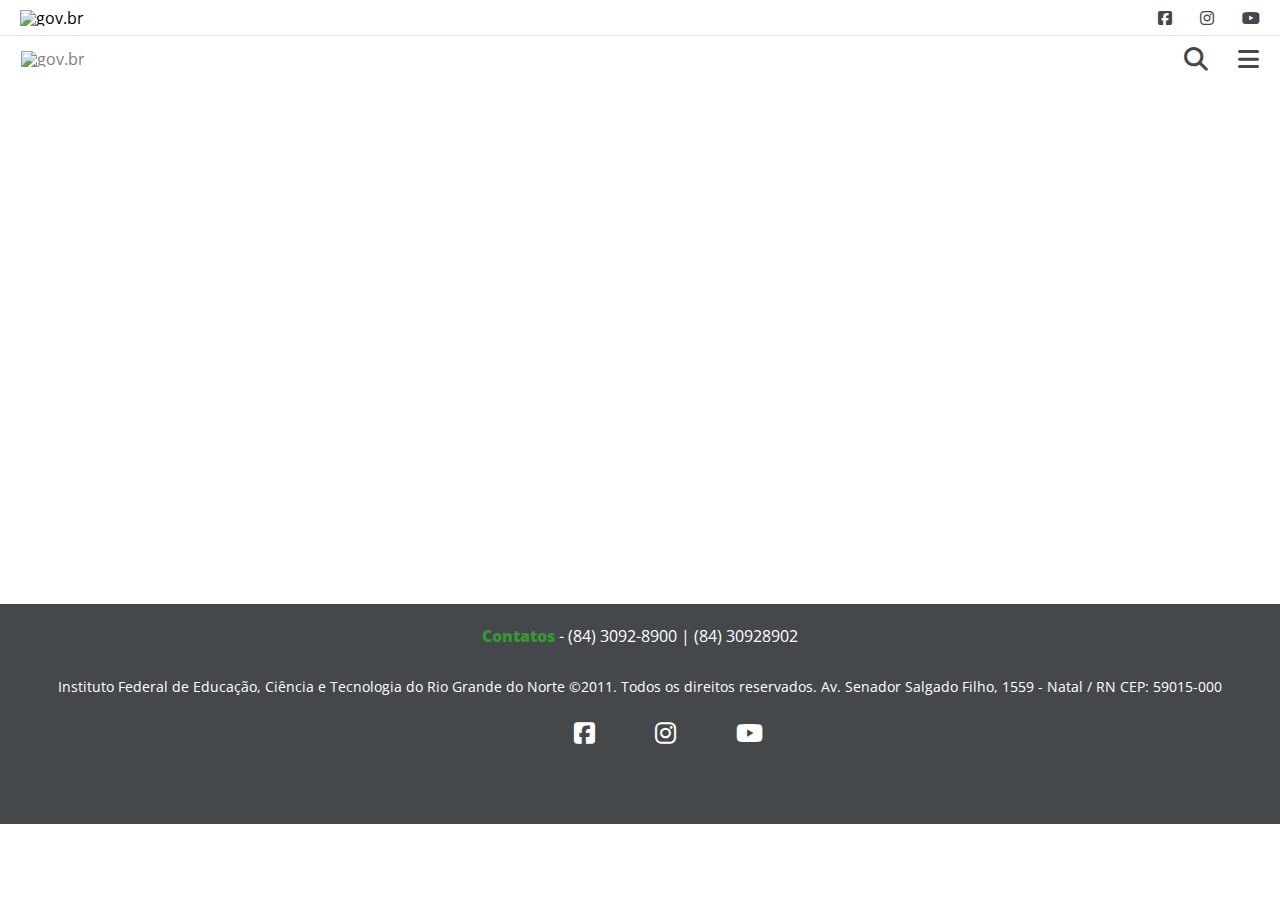
==== commit 4932524a: "add2" ====
--- a/header/headerAndFooter.html
+++ b/header/headerAndFooter.html
@@ -196,6 +196,8 @@
                             </ul>
                         </li>
                             </a>
+                        <li class="menuwithsubmenu">
+                            <a href="#" class="menulink">Extensão
                             <ul class="displayNone">
                                 <li>
                                     <a href="https://ead.ifrn.edu.br/portal/extensao/cursos/">Cursos de
@@ -207,7 +209,9 @@
                                 </li>
                             </ul>
                         </li>
-                        <li class="menuwithsubmenu">
+                    </a>
+                    </li>
+                        <li class="">
                             <a href="https://ead.ifrn.edu.br/portal/ifrn-ead-ava/" class="menulink">Moodle</a>
                         </li>
                         <li class="menuwithsubmenu">
--- a/assets/css/all.css
+++ b/assets/css/all.css
@@ -49,47 +49,6 @@
 i {
   color: #44484B; }
 
-@media screen and (max-width: 390px) {
-  #mainFooter {
-    min-height: 220px;
-    background: #44484B;
-    position: relative;
-    top: 58vh; }
-
-  #contactArea {
-    text-align: center;
-    color: #fff;
-    font: norma, 600, 16px/22px, Open Sans;
-    font-size: 16px;
-    font-weight: 400;
-    padding: 24px 33px; }
-
-  #contactArea span {
-    font-size: 16px;
-    font-weight: 800;
-    color: #359830; }
-
-  #contactArea #addressFooter {
-    margin-top: 32px; }
-
-  #contactArea #addressFooter {
-    font-size: 14px;
-    font-weight: 400;
-    color: #fff;
-    line-height: 1.5em; }
-
-  #footerIcons {
-    text-align: center; }
-
-  #footerIcons a i {
-    font-family: "Font Awesome 6 Brands";
-    font-size: 24px;
-    color: #fff;
-    margin-left: 32px; } }
-header {
-  width: 100%;
-  height: 70px; }
-
 .container {
   display: flex;
   flex-direction: row;
@@ -102,686 +61,680 @@
   margin-left: 24px;
   color: #44484B; }
 
-@media screen and (max-width: 390px) {
-  .secondSession .container {
-    display: flex;
-    flex-direction: row;
-    justify-content: start;
-    margin: 10px 20px; }
-    .secondSession .container section a {
-      margin-left: 24px;
-      color: #44484B; }
-  .secondSession nav .container {
-    justify-content: space-between; }
-
-  #searchIcon, #menuMobileIcon {
-    font-size: 24px; }
-
-  #secondSection {
-    display: flex;
-    align-items: center; }
-
-  input {
-    width: 82vw;
-    position: absolute;
-    left: 5vw;
-    right: 19vw;
-    top: 14vh;
-    margin: 0px auto;
-    height: 4vh;
-    border-radius: 4px;
-    padding: 0px 10px;
-    border: 1px solid #DBDBDB;
-    background: #FFFFFF 0% 0% no-repeat padding-box;
-    transition: all 0.3s ease 0s; }
-
-  #searchTopMenu::placeholder {
-    padding-left: 10px; }
-
-  #searchTopMenu:focus {
-    outline: none; }
-
-  #searchTopMenu:before {
-    content: "2";
-    display: block;
-    position: absolute;
-    color: #000;
-    width: 20px;
-    height: 20px;
-    z-index: 99999;
-    font-family: "Font Awesome 5 Free";
-    font-weight: 900; }
-
-  input[type="search"]::-webkit-search-cancel-button {
-    -webkit-appearance: none;
-    appearance: none;
-    display: none; }
-
-  i.fa-sharp.fa-solid.fa-circle-xmark {
-    position: absolute;
-    top: 15vh;
-    left: 80vw; }
-
-  .toggleForm {
-    -webkit-appearance: none;
-    -moz-appearance: none;
-    appearance: none;
-    outline: none;
-    background: none;
-    cursor: pointer;
-    width: 0px;
-    height: 3.5vh;
-    position: absolute;
-    top: 14.3vh;
-    left: 79.2vw;
-    z-index: 9999;
-    opacity: 0; }
-
-  form#myForm {
-    display: none; }
-
-  /* Estilos para ocultar o formulário quando o checkbox estiver marcado */
-  .toggleForm:checked + label ~ #myForm {
-    display: none; }
-
-  .toggleForm:checked {
-    display: none; }
-
-  #input#toggleSearch {
-    width: 28px;
-    position: absolute;
-    z-index: 999;
-    top: 1vh;
-    left: 61vw;
-    opacity: 0; }
-
-  .cardMenuOpen {
-    position: absolute;
-    background: #F5F5F5;
-    width: 100vw;
-    min-height: 745px;
-    border-top: 2px solid #359830;
-    padding: 16px 29px; }
-
-  input#toggleSearch {
-    position: absolute;
-    z-index: 333;
-    top: 1vh;
-    left: 15vh;
-    opacity: 1; }
-
-  input#toggleSearch, #myForm {
-    display: block; }
-
-  input#toggleSearch:checked + label ~ #myForm {
-    display: block; }
-
-  input#toggleSearch {
-    position: absolute;
-    z-index: 333;
-    top: 0.5vh;
-    left: calc(100% - 28vw);
-    right: 8vw;
-    opacity: 0;
-    width: 43px; }
-
-  #stickContainer {
-    position: -webkit-sticky;
-    position: sticky;
-    top: 0px; }
-
-  .containerFlex {
-    margin-top: 100vh; }
-
-  i.fa-solid.fa-xmark {
-    font-size: 33px; }
-
-  .stick {
-    position: sticky;
-    top: 0px; }
-
-  .floatingMenu {
-    display: none;
-    position: absolute;
-    height: auto;
-    top: 0px;
-    z-index: 10000;
-    background: #F2F2F2;
-    width: 100vw;
-    border-top: 2px solid #359830;
-    padding-bottom: 0vh; }
-
-  #secondFloatUl, #menuList {
-    margin: 0px 20px 20px;
-    padding: 0px 30px;
-    width: 87vw;
-    border-bottom: 1px solid #359830; }
-
-  #menuList ul li {
-    margin-bottom: 29px;
+.secondSession .container {
+  display: flex;
+  flex-direction: row;
+  justify-content: start;
+  margin: 10px 20px; }
+  .secondSession .container section a {
+    margin-left: 24px;
     color: #44484B; }
-
-  #secondFloatUl, #menuList ul li a {
-    color: #44484B;
-    font-size: norma, 600, 16px/22px, Open Sans;
-    font-weight: 600; }
-
-  ul#servSub, #ajudaSub, #noticiasSub, #pesquisaSub, ul#extSub {
-    margin-top: 32px; }
-
-  .menulink span {
+.secondSession nav .container {
+  justify-content: space-between; }
+
+#searchIcon, #menuMobileIcon {
+  font-size: 24px; }
+
+#secondSection {
+  display: flex;
+  align-items: center; }
+
+input {
+  width: 82vw;
+  position: absolute;
+  left: 5vw;
+  right: 19vw;
+  top: 14vh;
+  margin: 0px auto;
+  height: 4vh;
+  border-radius: 4px;
+  padding: 0px 10px;
+  border: 1px solid #DBDBDB;
+  background: #FFFFFF 0% 0% no-repeat padding-box;
+  transition: all 0.3s ease 0s; }
+
+#searchTopMenu::placeholder {
+  padding-left: 10px; }
+
+#searchTopMenu:focus {
+  outline: none; }
+
+#searchTopMenu:before {
+  content: "2";
+  display: block;
+  position: absolute;
+  color: #000;
+  width: 20px;
+  height: 20px;
+  z-index: 99999;
+  font-family: "Font Awesome 5 Free";
+  font-weight: 900; }
+
+input[type="search"]::-webkit-search-cancel-button {
+  -webkit-appearance: none;
+  appearance: none;
+  display: none; }
+
+i.fa-sharp.fa-solid.fa-circle-xmark {
+  position: absolute;
+  top: 15vh;
+  left: 80vw; }
+
+.toggleForm {
+  -webkit-appearance: none;
+  -moz-appearance: none;
+  appearance: none;
+  outline: none;
+  background: none;
+  cursor: pointer;
+  width: 0px;
+  height: 3.5vh;
+  position: absolute;
+  top: 14.3vh;
+  left: 79.2vw;
+  z-index: 9999;
+  opacity: 0; }
+
+form#myForm {
+  display: none; }
+
+/* Estilos para ocultar o formulário quando o checkbox estiver marcado */
+.toggleForm:checked + label ~ #myForm {
+  display: none; }
+
+.toggleForm:checked {
+  display: none; }
+
+#input#toggleSearch {
+  width: 28px;
+  position: absolute;
+  z-index: 999;
+  top: 1vh;
+  left: 61vw;
+  opacity: 0; }
+
+.cardMenuOpen {
+  position: absolute;
+  background: #F5F5F5;
+  width: 100vw;
+  min-height: 745px;
+  border-top: 2px solid #359830;
+  padding: 16px 29px; }
+
+input#toggleSearch {
+  position: absolute;
+  z-index: 333;
+  top: 1vh;
+  left: 15vh;
+  opacity: 1; }
+
+input#toggleSearch, #myForm {
+  display: block; }
+
+input#toggleSearch:checked + label ~ #myForm {
+  display: block; }
+
+input#toggleSearch {
+  position: absolute;
+  z-index: 333;
+  top: 0.5vh;
+  left: calc(100% - 28vw);
+  right: 8vw;
+  opacity: 0;
+  width: 43px; }
+
+#stickContainer {
+  position: -webkit-sticky;
+  position: sticky;
+  top: 0px; }
+
+.containerFlex {
+  margin-top: 100vh; }
+
+i.fa-solid.fa-xmark {
+  font-size: 33px; }
+
+.stick {
+  position: sticky;
+  top: 0px; }
+
+.floatingMenu {
+  display: none;
+  position: absolute;
+  height: auto;
+  top: 0px;
+  z-index: 10000;
+  background: #F2F2F2;
+  width: 100vw;
+  border-top: 2px solid #359830;
+  padding-bottom: 0vh; }
+
+#secondFloatUl, #menuList {
+  margin: 0px 20px 20px;
+  padding: 0px 30px;
+  width: 87vw;
+  border-bottom: 1px solid #359830; }
+
+#menuList ul li {
+  margin-bottom: 29px;
+  color: #44484B; }
+
+#secondFloatUl, #menuList ul li a {
+  color: #44484B;
+  font-size: norma, 600, 16px/22px, Open Sans;
+  font-weight: 600; }
+
+ul#servSub, #ajudaSub, #noticiasSub, #pesquisaSub, ul#extSub {
+  margin-top: 32px; }
+
+.menulink span {
+  color: #359830; }
+
+#secondFloatUl {
+  padding: 0px 23px;
+  border-block: none; }
+
+#secondFloatUl li {
+  margin: 29px 0px; }
+
+#secondFloatUl li a {
+  font-size: 16px;
+  font-weight: 600;
+  color: #44484B; }
+
+#secondFloatUl li a span {
+  color: #359830;
+  font-size: 12px;
+  font-weight: 800; }
+
+input#dropDownMenu {
+  position: absolute;
+  top: 59px;
+  left: 87vw;
+  opacity: 0;
+  z-index: 9999;
+  width: 10vw; }
+
+#dropDownMenu:checked + label > show {
+  display: block !important; }
+
+input#dropDownMenu:checked + label ~ .floatingMenu {
+  display: block; }
+
+#dropDownMenu:checked body {
+  background: red; }
+
+#menuList ul li:last-child {
+  margin-bottom: 0px !important; }
+
+#closerDropDown {
+  position: absolute;
+  top: 5.3vh;
+  left: 51vw;
+  opacity: 0;
+  z-index: 9990; }
+
+#closerDropDown:checked + label + input ~ .floatingMenu {
+  display: block; }
+
+#closerDropMenu {
+  position: absolute;
+  display: block;
+  width: 10vw;
+  top: 1.3vh;
+  left: 87vw;
+  z-index: 99999;
+  display: none;
+  opacity: 0;
+  cursor: pointer; }
+
+input#dropDownMenu:checked + label ~ #closerDropMenu {
+  display: block; }
+
+#closerDropMenu:checked + label ~ .floatingMenu {
+  display: none !important; }
+
+#dropDownMenu:checked #dropDownMenu {
+  display: none; }
+
+.Institucional {
+  position: absolute;
+  width: 31vw;
+  top: 18vh;
+  left: -31vw;
+  z-index: 33333;
+  opacity: 0; }
+
+.Institucional:checked + label + .closeInstitucional + label .menuUl {
+  display: none; }
+
+input.Institucional:checked + label + .closeInstitucional + label + #menuList > .menuUl {
+  display: none; }
+
+#institucionalSubMenu {
+  display: block;
+  margin-top: 32px; }
+
+input.Institucional:checked + label + .closeInstitucional + label + .ensino + label + .closeEnsino + label + #menuList > #institucionalSubMenu {
+  display: block;
+  margin-top: 32px; }
+
+#ensinoSubMenu {
+  display: block;
+  margin-top: 32px; }
+
+.closeInstitucional {
+  width: 20vw;
+  position: absolute;
+  z-index: 6666;
+  top: 11vh;
+  left: -32vw;
+  opacity: 1;
+  display: none; }
+
+input.Institucional:checked + label + .closeInstitucional {
+  display: block; }
+
+input.ensino {
+  width: 25vw;
+  z-index: 3333;
+  position: absolute;
+  top: 30vh;
+  left: -32vw; }
+
+p.backBtn {
+  margin-bottom: 12px; }
+
+#horizontalRule {
+  position: absolute;
+  width: 89vw;
+  left: 5vw; }
+
+.instListItens {
+  margin-right: 20px; }
+
+#menuList ul li {
+  margin-top: 30px !important; }
+
+i.fa-solid.fa-universal-access {
+  font-size: 30px;
+  position: absolute;
+  left: 32vw;
+  top: 1vh; }
+
+[vw] [vw-access-button] img {
+  max-height: 50px;
+  transition: all 0.5s ease;
+  border-radius: 79px;
+  opacity: 1 !important;
+  visibility: hidden !important;
+  z-index: 333; }
+
+[vw] [vw-access-button] .access-button {
+  width: 33px;
+  height: 33px;
+  z-index: 1;
+  visibility: initial !important; }
+
+[vw] [vw-access-button] {
+  flex-direction: row-reverse;
+  width: 40px;
+  height: 40px;
+  cursor: pointer;
+  overflow: hidden;
+  position: absolute !important;
+  border-radius: 8px !important;
+  transition: all 0.5s ease;
+  right: 38vw !important;
+  bottom: 46.5vh !important;
+  left: auto !important; }
+
+div[vw] {
+  z-index: 333 !important;
+  margin-top: 30px !important; }
+
+.displayNone {
+  display: none !important; }
+
+ul.menuUl {
+  margin-bottom: 40px; }
+
+a span i {
+  font-size: 12px;
+  font-weight: 800;
+  color: green;
+  margin-left: 10px;
+  font-family: "Font Awesome 6 Free"; }
+
+i.fa-solid.fa-arrow-up-right-from-square {
+  color: black; }
+
+ul.menuList {
+  padding: 0px 0px 0px 0px;
+  display: block;
+  margin-left: 32px; }
+
+ul.menuList li {
+  margin-bottom: 24px;
+  color: #44484B; }
+
+ul.menuList li:last-child {
+  margin-bottom: 0px !important; }
+
+ul.menuList li a {
+  font-size: 16px;
+  font-weight: 600;
+  color: #44484B;
+  margin-bottom: 0px !important; }
+
+.menuUl > div {
+  display: none; }
+
+.menuList:before {
+  content: "";
+  display: block;
+  position: absolute;
+  color: #000;
+  width: 210px;
+  height: 2px;
+  z-index: 99999;
+  font-weight: 900;
+  top: 20px; }
+
+.menuwithsubmenu.opened a {
+  display: none; }
+
+.menuwithsubmenu.opened ul {
+  display: block; }
+
+ul.menuList:before {
+  content: "";
+  display: block;
+  width: 90%;
+  position: absolute;
+  height: 1px;
+  background: #359830;
+  top: 68%;
+  margin: 0px auto;
+  text-align: center;
+  /* justify-content: center; */
+  margin-left: -5vw; }
+
+ul.menuList li:last-child {
+  margin-bottom: 39px !important; }
+
+.voltar {
+  position: absolute;
+  display: block;
+  color: green;
+  top: 10vh;
+  left: 10vw;
+  cursor: pointer;
+  margin-top: 2.5vh; }
+
+nav.menuUl {
+  margin-top: 25px !important;
+  padding: 21px 0px; }
+
+.voltar:after {
+  content: "";
+  position: absolute;
+  display: block;
+  width: 90vw;
+  height: 1px;
+  top: 3vh;
+  z-index: 999;
+  background: green;
+  margin: 10px 0px 0px 0px;
+  left: -5vw; }
+
+.menuwithsubmenu ul li:first-child {
+  margin-top: 6vh !important; }
+
+ul.menuList.special:before {
+  display: none !important; }
+
+li.menuwithsubmenu ul li:last-child:after {
+  content: "";
+  display: block;
+  width: 99%;
+  height: 1px;
+  background: green;
+  margin-top: 3vh;
+  position: absolute;
+  left: -5vw; }
+
+.menuwithsubmenu {
+  position: relative; }
+
+li.menuwithsubmenu > a:after {
+  content: "";
+  font-family: "Font Awesome 6 Free";
+  width: 5px;
+  height: 5px;
+  font-weight: 900;
+  color: green;
+  font-size: 10px;
+  margin-left: 5px; }
+
+.voltar:before {
+  content: "";
+  font-family: "Font Awesome 6 Free";
+  width: 5px;
+  height: 5px;
+  font-weight: 900;
+  color: green;
+  font-size: 10px;
+  margin-right: 10px;
+  margin-left: -10px;
+  position: absolute;
+  top: 4px; }
+
+.stick {
+  color: gray;
+  box-shadow: 0px -1px #80808038;
+  padding: 1px; }
+
+#mainFooter {
+  min-height: 220px;
+  background: #44484B;
+  position: relative;
+  top: 58vh; }
+
+#contactArea {
+  text-align: center;
+  color: #fff;
+  font: norma, 600, 16px/22px, Open Sans;
+  font-size: 16px;
+  font-weight: 400;
+  padding: 24px 33px; }
+  #contactArea span {
+    font-size: 16px;
+    font-weight: 800;
     color: #359830; }
-
-  #secondFloatUl {
-    padding: 0px 23px;
-    border-block: none; }
-
-  #secondFloatUl li {
-    margin: 29px 0px; }
-
-  #secondFloatUl li a {
-    font-size: 16px;
-    font-weight: 600;
-    color: #44484B; }
-
-  #secondFloatUl li a span {
-    color: #359830;
-    font-size: 12px;
-    font-weight: 800; }
-
-  input#dropDownMenu {
-    position: absolute;
-    top: 59px;
-    left: 87vw;
-    opacity: 0;
-    z-index: 9999;
-    width: 10vw; }
-
-  #dropDownMenu:checked + label > show {
-    display: block !important; }
-
-  input#dropDownMenu:checked + label ~ .floatingMenu {
-    display: block; }
-
-  #dropDownMenu:checked body {
-    background: red; }
-
-  #menuList ul li:last-child {
-    margin-bottom: 0px !important; }
-
-  #closerDropDown {
-    position: absolute;
-    top: 5.3vh;
-    left: 51vw;
-    opacity: 0;
-    z-index: 9990; }
-
-  #closerDropDown:checked + label + input ~ .floatingMenu {
-    display: block; }
-
-  #closerDropMenu {
-    position: absolute;
-    display: block;
-    width: 10vw;
-    top: 1.3vh;
-    left: 87vw;
-    z-index: 99999;
-    display: none;
-    opacity: 0;
-    cursor: pointer; }
-
-  input#dropDownMenu:checked + label ~ #closerDropMenu {
-    display: block; }
-
-  #closerDropMenu:checked + label ~ .floatingMenu {
-    display: none !important; }
-
-  #dropDownMenu:checked #dropDownMenu {
-    display: none; }
-
-  .Institucional {
-    position: absolute;
-    width: 31vw;
-    top: 18vh;
-    left: -31vw;
-    z-index: 33333;
-    opacity: 0; }
-
-  .Institucional:checked + label + .closeInstitucional + label .menuUl {
-    display: none; }
-
-  input.Institucional:checked + label + .closeInstitucional + label + #menuList > .menuUl {
-    display: none; }
-
-  #institucionalSubMenu {
-    display: block;
-    margin-top: 32px; }
-
-  input.Institucional:checked + label + .closeInstitucional + label + .ensino + label + .closeEnsino + label + #menuList > #institucionalSubMenu {
-    display: block;
-    margin-top: 32px; }
-
-  #ensinoSubMenu {
-    display: block;
-    margin-top: 32px; }
-
-  .closeInstitucional {
-    width: 20vw;
-    position: absolute;
-    z-index: 6666;
-    top: 11vh;
-    left: -32vw;
-    opacity: 1;
-    display: none; }
-
-  input.Institucional:checked + label + .closeInstitucional {
-    display: block; }
-
-  input.ensino {
-    width: 25vw;
-    z-index: 3333;
-    position: absolute;
-    top: 30vh;
-    left: -32vw; }
-
-  p.backBtn {
-    margin-bottom: 12px; }
-
-  #horizontalRule {
-    position: absolute;
-    width: 89vw;
-    left: 5vw; }
-
-  .instListItens {
-    margin-right: 20px; }
-
-  #menuList ul li {
-    margin-top: 30px !important; }
-
-  i.fa-solid.fa-universal-access {
-    font-size: 30px;
-    position: absolute;
-    left: 32vw;
-    top: 1vh; }
-
-  [vw] [vw-access-button] img {
-    max-height: 50px;
-    transition: all 0.5s ease;
-    border-radius: 79px;
-    opacity: 1 !important;
-    visibility: hidden !important;
-    z-index: 333; }
-
-  [vw] [vw-access-button] .access-button {
-    width: 33px;
-    height: 33px;
-    z-index: 1;
-    visibility: initial !important; }
-
-  [vw] [vw-access-button] {
-    flex-direction: row-reverse;
-    width: 40px;
-    height: 40px;
-    cursor: pointer;
-    overflow: hidden;
-    position: absolute !important;
-    border-radius: 8px !important;
-    transition: all 0.5s ease;
-    right: 38vw !important;
-    bottom: 46.5vh !important;
-    left: auto !important; }
-
-  div[vw] {
-    z-index: 333 !important;
-    margin-top: 30px !important; }
-
-  .displayNone {
-    display: none !important; }
-
-  ul.menuUl {
-    margin-bottom: 40px; }
-
-  a span i {
-    font-size: 12px;
-    font-weight: 800;
-    color: green;
-    margin-left: 10px;
-    font-family: "Font Awesome 6 Free"; }
-
-  i.fa-solid.fa-arrow-up-right-from-square {
-    color: black; }
-
-  ul.menuList {
-    padding: 0px 0px 0px 0px;
-    display: block;
+  #contactArea #addressFooter {
+    margin-top: 32px;
+    font-size: 14px;
+    font-weight: 400;
+    color: #fff;
+    line-height: 1.5em; }
+
+#footerIcons {
+  text-align: center; }
+  #footerIcons a i {
+    font-family: "Font Awesome 6 Brands";
+    font-size: 24px;
+    color: #fff;
     margin-left: 32px; }
-
-  ul.menuList li {
-    margin-bottom: 24px;
-    color: #44484B; }
-
-  ul.menuList li:last-child {
-    margin-bottom: 0px !important; }
-
-  ul.menuList li a {
-    font-size: 16px;
-    font-weight: 600;
-    color: #44484B;
-    margin-bottom: 0px !important; }
-
-  .menuUl > div {
-    display: none; }
-
-  .menuList:before {
-    content: "";
-    display: block;
-    position: absolute;
-    color: #000;
-    width: 210px;
-    height: 2px;
-    z-index: 99999;
-    font-weight: 900;
-    top: 20px; }
-
-  .menuwithsubmenu.opened a {
-    display: none; }
-
-  .menuwithsubmenu.opened ul {
-    display: block; }
-
-  ul.menuList:before {
-    content: "";
-    display: block;
-    width: 90%;
-    position: absolute;
-    height: 1px;
-    background: #359830;
-    top: 66%;
-    margin: 0px auto;
-    text-align: center;
-    /* justify-content: center; */
-    margin-left: -5vw; }
-
-  ul.menuList li:last-child {
-    margin-bottom: 39px !important; }
-
-  .voltar {
-    position: absolute;
-    display: block;
-    color: green;
-    top: 10vh;
-    left: 10vw;
-    cursor: pointer;
-    margin-top: 2.5vh; }
-
-  nav.menuUl {
-    margin-top: 25px !important;
-    padding: 21px 0px; }
-
-  .voltar:after {
-    content: "";
-    position: absolute;
-    display: block;
-    width: 90vw;
-    height: 1px;
-    top: 3vh;
-    z-index: 999;
-    background: green;
-    margin: 10px 0px 0px 0px;
-    left: -5vw; }
-
-  .menuwithsubmenu ul li:first-child {
-    margin-top: 6vh !important; }
-
-  ul.menuList.special:before {
-    display: none !important; }
-
-  li.menuwithsubmenu ul li:last-child:after {
-    content: "";
-    display: block;
-    width: 99%;
-    height: 1px;
-    background: green;
-    margin-top: 3vh;
-    position: absolute;
-    left: -5vw; }
-
-  .menuwithsubmenu {
-    position: relative; }
-
-  li.menuwithsubmenu > a:after {
-    content: "";
-    font-family: "Font Awesome 6 Free";
-    width: 5px;
-    height: 5px;
-    font-weight: 900;
-    color: green;
-    font-size: 10px;
-    margin-left: 5px; }
-
-  .voltar:before {
-    content: "";
-    font-family: "Font Awesome 6 Free";
-    width: 5px;
-    height: 5px;
-    font-weight: 900;
-    color: green;
-    font-size: 10px;
-    margin-right: 10px;
-    margin-left: -10px;
-    position: absolute;
-    top: 4px; }
-
-  .stick {
-    color: gray;
-    box-shadow: 0px -1px #80808038;
-    padding: 1px; } }
-@media screen and (max-width: 390px) {
-  @keyframes tonext {
-    75% {
-      left: 0; }
-    95% {
-      left: 100%; }
-    98% {
-      left: 100%; }
-    899% {
-      left: 0; } }
-  @keyframes tostart {
-    75% {
-      left: 0; }
-    95% {
-      left: -300%; }
-    98% {
-      left: -300%; }
-    99% {
-      left: 0; } }
-  @keyframes snap {
-    96% {
-      scroll-snap-align: center; }
-    97% {
-      scroll-snap-align: none; }
-    99% {
-      scroll-snap-align: none; }
-    100% {
-      scroll-snap-align: center; } }
-  * {
-    box-sizing: border-box;
-    scrollbar-color: transparent transparent;
-    scrollbar-width: 0px; }
-
-  *::-webkit-scrollbar {
-    width: 0; }
-
-  *::-webkit-scrollbar-track {
-    background: transparent; }
-
-  *::-webkit-scrollbar-thumb {
-    background: transparent;
-    border: none; }
-
-  * {
-    -ms-overflow-style: none; }
-
-  body {
-    margin: 0; }
-
-  ol, li {
-    list-style: none;
-    margin: 0;
-    padding: 0; }
-
-  .carousel {
-    position: relative;
-    padding-top: 75%;
-    filter: drop-shadow(0 0 10px rgba(0, 0, 0, 0.2));
-    perspective: 100px;
-    width: 94vw;
-    /* padding: 46px; */
-    margin: 0px !important;
-    padding: inherit;
-    width: 100vw;
-    height: 170px; }
-
-  .carousel__viewport {
-    position: absolute;
-    top: 0;
-    right: 0;
-    bottom: 0;
-    left: 0;
-    display: flex;
-    overflow-x: scroll;
-    counter-reset: item;
-    scroll-behavior: smooth;
-    scroll-snap-type: x mandatory; }
-
-  .carousel__slide {
-    position: relative;
-    flex: 0 0 100%;
-    width: 100%;
-    background-color: #f99;
-    counter-increment: item; }
-
-  .carousel__slide:nth-child(even) {
-    background-color: #99f; }
-
-  .carousel__slide:before {
-    content: counter(item);
-    position: absolute;
-    top: 42%;
-    left: 50%;
-    padding: 9px;
-    transform: translate3d(-50%, -40%, 70px);
-    color: #fff;
-    font-size: 2em;
-    width: 64vw;
-    height: 15vh;
-    background: rgba(255, 255, 255, 0.06);
-    border-radius: 4px;
-    box-shadow: 0 4px 30px rgba(0, 0, 0, 0.1);
-    backdrop-filter: blur(5px);
-    -webkit-backdrop-filter: blur(5px);
-    border: 1px solid rgba(255, 255, 255, 0.3); }
-
-  .carousel__snapper {
-    position: absolute;
-    top: 0;
-    left: 0;
-    width: 100%;
-    height: 100%;
-    scroll-snap-align: center;
-    box-shadow: inset 60px 0px 20px -10px rgba(0, 0, 0, 0.1), inset -60px 0px 20px -10px rgba(0, 0, 0, 0.1); } }
-@media screen and (max-width: 390px) and (hover: hover) {
+  #footerIcons section#footerIcons {
+    padding-bottom: 31px !important; }
+
+@keyframes tonext {
+  75% {
+    left: 0; }
+  95% {
+    left: 100%; }
+  98% {
+    left: 100%; }
+  99% {
+    left: 0; } }
+@keyframes tostart {
+  75% {
+    left: 0; }
+  95% {
+    left: -300%; }
+  98% {
+    left: -300%; }
+  99% {
+    left: 0; } }
+@keyframes snap {
+  96% {
+    scroll-snap-align: center; }
+  97% {
+    scroll-snap-align: none; }
+  99% {
+    scroll-snap-align: none; }
+  100% {
+    scroll-snap-align: center; } }
+*::-webkit-scrollbar-track {
+  background: transparent; }
+
+ol, li {
+  list-style: none;
+  margin: 0;
+  padding: 0; }
+
+.carousel {
+  position: relative;
+  filter: drop-shadow(0 0 10px #0003);
+  perspective: 100px; }
+
+.carousel__viewport {
+  position: absolute;
+  height: 178px;
+  top: 0;
+  right: 0;
+  bottom: 0;
+  left: 0;
+  display: flex;
+  overflow-x: scroll;
+  counter-reset: item;
+  scroll-behavior: smooth;
+  scroll-snap-type: x mandatory; }
+
+.carousel__slide {
+  position: relative;
+  flex: 0 0 100%;
+  width: 50%;
+  background-color: #f99;
+  counter-increment: item; }
+
+body {
+  overflow-x: hidden; }
+
+.carousel__slide:nth-child(even) {
+  background-color: #99f; }
+
+*::-webkit-scrollbar {
+  width: 0; }
+
+.carousel__slide:before {
+  content: counter(item);
+  position: absolute;
+  top: 50%;
+  left: 50%;
+  transform: translate3d(-50%, -40%, 70px);
+  color: #fff;
+  font-size: 2em; }
+
+.carousel__snapper {
+  position: absolute;
+  top: 0;
+  left: 0;
+  width: 100%;
+  height: 100%;
+  scroll-snap-align: center;
+  box-shadow: inset 4em 0 0em rgba(0, 0, 0, 0.3), -4em 0 0em rgba(0, 0, 0, 0.3); }
+
+@media (hover: hover) {
   .carousel__snapper {
     animation-name: tonext, snap;
     animation-timing-function: ease;
-    animation-duration: 4s;
+    animation-duration: 1s;
     animation-iteration-count: infinite; }
 
   .carousel__slide:last-child .carousel__snapper {
     animation-name: tostart, snap; } }
-@media screen and (max-width: 390px) and (prefers-reduced-motion: reduce) {
+@media (prefers-reduced-motion: reduce) {
   .carousel__snapper {
     animation-name: none; } }
-@media screen and (max-width: 390px) {
-  .carousel:hover .carousel__snapper,
-  .carousel:focus-within .carousel__snapper {
-    animation-name: none; }
-
-  .carousel__navigation {
-    position: absolute;
-    right: 0;
-    bottom: 0;
-    left: 0;
-    text-align: center; }
-
-  .carousel__navigation-list,
-  .carousel__navigation-item {
-    display: inline-block; }
-
-  .carousel__navigation-button {
-    display: none;
-    width: 1.5rem;
-    height: 1.5rem;
-    background-color: #333;
-    background-clip: content-box;
-    border: 0.25rem solid transparent;
-    border-radius: 50%;
-    font-size: 0;
-    transition: transform 0.1s; }
-
-  .carousel::before,
-  .carousel::after,
-  .carousel__prev,
-  .carousel__next {
-    position: absolute;
-    top: 0;
-    margin-top: 37.5%;
-    width: 5rem;
-    height: 4rem;
-    transform: translateY(-14vh);
-    border-radius: 50%;
-    font-size: 0;
-    outline: 0; }
-
-  .carousel::before,
-  .carousel__prev {
-    left: -1rem; }
-
-  .carousel::after,
-  .carousel__next {
-    right: -1rem; }
-
-  .carousel::before,
-  .carousel::after {
-    content: "";
-    z-index: 1;
-    background-color: #333;
-    background-size: 1.5rem 1.5rem;
-    background-repeat: no-repeat;
-    background-position: center center;
-    color: #fff;
-    font-size: 2.5rem;
-    line-height: 4rem;
-    text-align: center;
-    pointer-events: none; }
-
-  .carousel::before {
-    background-image: url("data:image/svg+xml,%3Csvg viewBox='0 0 100 100' xmlns='http://www.w3.org/2000/svg'%3E%3Cpolygon points='0,50 80,100 80,0' fill='%23fff'/%3E%3C/svg%3E"); }
-
-  .carousel::after {
-    background-image: url("data:image/svg+xml,%3Csvg viewBox='0 0 100 100' xmlns='http://www.w3.org/2000/svg'%3E%3Cpolygon points='100,50 20,100 20,0' fill='%23fff'/%3E%3C/svg%3E"); }
-
-  .carousel::before, .carousel::after {
-    content: "";
-    z-index: 1;
-    background-color: unset;
-    background-size: 1.5rem 1.5rem;
-    background-repeat: no-repeat;
-    background-position: center center;
-    color: #fff;
-    font-size: 2.5rem;
-    line-height: 4rem;
-    text-align: center;
-    pointer-events: none; } }
+.carousel:hover .carousel__snapper,
+.carousel:focus-within .carousel__snapper {
+  animation-name: none; }
+
+.carousel__navigation {
+  position: absolute;
+  right: 0;
+  bottom: 0;
+  left: 0;
+  text-align: center; }
+
+.carousel__navigation-list,
+.carousel__navigation-item {
+  display: none; }
+
+.carousel__navigation-button {
+  display: inline-block;
+  width: 1.5rem;
+  height: 1.5rem;
+  background-color: #333;
+  background-clip: content-box;
+  border: 0.25rem solid transparent;
+  border-radius: 50%;
+  font-size: 0;
+  transition: transform 0.3s; }
+
+.carousel::before,
+.carousel::after,
+.carousel__prev,
+.carousel__next {
+  position: absolute;
+  top: 0;
+  margin-top: 90px;
+  width: 4rem;
+  height: 4rem;
+  transform: translateY(-50%);
+  border-radius: 50%;
+  font-size: 0;
+  outline: 0; }
+
+.carousel::before,
+.carousel__prev {
+  left: 5vw; }
+
+.carousel::after,
+.carousel__next {
+  right: 5vw; }
+
+.carousel::before, .carousel::after {
+  content: '\f053';
+  z-index: 111;
+  font-family: "Font Awesome 6 Free";
+  background-size: 1.5rem 1.5rem;
+  background-repeat: no-repeat;
+  background-position: center center;
+  color: #fff;
+  font-size: 1.5rem;
+  line-height: 4rem;
+  text-align: left;
+  pointer-events: none;
+  font-weight: bolder; }
+
+.carousel::after {
+  content: '\f054';
+  font-family: "Font Awesome 6 Free";
+  font-weight: 900;
+  z-index: 333;
+  text-align: right; }
 
 /*# sourceMappingURL=all.css.map */
